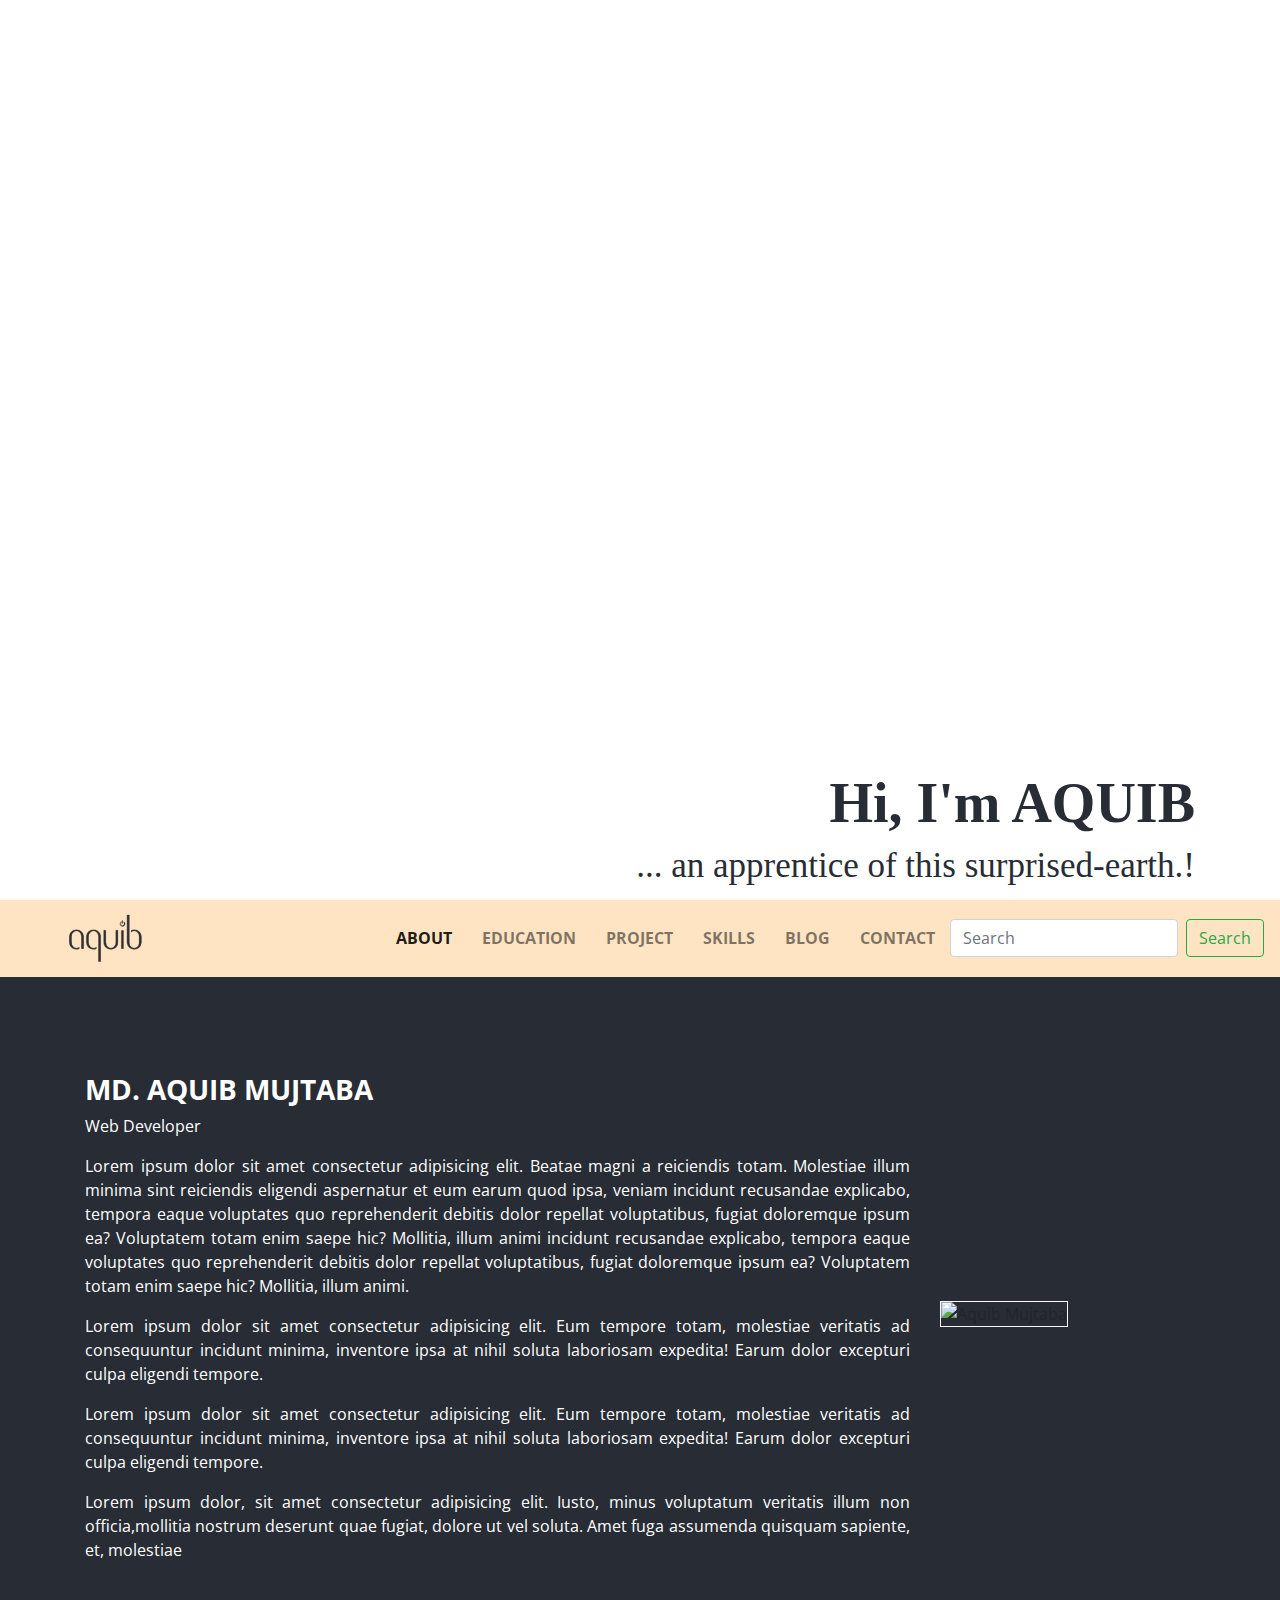
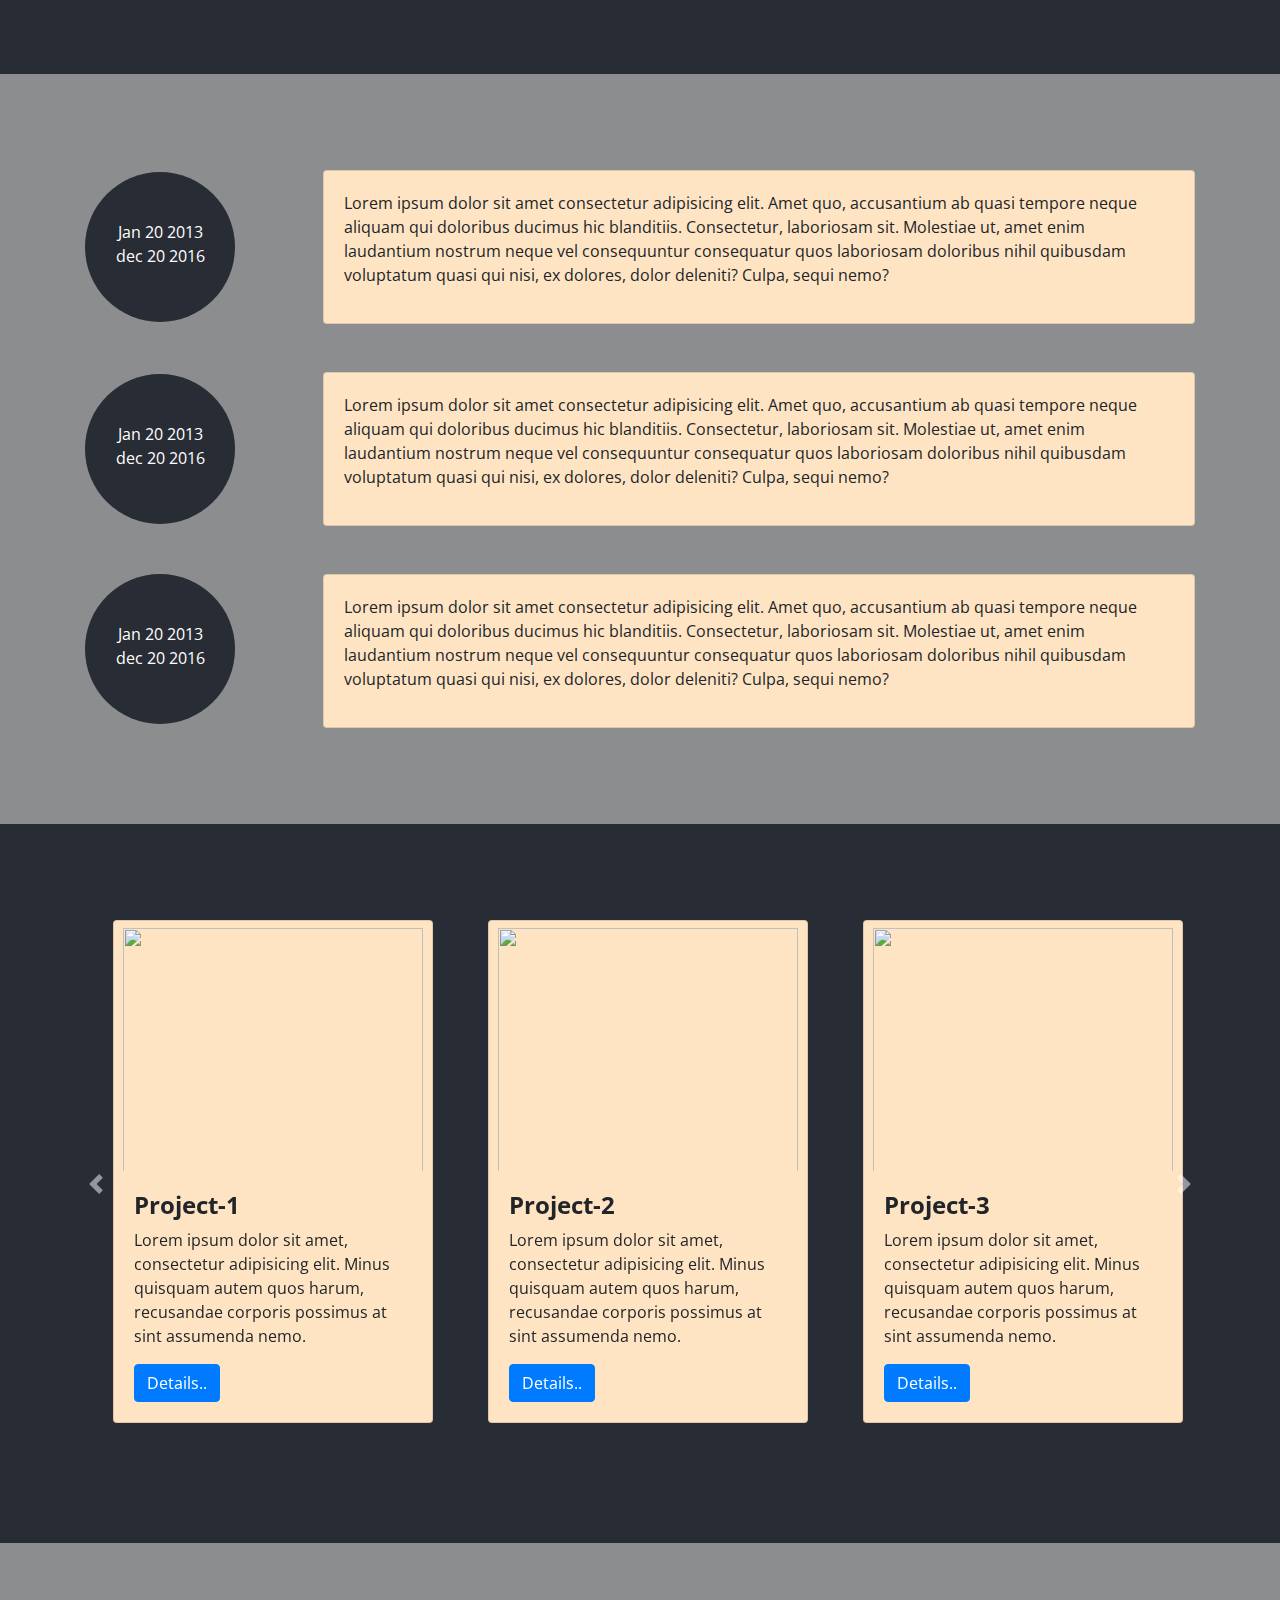
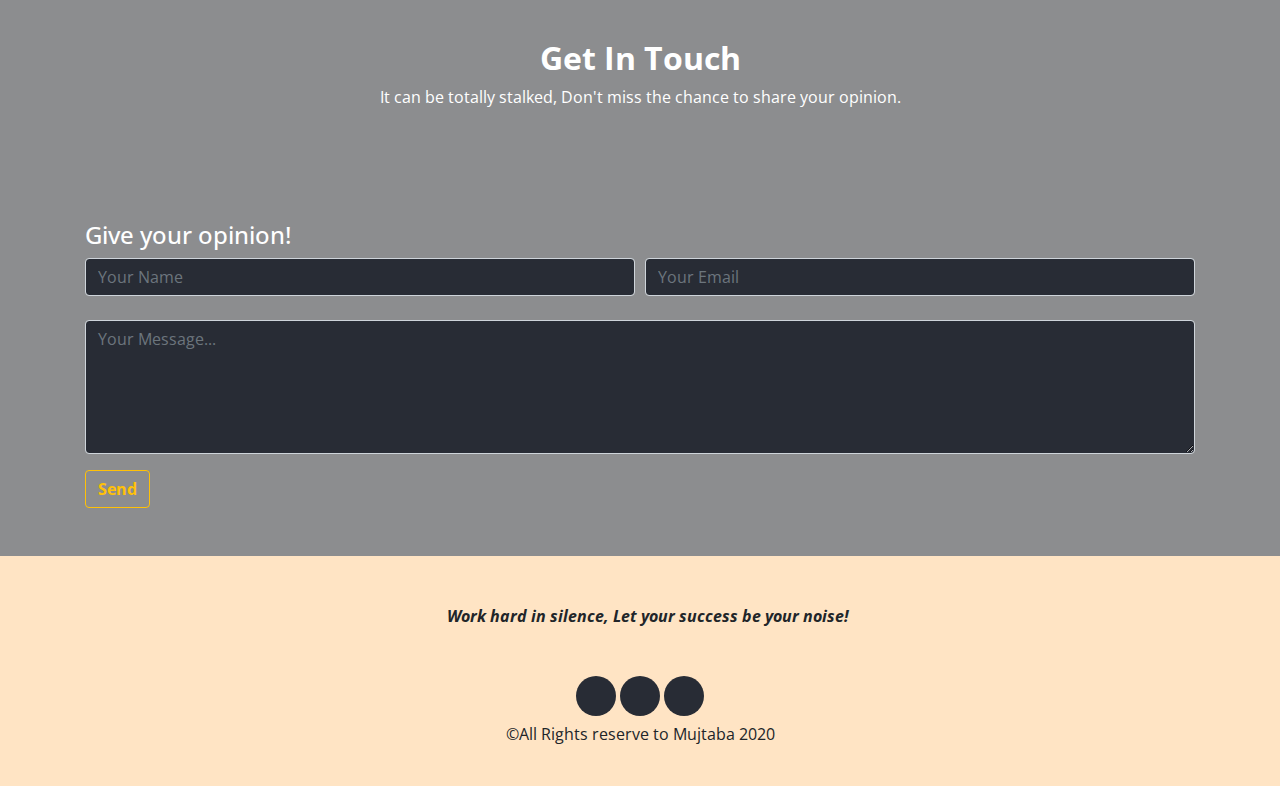
==== index.html @ a3876c2f "Changed many features, active class of navbar" ====
<!--
File: index.html
Created: Monday, 10th August 2020 8:56:11 am
Author: Aquib Mujtaba (aquibm.cse13@gmail.com)
-----
Last Modified: Thursday, 13th August 2020 9:53:40 pm
Modified By: Aquib Mujtaba (aquibm.cse13@gmail.com)
-----
Copyright (c) 2020 @quib_Self
-->

<!doctype html>
<html lang="en">

<head>
    <!-- Required meta tags -->
    <meta charset="utf-8">
    <meta name="viewport" content="width=device-width, initial-scale=1, shrink-to-fit=no">
    <link rel="shortcut icon" type="image/png" href="images/pro_icon.JPG">

    <!-- Bootstrap CSS -->
    <link rel="stylesheet" href="https://stackpath.bootstrapcdn.com/bootstrap/4.5.2/css/bootstrap.min.css">
    <link href="https://fonts.googleapis.com/css2?family=Open+Sans:ital,wght@0,300;1,300&display=swap" rel="stylesheet">

    <link rel="stylesheet" href="css/style.css">

    <title>AQUIB | Website</title>
    <link rel="stylesheet" href="path/to/font-awesome/css/font-awesome.min.css">
    <script src="https://kit.fontawesome.com/a076d05399.js"></script>
</head>

<body>
    <section class="banner-container container-fluid d-none d-md-block " id="AQUIB">
        <div class="container d-flex justify-content-center flex-column text-center ">
            <div class="row vh-100 ">
                <div class="col-md-12 banner-column">
                    <h1 class="display-4 font-weight-bolder">Hi, I'm AQUIB</h1>
                    <h6>... an apprentice of this surprised-earth.!</h6>
                </div>
            </div>
        </div>
    </section>

    <!--This is navbar section -->
    <nav class="navbar sticky-top navbar-expand-lg navbar-light navbar-container">
        <div class="brand-image mx-5">
            <a class="navbar-brand " href="#AQUIB">
                <div class="logo-img">
                    <img src="images/aquib-logo.png" class="img-fluid img-responsive" alt="">
                </div>
            </a>
            <button class="navbar-toggler ml-auto" type="button" data-toggle="collapse" data-target="#navbarSupportedContent"
                aria-controls="navbarSupportedContent" aria-expanded="false" aria-label="Toggle navigation">
                <span class="navbar-toggler-icon"></span>
            </button>
        </div>

        <div class="collapse navbar-collapse" id="navbarSupportedContent">
            <ul class="navbar-nav ml-auto font-weight-bolder" id="nav-div">
                <li class="nav-item active">
                    <a class="nav-link" href="#About">ABOUT <span class="sr-only">(current)</span></a>
                </li>
                <li class="nav-item">
                    <a class="nav-link" href="#Education">EDUCATION</a>
                </li>
                <li class="nav-item">
                    <a class="nav-link" href="#Project">PROJECT</a>
                </li>
                <li class="nav-item">
                    <a class="nav-link" href="#Skill">SKILLS</a>
                </li>
                <li class="nav-item">
                    <a class="nav-link" href="#Blog">BLOG</a>
                </li>
                <li class="nav-item">
                    <a class="nav-link" href="#Contact">CONTACT</a>
                </li>
            </ul>
            <form class="form-inline my-2 my-lg-0">
                <input class="form-control mr-sm-2" type="search" placeholder="Search" aria-label="Search">
                <button class="btn btn-outline-success my-2 my-sm-0" type="submit">Search</button>
            </form>
        </div>
    </nav>

    <!-- This is about section -->
    <div class="about-container container-fluid " id="About">
        <div class="container ">
            <div class="row align-items-center justify-content-center py-5">
                <div class="col-md-9 py-5  text-white">
                    <h3>MD. AQUIB MUJTABA</h3>
                    <P> Web Developer</P>

                    <p class="about_tale">Lorem ipsum dolor sit amet consectetur adipisicing elit. Beatae magni a
                        reiciendis totam.
                        Molestiae illum minima sint reiciendis eligendi aspernatur et eum earum quod ipsa, veniam
                        incidunt recusandae explicabo, tempora eaque voluptates quo reprehenderit debitis dolor repellat
                        voluptatibus, fugiat doloremque ipsum ea? Voluptatem totam enim saepe hic? Mollitia, illum
                        animi incidunt recusandae explicabo, tempora eaque voluptates quo reprehenderit debitis dolor
                        repellat
                        voluptatibus, fugiat doloremque ipsum ea? Voluptatem totam enim saepe hic? Mollitia, illum
                        animi.</p>

                    <p class="about_tale">Lorem ipsum dolor sit amet consectetur adipisicing elit. Eum tempore totam,
                        molestiae veritatis
                        ad consequuntur incidunt minima, inventore ipsa at nihil soluta laboriosam expedita! Earum dolor
                        excepturi culpa eligendi tempore.
                    </p>

                    <p class="about_tale">Lorem ipsum dolor sit amet consectetur adipisicing elit. Eum tempore totam,
                        molestiae veritatis
                        ad consequuntur
                        incidunt minima, inventore ipsa at nihil soluta laboriosam expedita! Earum dolor excepturi culpa
                        eligendi tempore.
                    </p>

                    <p class="about_tale">Lorem ipsum dolor, sit amet consectetur adipisicing elit. Iusto, minus
                        voluptatum veritatis illum
                        non officia,mollitia nostrum deserunt quae fugiat, dolore ut vel soluta. Amet fuga assumenda
                        quisquam sapiente, et, molestiae
                    </p>
                </div>
                <div class="col-md-3  mb-4">
                    <img src="images/pro_icon.JPG" alt="Aquib Mujtaba" class="img-fluid border border-light">
                </div>
            </div>
        </div>
    </div>

    <!-- This is education -->
    <div class="education-container" id="Education">
        <div class="container py-5">
            <div class="row my-5 align-items-center">
                <div class="col-md-2">
                    <div class="circle text-white text-center mr-20">
                        <p class="py-5">Jan 20 2013 <br> dec 20 2016 </p>
                    </div>
                </div>
                <div class="col-md-10">
                    <div class="card ml-5">
                        <div class="card-body">
                            <p>Lorem ipsum dolor sit amet consectetur adipisicing elit. Amet quo, accusantium ab quasi
                                tempore neque aliquam qui doloribus ducimus hic blanditiis. Consectetur, laboriosam sit.
                                Molestiae ut, amet enim laudantium nostrum neque vel consequuntur consequatur quos
                                laboriosam doloribus nihil quibusdam voluptatum quasi qui nisi, ex dolores, dolor
                                deleniti? Culpa, sequi nemo?</p>
                        </div>
                    </div>
                </div>
            </div>

            <div class="row my-5 align-items-center">
                <div class="col-md-2">
                    <div class="circle text-white text-center mr-20">
                        <p class="py-5">Jan 20 2013 <br> dec 20 2016 </p>
                    </div>
                </div>
                <div class="col-md-10">
                    <div class="card ml-5">
                        <div class="card-body">
                            <p>Lorem ipsum dolor sit amet consectetur adipisicing elit. Amet quo, accusantium ab quasi
                                tempore neque aliquam qui doloribus ducimus hic blanditiis. Consectetur, laboriosam sit.
                                Molestiae ut, amet enim laudantium nostrum neque vel consequuntur consequatur quos
                                laboriosam doloribus nihil quibusdam voluptatum quasi qui nisi, ex dolores, dolor
                                deleniti? Culpa, sequi nemo?</p>
                        </div>
                    </div>
                </div>
            </div>

            <div class="row my-5 ">
                <div class="col-md-2 ">
                    <div class="circle text-white text-center mr-25">
                        <p class="py-5">Jan 20 2013 <br> dec 20 2016 </p>
                    </div>
                </div>
                <div class="col-md-10 ">
                    <div class="card ml-5">
                        <div class="card-body">
                            <p>Lorem ipsum dolor sit amet consectetur adipisicing elit. Amet quo, accusantium ab quasi
                                tempore neque
                                aliquam qui doloribus ducimus hic blanditiis. Consectetur, laboriosam sit. Molestiae ut,
                                amet enim
                                laudantium nostrum neque vel consequuntur consequatur quos laboriosam doloribus nihil
                                quibusdam
                                voluptatum quasi qui nisi, ex dolores, dolor deleniti? Culpa, sequi nemo?</p>
                        </div>
                    </div>
                </div>
            </div>

        </div>
    </div>

    <!-- This is Project section -->

    <div id="Project" class="carousel slide project-container " data-ride="carousel">
        <div class="carousel-inner py-5 ">
            <div class="carousel-item active py-5">
                <div class="container">
                    <div class="row ml-auto">
                        <div class="col-sm-12 col-lg-4 mb-4">
                            <div class="card ml-auto" style="width: 20rem;">
                                <img src="images/projects/work-1.jpg" class="card-ims-top" alt="">
                                <div class="card-body">
                                    <h4>Project-1</h4>
                                    <p>Lorem ipsum dolor sit amet, consectetur adipisicing elit. Minus quisquam autem
                                        quos harum, recusandae corporis possimus at sint assumenda nemo.</p>
                                    <button type="button" class="btn btn-primary">Details..</button>
                                </div>
                            </div>
                        </div>
                        <div class="col-sm-12  col-lg-4 mb-4">
                            <div class="card" style="width: 20rem;">
                                <img src="images/projects/work-2.jpg" class="card-ims-top" alt="">
                                <div class="card-body">
                                    <h4>Project-2</h4>
                                    <p>Lorem ipsum dolor sit amet, consectetur adipisicing elit. Minus quisquam autem
                                        quos harum, recusandae
                                        corporis possimus at sint assumenda nemo.</p>
                                    <button type="button" class="btn btn-primary">Details..</button>
                                </div>
                            </div>
                        </div>
                        <div class="col-sm-12 col-lg-4 mb-4">
                            <div class="card" style="width: 20rem;">
                                <img src="images/projects/work-3.jpg" class="card-ims-top" alt="">
                                <div class="card-body">
                                    <h4>Project-3</h4>
                                    <p>Lorem ipsum dolor sit amet, consectetur adipisicing elit. Minus quisquam autem
                                        quos harum, recusandae
                                        corporis possimus at sint assumenda nemo.</p>
                                    <button type="button" class="btn btn-primary">Details..</button>
                                </div>
                            </div>
                        </div>
                    </div>
                </div>
            </div>

            <div class="carousel-item py-5">
                <div class="container">
                    <div class="row ml-auto">
                        <div class=" col-md-4 mb-4">
                            <div class="card ml-auto" style="width: 20rem;">
                                <img src="images/projects/work-4.jpg" class="card-ims-top" alt="">
                                <div class="card-body">
                                    <h4>Project-4</h4>
                                    <p>Lorem ipsum dolor sit amet, consectetur adipisicing elit. Minus quisquam autem
                                        quos harum,
                                        recusandae corporis possimus at sint assumenda nemo.</p>
                                    <button type="button" class="btn btn-primary">Details..</button>
                                </div>
                            </div>
                        </div>
                        <div class=" col-md-4 mb-4">
                            <div class="card" style="width: 20rem;">
                                <img src="images/projects/work-5.jpg" class="card-ims-top" alt="">
                                <div class="card-body">
                                    <h4>Project-5</h4>
                                    <p>Lorem ipsum dolor sit amet, consectetur adipisicing elit. Minus quisquam autem
                                        quos harum,
                                        recusandae
                                        corporis possimus at sint assumenda nemo.</p>
                                    <button type="button" class="btn btn-primary">Details..</button>
                                </div>
                            </div>
                        </div>
                        <div class=" col-md-4 mb-4">
                            <div class="card" style="width: 20rem;">
                                <img src="images/projects/work-6.jpg" class="card-ims-top" alt="">
                                <div class="card-body">
                                    <h4>Project-6</h4>
                                    <p>Lorem ipsum dolor sit amet, consectetur adipisicing elit. Minus quisquam autem
                                        quos harum,
                                        recusandae
                                        corporis possimus at sint assumenda nemo.</p>
                                    <button type="button" class="btn btn-primary">Details..</button>
                                </div>
                            </div>
                        </div>
                    </div>
                </div>

            </div>
        </div>

        <a class="carousel-control-prev" href="#Project" role="button" data-slide="prev">
            <span class="carousel-control-prev-icon" aria-hidden="true"></span>
            <span class="sr-only">Previous</span>
        </a>
        <a class="carousel-control-next" href="#Project" role="button" data-slide="next">
            <span class="carousel-control-next-icon" aria-hidden="true"></span>
            <span class="sr-only">Next</span>
        </a>
    </div>

    <!-- This is contact section  -->
    <div class="contact-container" id="Contact">
        <div class="container">
            <div class="row py-5 ">
                <div class="col text-center text-white ml-auto py-5">
                    <h2 class="font-weight-bolder">Get In Touch</h2>
                    <p>It can be totally stalked, Don't miss the chance to share your opinion.</p>
                </div>
            </div>
            <div class="row">
                <div class="col text-white">
                    <h4>Give your opinion!</h4>
                </div>
            </div>

            <form action="back.php">
                <div class="form-row pb-4">
                    <div class="col">
                        <input type="text" class="form-control inner-form " id="" placeholder="Your Name">
                    </div>
                    <div class="col">
                        <input type="text" class="form-control inner-form" id="" placeholder="Your Email">
                    </div>
                </div>

                <div class="row pb-3">
                    <div class="col">
                        <textarea name="" class="form-control inner-form" id="" cols="30" rows="5"
                            placeholder="Your Message..."></textarea>
                    </div>
                </div>

                <div class="row pb-5">
                    <div class="col">
                        <button class="btn btn-outline-warning font-weight-bold" id="msg-btn">Send</button>
                    </div>
                </div>

            </form>
        </div>
    </div>

    <!-- This is footer section -->
    <div class="footer">
        <div class="container">
            <div class="row py-5 ml-auto">
                <div class="col text-center font-weight-bold">
                    <em>Work hard in silence, Let your success be your noise! </em>
                </div>
            </div>

            <div class="row">
                <div class="col text-center">
                    <div class="foot-circle">
                        <i class="fab fa-facebook-f"></i>
                    </div>
                    <div class="foot-circle">
                        <i class="fab fa-github"></i>
                    </div>
                    <div class="foot-circle">
                        <i class="fab fa-linkedin-in"></i>
                    </div>
                </div>
            </div>

            <div class="row-sm-12 text-center pb-4">
                <div class="col">
                    <p>&copy;All Rights reserve to Mujtaba 2020</p>
                </div>
            </div>
        </div>
    </div>

    <!-- Optional JavaScript -->
    <script>
        // Add active class to the current button (highlight it)
        var header = document.getElementById("nav-div");
        var btns = header.getElementsByClassName("nav-link");

        for (var i = 0; i < btns.length; i++) {
            btns[i].addEventListener("click", function () {
                var current = document.getElementsByClassName("active");
                current[0].className = current[0].className.replace(" active", "");
                this.className += " active";
            });
        }
    </script>

    <!-- jQuery first, then Popper.js, then Bootstrap JS -->
    <script src="https://code.jquery.com/jquery-3.5.1.slim.min.js"></script>
    <script src="https://cdn.jsdelivr.net/npm/popper.js@1.16.1/dist/umd/popper.min.js"></script>
    <script src="https://stackpath.bootstrapcdn.com/bootstrap/4.5.2/js/bootstrap.min.js"></script>
</body>

</html>
---- css/style.css ----
/*
 * File: style.css
 * Created: Monday, 10th August 2020 9:04:11 am
 * Author: Aquib Mujtaba (aquibm.cse13@gmail.com)
 * -----
 * Last Modified: Thursday, 13th August 2020 9:57:12 pm
 * Modified By: Aquib Mujtaba (aquibm.cse13@gmail.com)
 * -----
 * Copyright (c) 2020 @quib_Self
 */

body {
   font-family: 'Open Sans', sans-serif;
}

.banner-container {
   width: 100%;
   height: 100%;
   background-image: url("../images/banner.jpg");
   background-position: center;
   background-repeat: no-repeat;
   background-size: cover;
}

.banner-column {
   margin-left: auto;
   margin-top: auto;
   margin-bottom: 5px;
}

.banner-column h1,
h6 {
   color: #282C35;
   font-family: 'Sriracha', cursive;
}

.banner-column h1 {
   text-align: right;
}

.banner-column h6 {
   text-align: right;
   font-size: 35px;
}

.navbar-container {
   background-color: bisque;
}

.nav-item{
   margin: 5px;
   padding: 2px;
}

.brand-image img {

   max-width: 55%;

}

.about-container {
   background-color: #282C35;
}

.about-container h3 {
   text-decoration: bisque;
   font-weight: bold;
}

.about-container .about_tale {
   text-align: justify;
}

.education-container {
   background-color: #8C8D8F;
}

.circle {
   background-color: #282C35;
   width: 150px;
   height: 150px;
   border-radius: 50%;
}

.card {
   font-size: medium;
   background-color: bisque;
   margin: auto;
}

.project-container {
   background-color: #282C35;
}

.card img {
   padding-top: 7px;
   width: 300px;
   height: 250px;
   margin: auto;
}

.card-body h4 {
   font-weight: bolder;
}

.contact-container {
   background-color: #8C8D8F;
}

.inner-form {
   background-color: #282C35;

}

.footer {
   background-color: bisque;
}

.foot-circle {
   width: 40px;
   height: 40px;
   border-radius: 50%;
   display: inline-block;
   text-align: center;
   background-color: #282C35;
   font-size: 27px;
   color: bisque;

}

.foot-circle:hover {

   background-color: bisque;
   color: #2d2e31;
}
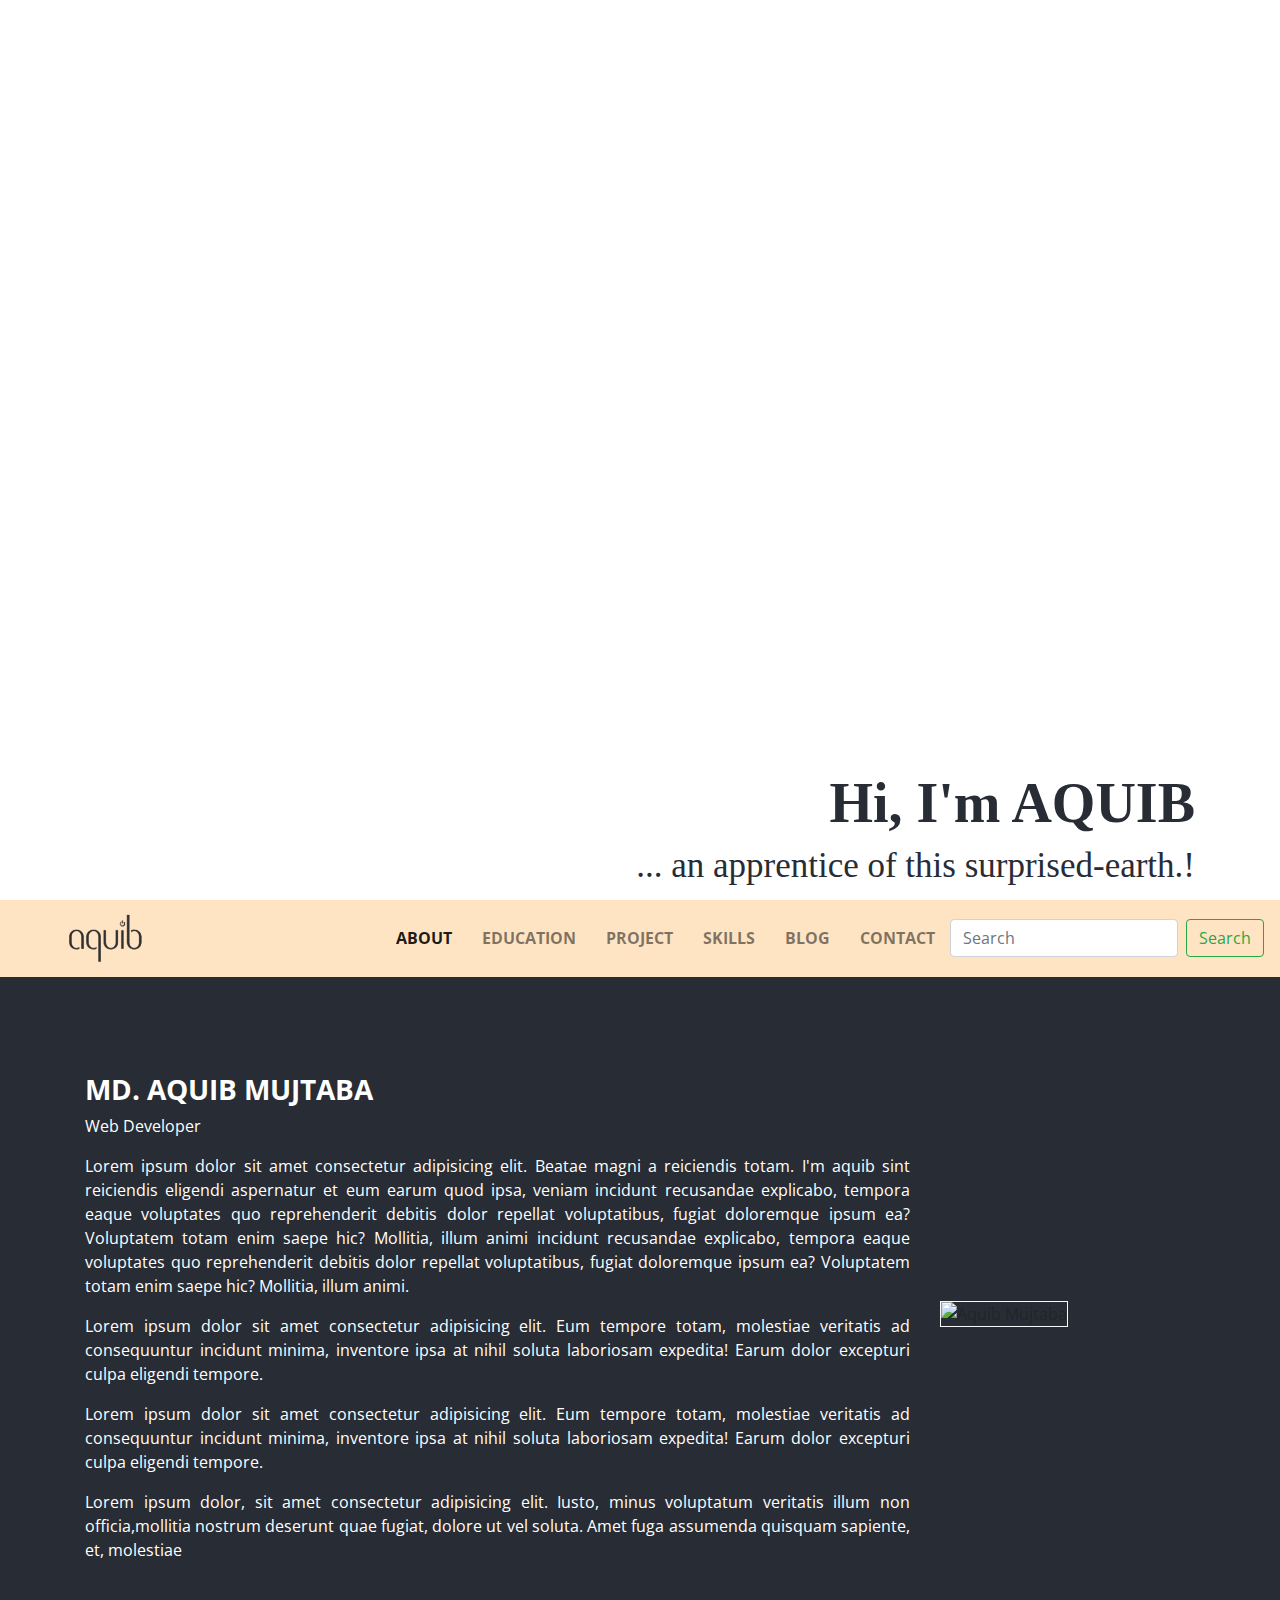
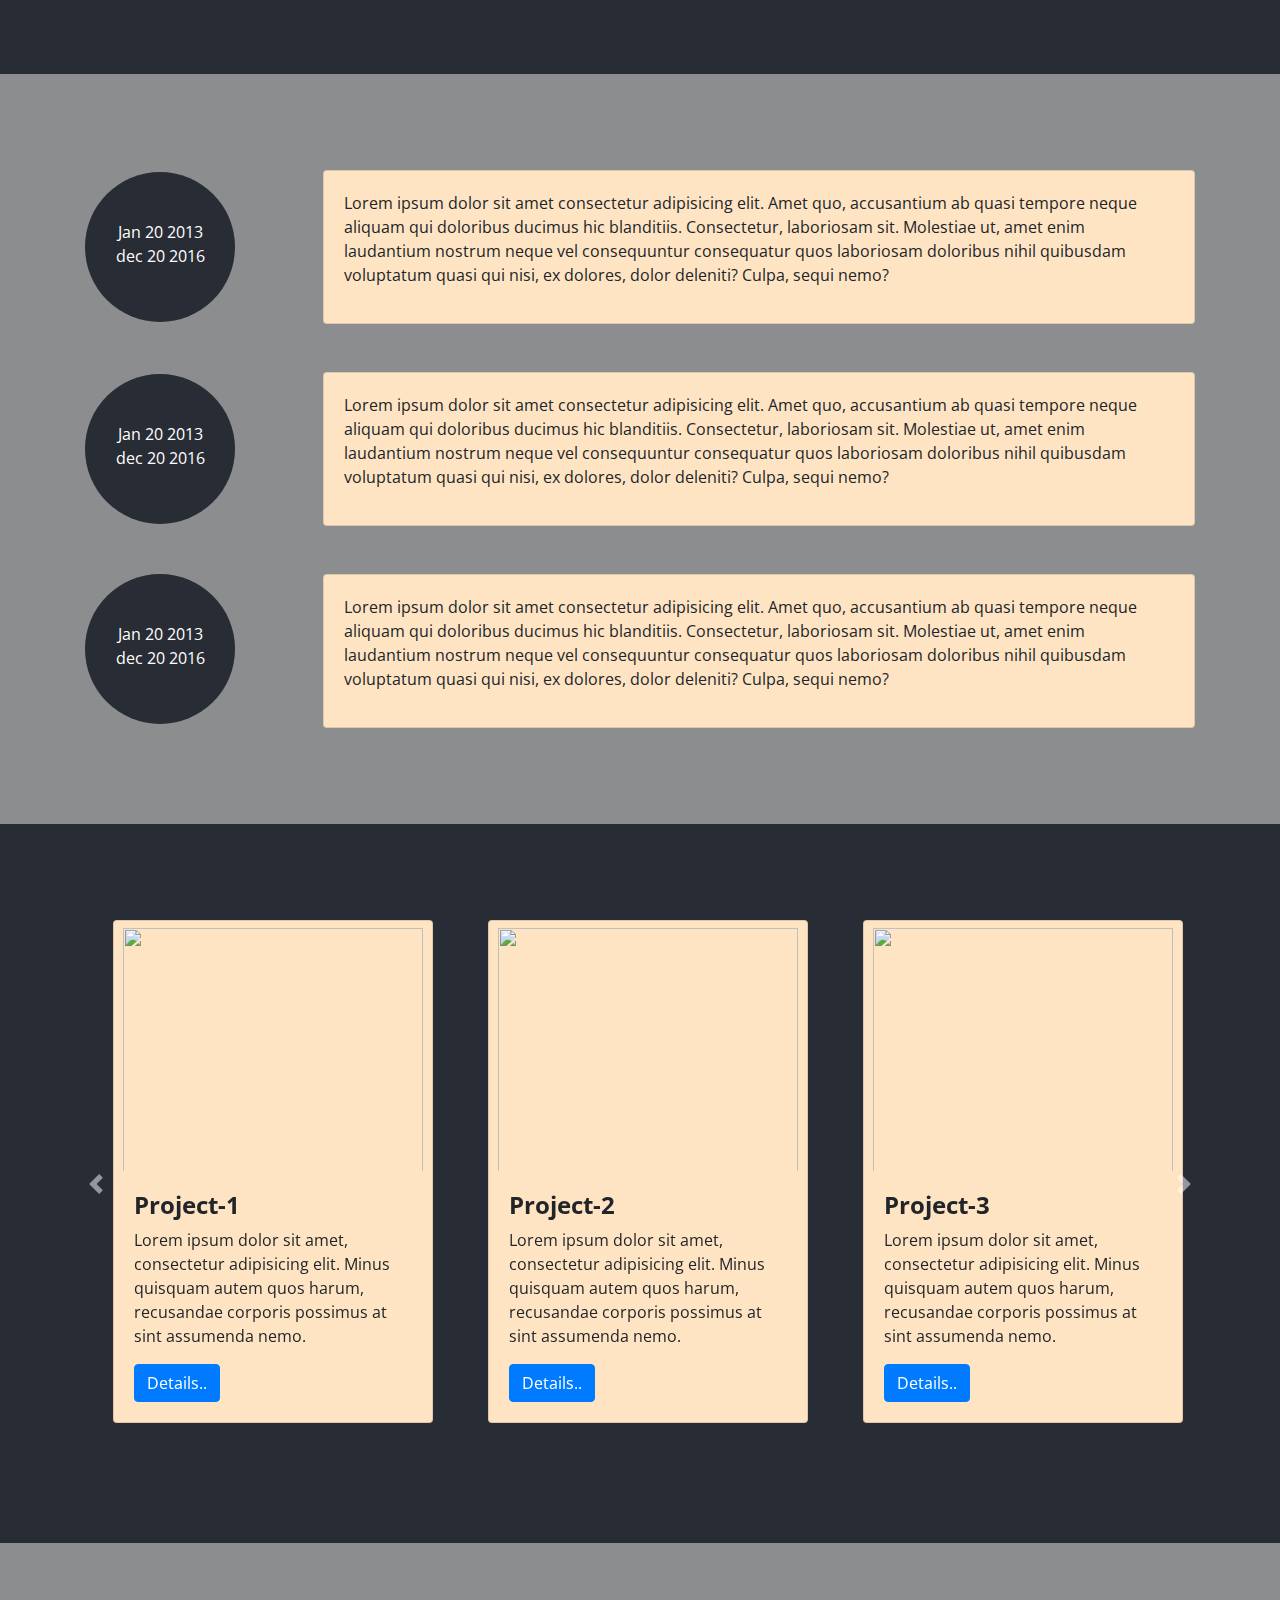
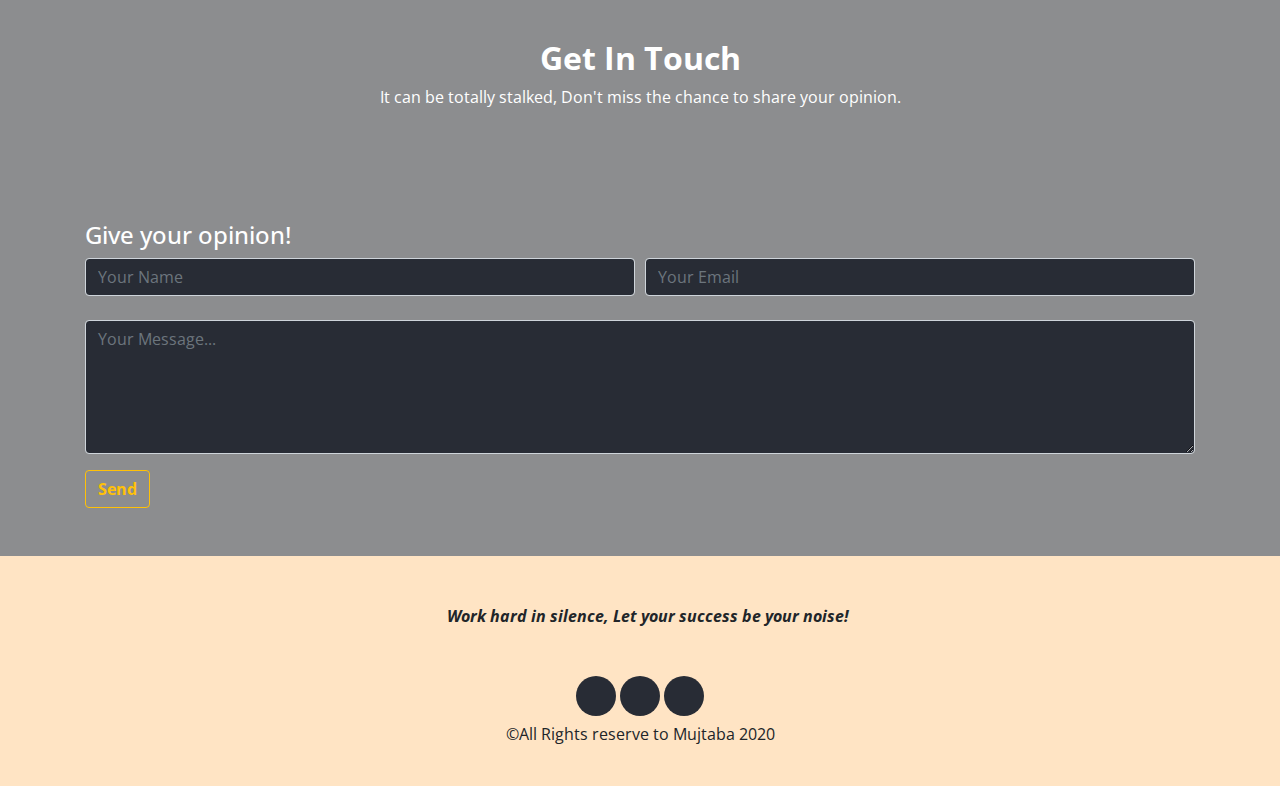
==== commit ecc2b567: "check to push" ====
--- a/index.html
+++ b/index.html
@@ -3,7 +3,7 @@
 Created: Monday, 10th August 2020 8:56:11 am
 Author: Aquib Mujtaba (aquibm.cse13@gmail.com)
 -----
-Last Modified: Thursday, 13th August 2020 9:53:40 pm
+Last Modified: Thursday, 13th August 2020 11:05:07 pm
 Modified By: Aquib Mujtaba (aquibm.cse13@gmail.com)
 -----
 Copyright (c) 2020 @quib_Self
@@ -93,7 +93,7 @@
 
                     <p class="about_tale">Lorem ipsum dolor sit amet consectetur adipisicing elit. Beatae magni a
                         reiciendis totam.
-                        Molestiae illum minima sint reiciendis eligendi aspernatur et eum earum quod ipsa, veniam
+                        I'm aquib sint reiciendis eligendi aspernatur et eum earum quod ipsa, veniam
                         incidunt recusandae explicabo, tempora eaque voluptates quo reprehenderit debitis dolor repellat
                         voluptatibus, fugiat doloremque ipsum ea? Voluptatem totam enim saepe hic? Mollitia, illum
                         animi incidunt recusandae explicabo, tempora eaque voluptates quo reprehenderit debitis dolor
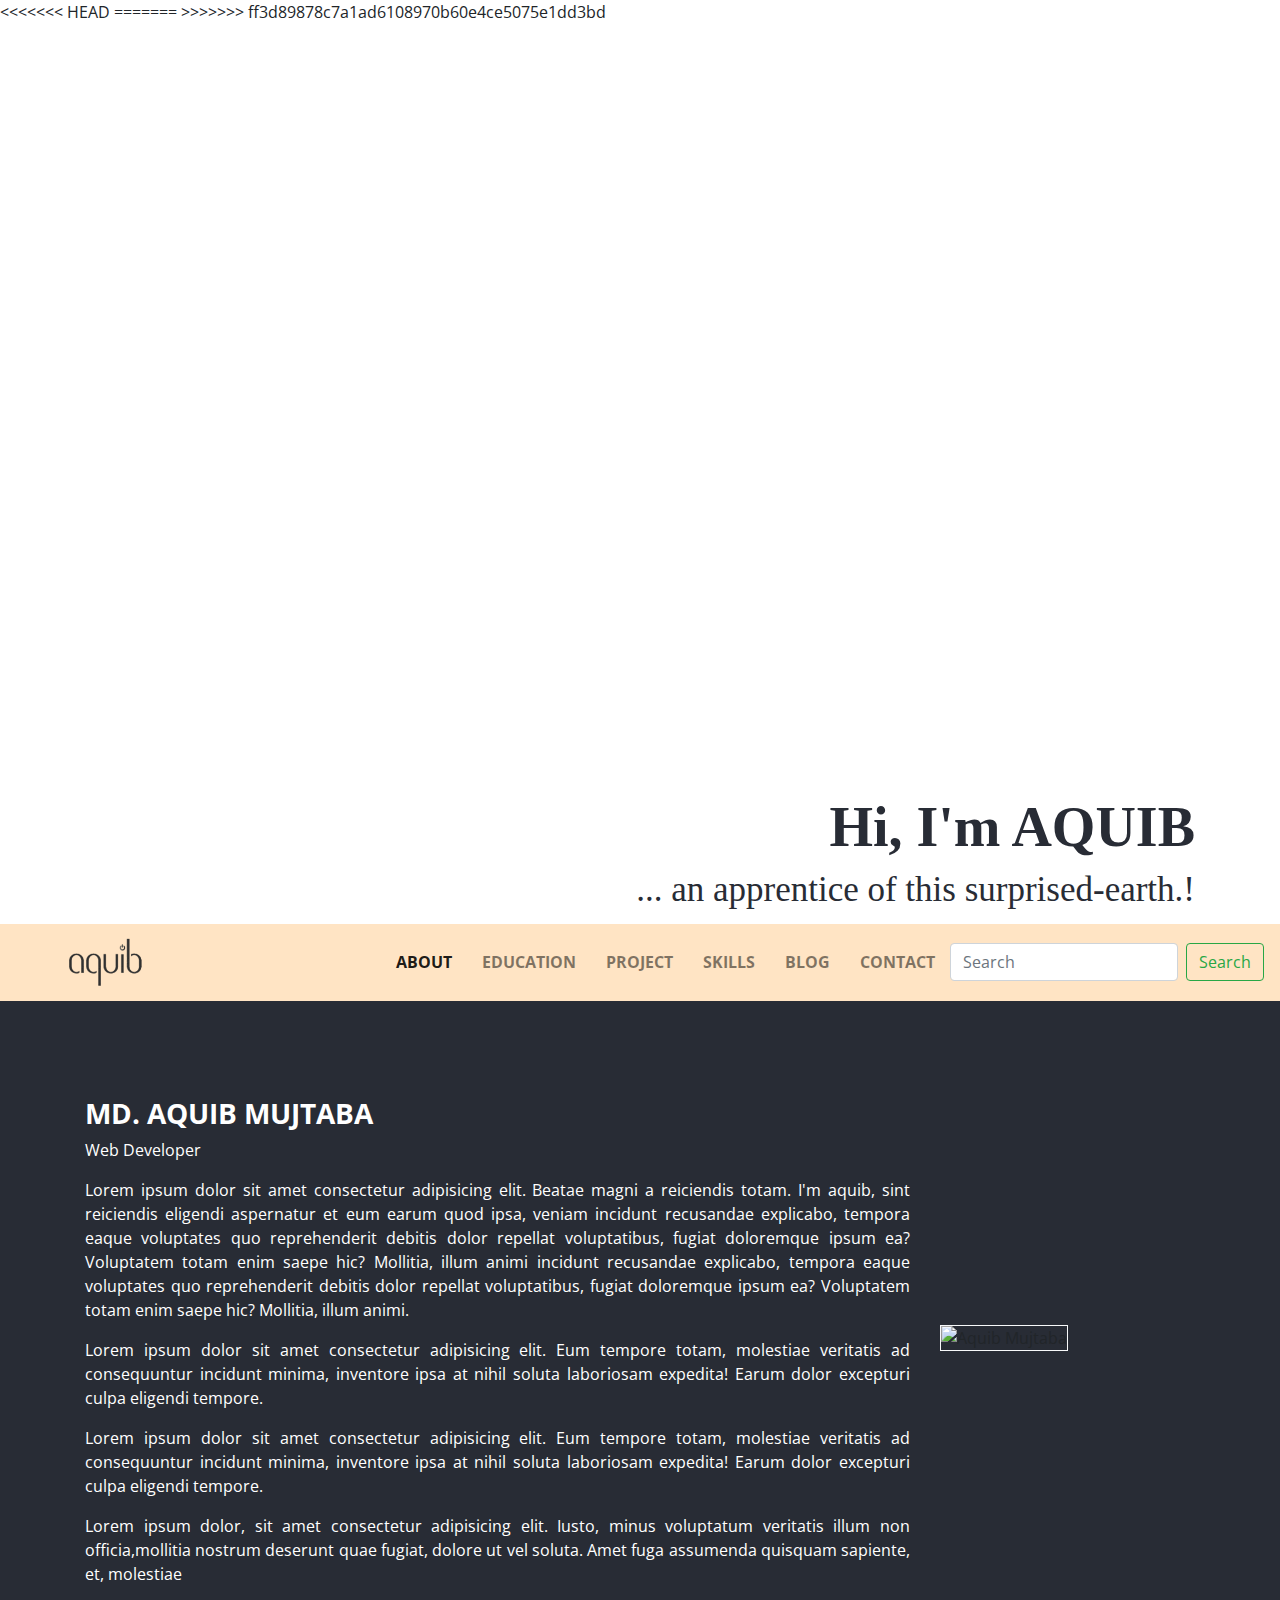
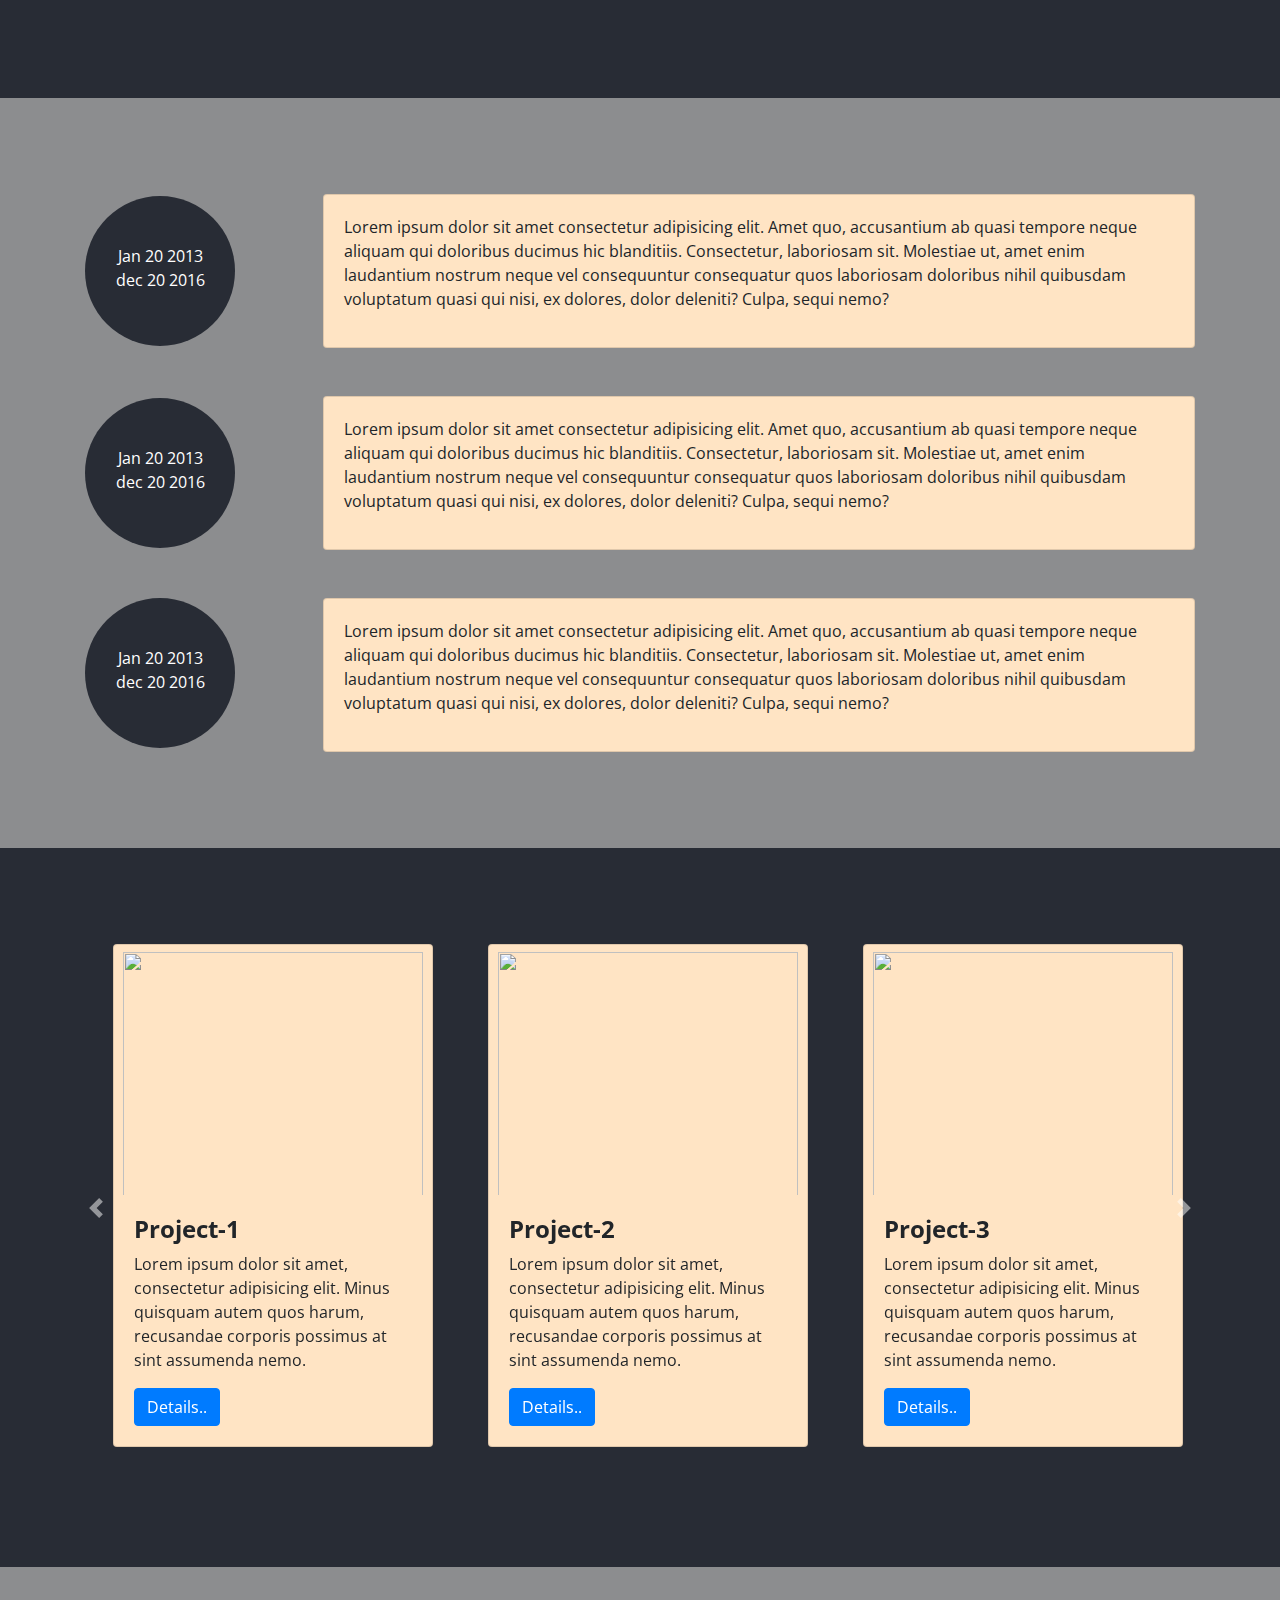
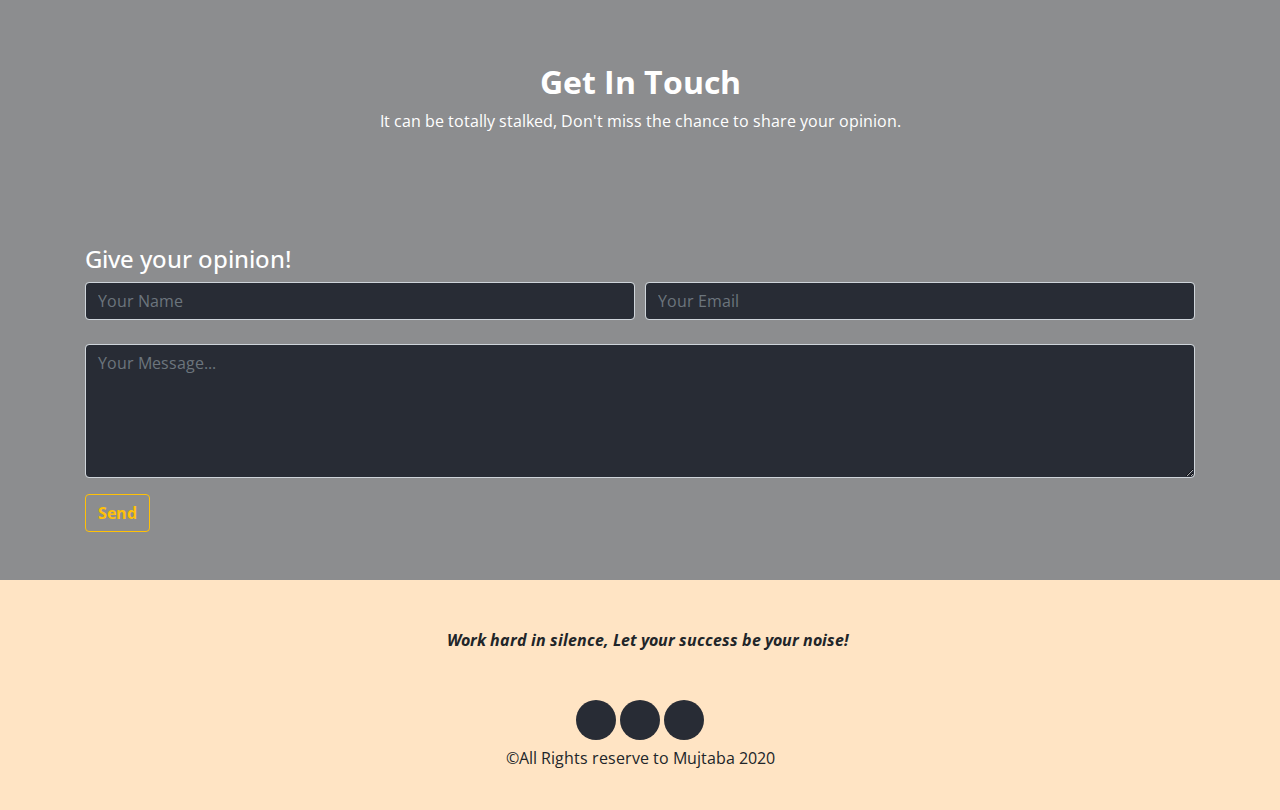
==== commit ef203de8: "Fixed Fatal error" ====
--- a/index.html
+++ b/index.html
@@ -3,7 +3,7 @@
 Created: Monday, 10th August 2020 8:56:11 am
 Author: Aquib Mujtaba (aquibm.cse13@gmail.com)
 -----
-Last Modified: Thursday, 13th August 2020 11:05:07 pm
+Last Modified: Thursday, 13th August 2020 11:31:37 pm
 Modified By: Aquib Mujtaba (aquibm.cse13@gmail.com)
 -----
 Copyright (c) 2020 @quib_Self
@@ -24,7 +24,11 @@
 
     <link rel="stylesheet" href="css/style.css">
 
+<<<<<<< HEAD
     <title>AQUIB | Website</title>
+=======
+    <title>AQUIB | WEBSITE</title>
+>>>>>>> ff3d89878c7a1ad6108970b60e4ce5075e1dd3bd
     <link rel="stylesheet" href="path/to/font-awesome/css/font-awesome.min.css">
     <script src="https://kit.fontawesome.com/a076d05399.js"></script>
 </head>
@@ -93,7 +97,7 @@
 
                     <p class="about_tale">Lorem ipsum dolor sit amet consectetur adipisicing elit. Beatae magni a
                         reiciendis totam.
-                        I'm aquib sint reiciendis eligendi aspernatur et eum earum quod ipsa, veniam
+                        I'm aquib, sint reiciendis eligendi aspernatur et eum earum quod ipsa, veniam
                         incidunt recusandae explicabo, tempora eaque voluptates quo reprehenderit debitis dolor repellat
                         voluptatibus, fugiat doloremque ipsum ea? Voluptatem totam enim saepe hic? Mollitia, illum
                         animi incidunt recusandae explicabo, tempora eaque voluptates quo reprehenderit debitis dolor
@@ -389,4 +393,4 @@
     <script src="https://stackpath.bootstrapcdn.com/bootstrap/4.5.2/js/bootstrap.min.js"></script>
 </body>
 
-</html>+</html>
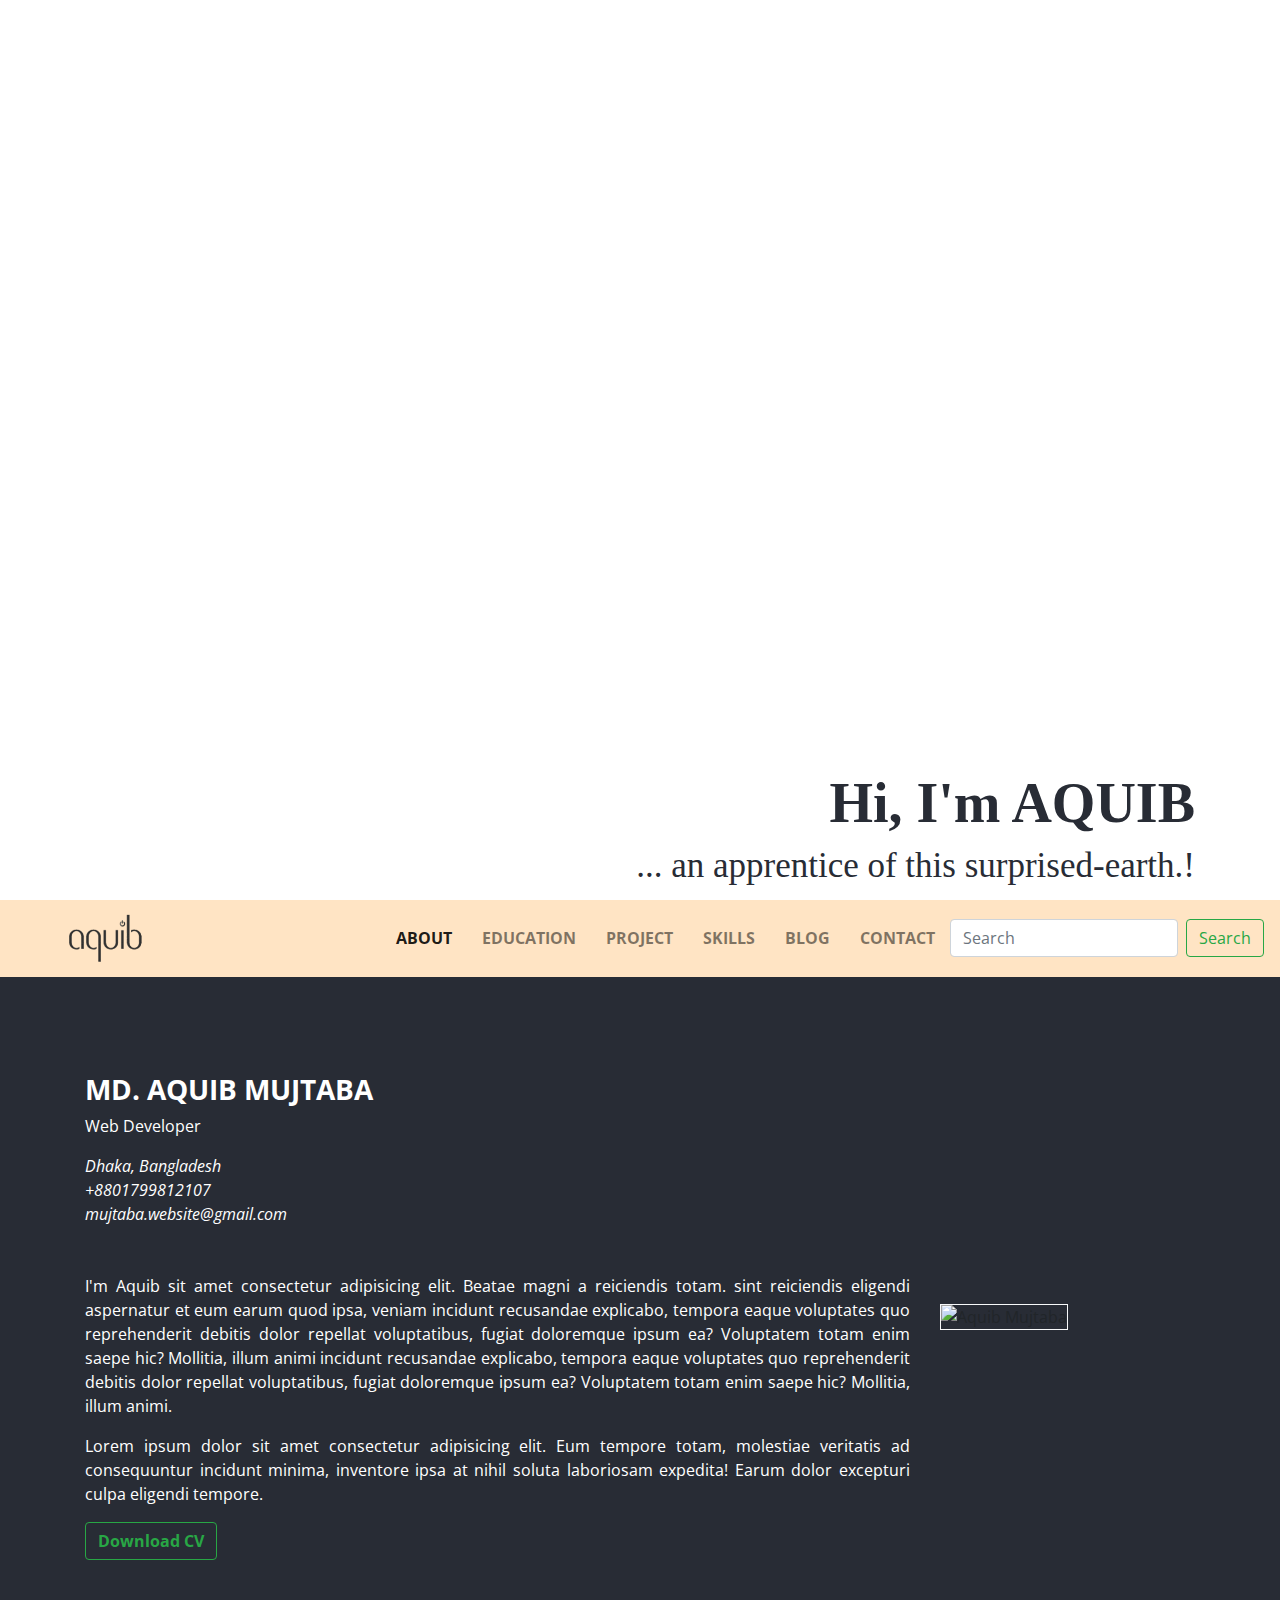
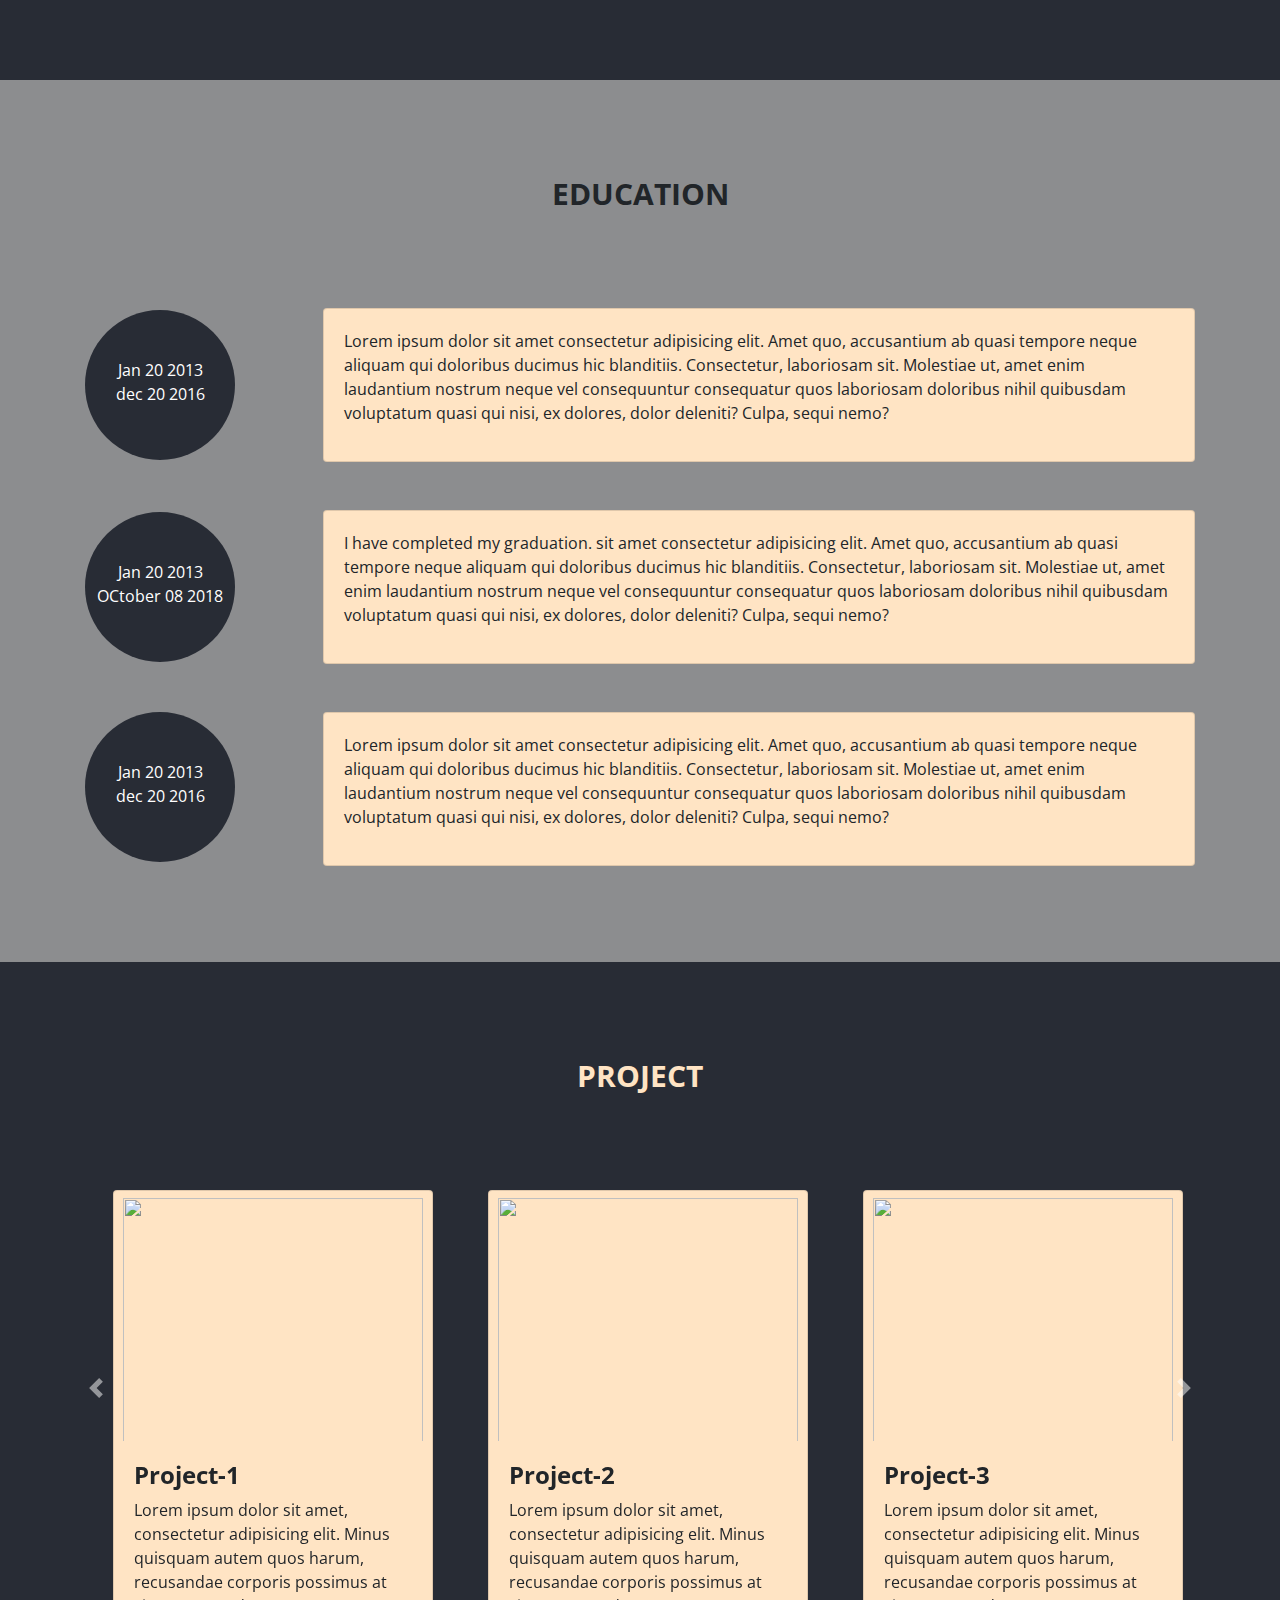
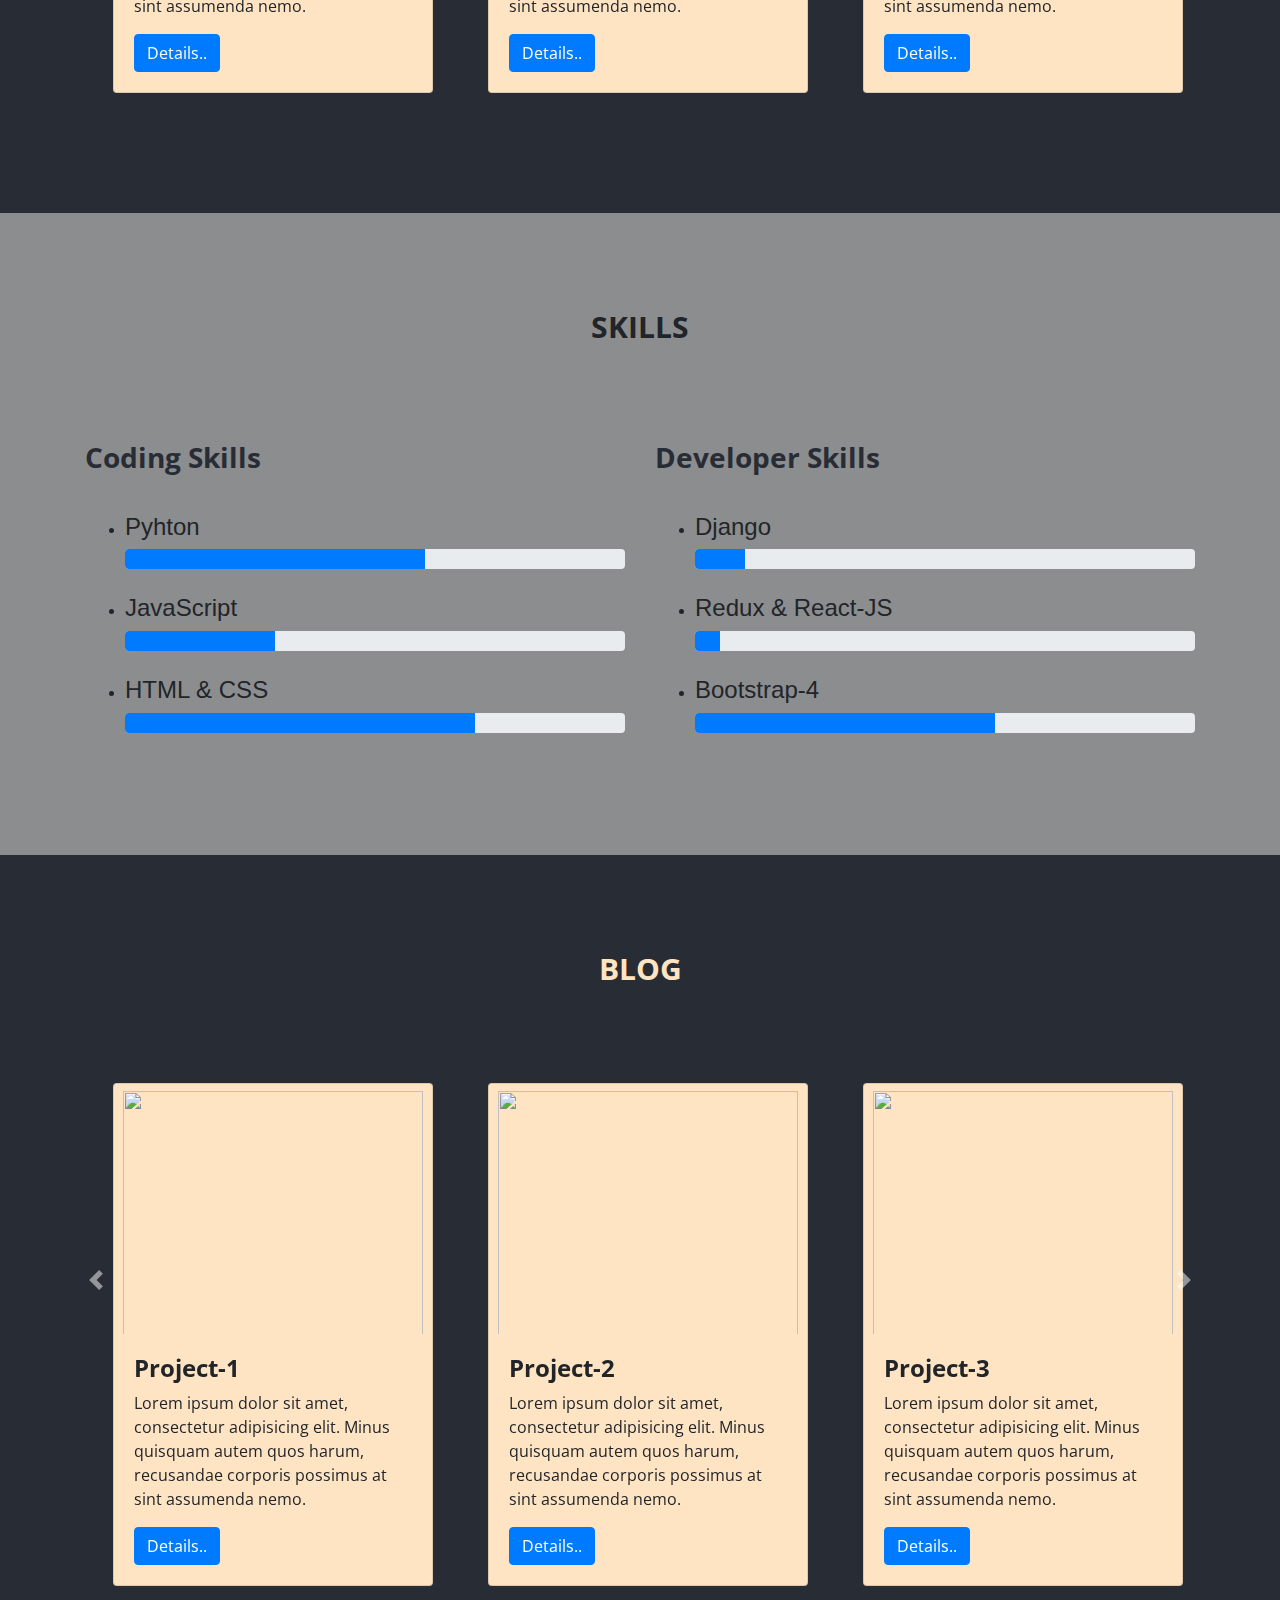
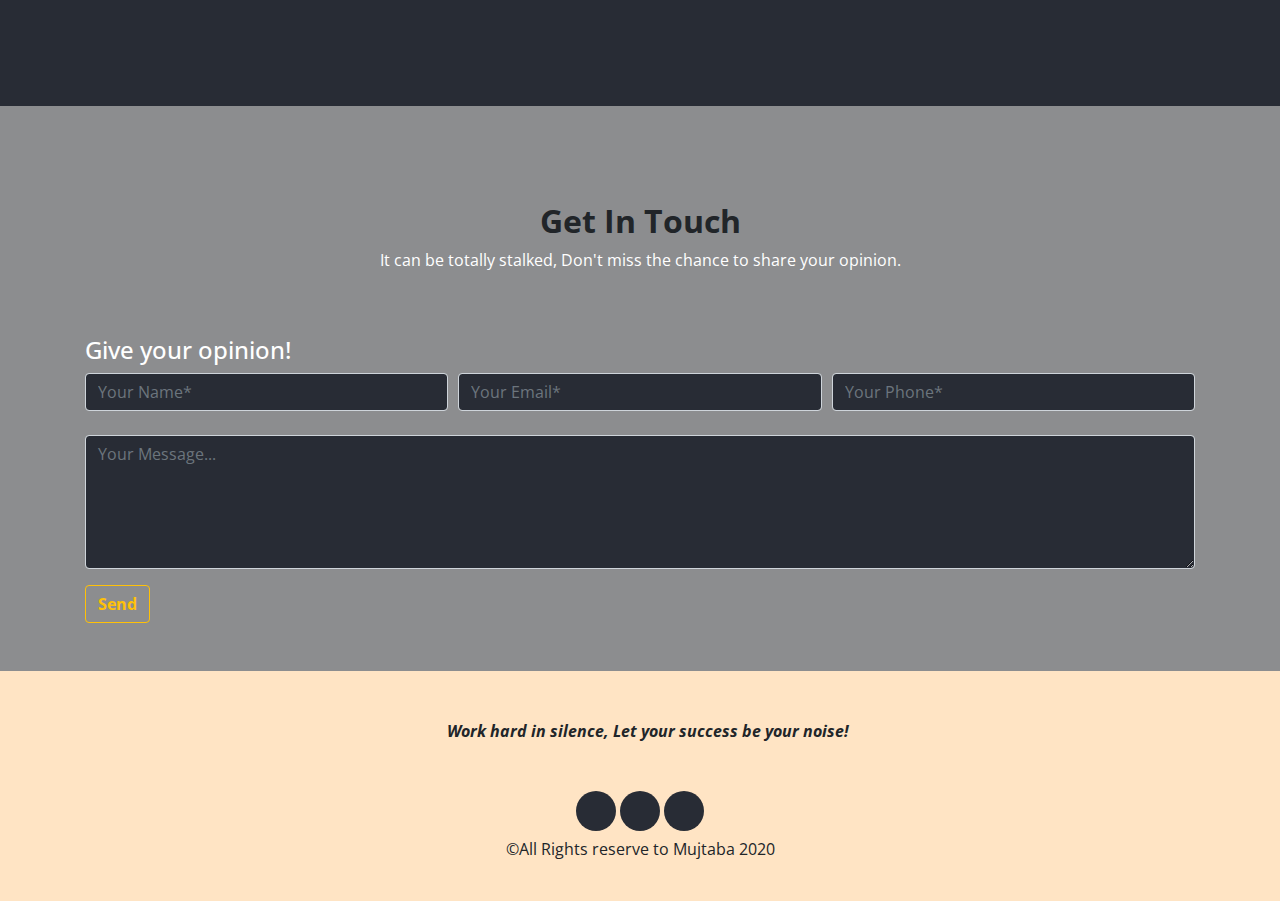
==== commit 7d2a5742: "Navbar editing" ====
--- a/index.html
+++ b/index.html
@@ -3,7 +3,7 @@
 Created: Monday, 10th August 2020 8:56:11 am
 Author: Aquib Mujtaba (aquibm.cse13@gmail.com)
 -----
-Last Modified: Thursday, 13th August 2020 11:31:37 pm
+Last Modified: Friday, 14th August 2020 12:35:23 pm
 Modified By: Aquib Mujtaba (aquibm.cse13@gmail.com)
 -----
 Copyright (c) 2020 @quib_Self
@@ -24,11 +24,8 @@
 
     <link rel="stylesheet" href="css/style.css">
 
-<<<<<<< HEAD
     <title>AQUIB | Website</title>
-=======
-    <title>AQUIB | WEBSITE</title>
->>>>>>> ff3d89878c7a1ad6108970b60e4ce5075e1dd3bd
+
     <link rel="stylesheet" href="path/to/font-awesome/css/font-awesome.min.css">
     <script src="https://kit.fontawesome.com/a076d05399.js"></script>
 </head>
@@ -49,13 +46,14 @@
     <nav class="navbar sticky-top navbar-expand-lg navbar-light navbar-container">
         <div class="brand-image mx-5">
             <a class="navbar-brand " href="#AQUIB">
-                <div class="logo-img">
+                <div class="logo-img d-none d-md-block">
                     <img src="images/aquib-logo.png" class="img-fluid img-responsive" alt="">
                 </div>
             </a>
-            <button class="navbar-toggler ml-auto" type="button" data-toggle="collapse" data-target="#navbarSupportedContent"
-                aria-controls="navbarSupportedContent" aria-expanded="false" aria-label="Toggle navigation">
-                <span class="navbar-toggler-icon"></span>
+            <button class="navbar-toggler  " type="button" data-toggle="collapse"
+                data-target="#navbarSupportedContent" aria-controls="navbarSupportedContent" aria-expanded="false"
+                aria-label="Toggle navigation">
+                <span class="navbar-toggler-icon "></span>
             </button>
         </div>
 
@@ -94,10 +92,13 @@
                 <div class="col-md-9 py-5  text-white">
                     <h3>MD. AQUIB MUJTABA</h3>
                     <P> Web Developer</P>
-
-                    <p class="about_tale">Lorem ipsum dolor sit amet consectetur adipisicing elit. Beatae magni a
-                        reiciendis totam.
-                        I'm aquib, sint reiciendis eligendi aspernatur et eum earum quod ipsa, veniam
+                    <i class="fa fa-home" aria-hidden="true"> Dhaka, Bangladesh</i><br>
+                    <i class="fa fa-phone-square" aria-hidden="true"> +8801799812107</i> <br>
+                    <i class="fa fa-envelope" aria-hidden="true"> mujtaba.website@gmail.com</i><br> <br> <br>
+
+
+                    <p class="about_tale">I'm Aquib sit amet consectetur adipisicing elit. Beatae magni a
+                        reiciendis totam. sint reiciendis eligendi aspernatur et eum earum quod ipsa, veniam
                         incidunt recusandae explicabo, tempora eaque voluptates quo reprehenderit debitis dolor repellat
                         voluptatibus, fugiat doloremque ipsum ea? Voluptatem totam enim saepe hic? Mollitia, illum
                         animi incidunt recusandae explicabo, tempora eaque voluptates quo reprehenderit debitis dolor
@@ -111,18 +112,7 @@
                         excepturi culpa eligendi tempore.
                     </p>
 
-                    <p class="about_tale">Lorem ipsum dolor sit amet consectetur adipisicing elit. Eum tempore totam,
-                        molestiae veritatis
-                        ad consequuntur
-                        incidunt minima, inventore ipsa at nihil soluta laboriosam expedita! Earum dolor excepturi culpa
-                        eligendi tempore.
-                    </p>
-
-                    <p class="about_tale">Lorem ipsum dolor, sit amet consectetur adipisicing elit. Iusto, minus
-                        voluptatum veritatis illum
-                        non officia,mollitia nostrum deserunt quae fugiat, dolore ut vel soluta. Amet fuga assumenda
-                        quisquam sapiente, et, molestiae
-                    </p>
+                    <a href="#" class="btn btn-outline-success mb-4 font-weight-bold">Download CV</a>
                 </div>
                 <div class="col-md-3  mb-4">
                     <img src="images/pro_icon.JPG" alt="Aquib Mujtaba" class="img-fluid border border-light">
@@ -134,6 +124,9 @@
     <!-- This is education -->
     <div class="education-container" id="Education">
         <div class="container py-5">
+            <div class="row">
+                <h4 class=" section-head m-auto py-5">EDUCATION</h4>
+            </div>
             <div class="row my-5 align-items-center">
                 <div class="col-md-2">
                     <div class="circle text-white text-center mr-20">
@@ -156,13 +149,14 @@
             <div class="row my-5 align-items-center">
                 <div class="col-md-2">
                     <div class="circle text-white text-center mr-20">
-                        <p class="py-5">Jan 20 2013 <br> dec 20 2016 </p>
+                        <p class="py-5">Jan 20 2013 <br> OCtober 08 2018 </p>
                     </div>
                 </div>
                 <div class="col-md-10">
                     <div class="card ml-5">
                         <div class="card-body">
-                            <p>Lorem ipsum dolor sit amet consectetur adipisicing elit. Amet quo, accusantium ab quasi
+                            <p>I have completed my graduation. sit amet consectetur adipisicing elit. Amet quo,
+                                accusantium ab quasi
                                 tempore neque aliquam qui doloribus ducimus hic blanditiis. Consectetur, laboriosam sit.
                                 Molestiae ut, amet enim laudantium nostrum neque vel consequuntur consequatur quos
                                 laboriosam doloribus nihil quibusdam voluptatum quasi qui nisi, ex dolores, dolor
@@ -200,6 +194,9 @@
 
     <div id="Project" class="carousel slide project-container " data-ride="carousel">
         <div class="carousel-inner py-5 ">
+            <div class="row">
+                <h4 class=" section-head m-auto py-5">PROJECT</h4>
+            </div>
             <div class="carousel-item active py-5">
                 <div class="container">
                     <div class="row ml-auto">
@@ -299,13 +296,178 @@
         </a>
     </div>
 
+    <!-- This is skills section -->
+    <div class="skill-container" id="Skill">
+        <div class="container">
+            <div class="row py-5">
+                <h4 class=" section-head m-auto pt-5 ">SKILLS</h4>
+            </div>
+            <div class="row py-5">
+                <div class="skill-list-container col-md-6 col-sm-12 mb-5">
+                    <h3>Coding Skills</h3>
+                    <ul>
+                        <li class="skill-list">
+                            <h4>Pyhton</h4>
+                            <div class="progress" style="height: 20px;">
+                                <div class="progress-bar color" role="progressbar" style="width: 60%;" aria-valuenow="25" aria-valuemin="0" aria-valuemax="80"></div>
+                            </div>
+                        </li>
+                        <li class="skill-list">
+                            <h4>JavaScript</h4>
+                            <div class="progress" style="height: 20px;">
+                                <div class="progress-bar color" role="progressbar" style="width: 30%;" aria-valuenow="25" aria-valuemin="0"
+                                    aria-valuemax="80"></div>
+                            </div>
+                        </li>
+                        <li class="skill-list">
+                            <h4>HTML & CSS</h4>
+                            <div class="progress" style="height: 20px;">
+                                <div class="progress-bar color" role="progressbar" style="width: 70%;" aria-valuenow="25" aria-valuemin="0"
+                                    aria-valuemax="80"></div>
+                            </div>
+                        </li>
+                    </ul>
+                </div>
+                <div class="skill-list-container col-md-6 col-sm-12 mb-5">
+                    <h3>Developer Skills</h3>
+                    <ul>
+                        <li class="skill-list">
+                            <h4>Django</h4>
+                            <div class="progress" style="height: 20px;">
+                                <div class="progress-bar color" role="progressbar" style="width: 10%;" aria-valuenow="25" aria-valuemin="0" aria-valuemax="80"></div>
+                            </div>
+                        </li>
+                        <li class="skill-list">
+                            <h4>Redux & React-JS</h4>
+                            <div class="progress" style="height: 20px;">
+                                <div class="progress-bar color" role="progressbar" style="width: 5%;" aria-valuenow="25" aria-valuemin="0" aria-valuemax="80"></div>
+                            </div>
+                        </li>
+                        <li class="skill-list">
+                            <h4>Bootstrap-4</h4>
+                            <div class="progress" style="height: 20px;">
+                                <div class="progress-bar color" role="progressbar" style="width: 60%;" aria-valuenow="25" aria-valuemin="0" aria-valuemax="80"></div>
+                            </div>
+                        </li>
+                    </ul>
+                </div>
+            </div>
+        </div>
+    </div>
+    <!-- This is Blog section     -->
+
+    <div id="Blog" class="carousel slide project-container " data-ride="carousel">
+        <div class="carousel-inner py-5 ">
+            <div class="row">
+                <h4 class=" section-head m-auto py-5">BLOG</h4>
+            </div>
+            <div class="carousel-item active py-5">
+                <div class="container">
+                    <div class="row ml-auto">
+                        <div class="col-sm-12 col-lg-4 mb-4">
+                            <div class="card ml-auto" style="width: 20rem;">
+                                <img src="images/projects/work-1.jpg" class="card-ims-top" alt="">
+                                <div class="card-body">
+                                    <h4>Project-1</h4>
+                                    <p>Lorem ipsum dolor sit amet, consectetur adipisicing elit. Minus quisquam autem
+                                        quos harum, recusandae corporis possimus at sint assumenda nemo.</p>
+                                    <button type="button" class="btn btn-primary">Details..</button>
+                                </div>
+                            </div>
+                        </div>
+                        <div class="col-sm-12  col-lg-4 mb-4">
+                            <div class="card" style="width: 20rem;">
+                                <img src="images/projects/work-2.jpg" class="card-ims-top" alt="">
+                                <div class="card-body">
+                                    <h4>Project-2</h4>
+                                    <p>Lorem ipsum dolor sit amet, consectetur adipisicing elit. Minus quisquam autem
+                                        quos harum, recusandae
+                                        corporis possimus at sint assumenda nemo.</p>
+                                    <button type="button" class="btn btn-primary">Details..</button>
+                                </div>
+                            </div>
+                        </div>
+                        <div class="col-sm-12 col-lg-4 mb-4">
+                            <div class="card" style="width: 20rem;">
+                                <img src="images/projects/work-3.jpg" class="card-ims-top" alt="">
+                                <div class="card-body">
+                                    <h4>Project-3</h4>
+                                    <p>Lorem ipsum dolor sit amet, consectetur adipisicing elit. Minus quisquam autem
+                                        quos harum, recusandae
+                                        corporis possimus at sint assumenda nemo.</p>
+                                    <button type="button" class="btn btn-primary">Details..</button>
+                                </div>
+                            </div>
+                        </div>
+                    </div>
+                </div>
+            </div>
+
+            <div class="carousel-item py-5">
+                <div class="container">
+                    <div class="row ml-auto">
+                        <div class=" col-md-4 mb-4">
+                            <div class="card ml-auto" style="width: 20rem;">
+                                <img src="images/projects/work-4.jpg" class="card-ims-top" alt="">
+                                <div class="card-body">
+                                    <h4>Project-4</h4>
+                                    <p>Lorem ipsum dolor sit amet, consectetur adipisicing elit. Minus quisquam autem
+                                        quos harum,
+                                        recusandae corporis possimus at sint assumenda nemo.</p>
+                                    <button type="button" class="btn btn-primary">Details..</button>
+                                </div>
+                            </div>
+                        </div>
+                        <div class=" col-md-4 mb-4">
+                            <div class="card" style="width: 20rem;">
+                                <img src="images/projects/work-5.jpg" class="card-ims-top" alt="">
+                                <div class="card-body">
+                                    <h4>Project-5</h4>
+                                    <p>Lorem ipsum dolor sit amet, consectetur adipisicing elit. Minus quisquam autem
+                                        quos harum,
+                                        recusandae
+                                        corporis possimus at sint assumenda nemo.</p>
+                                    <button type="button" class="btn btn-primary">Details..</button>
+                                </div>
+                            </div>
+                        </div>
+                        <div class=" col-md-4 mb-4">
+                            <div class="card" style="width: 20rem;">
+                                <img src="images/projects/work-6.jpg" class="card-ims-top" alt="">
+                                <div class="card-body">
+                                    <h4>Project-6</h4>
+                                    <p>Lorem ipsum dolor sit amet, consectetur adipisicing elit. Minus quisquam autem
+                                        quos harum,
+                                        recusandae
+                                        corporis possimus at sint assumenda nemo.</p>
+                                    <button type="button" class="btn btn-primary">Details..</button>
+                                </div>
+                            </div>
+                        </div>
+                    </div>
+                </div>
+
+            </div>
+        </div>
+
+        <a class="carousel-control-prev" href="#Project" role="button" data-slide="prev">
+            <span class="carousel-control-prev-icon" aria-hidden="true"></span>
+            <span class="sr-only">Previous</span>
+        </a>
+        <a class="carousel-control-next" href="#Project" role="button" data-slide="next">
+            <span class="carousel-control-next-icon" aria-hidden="true"></span>
+            <span class="sr-only">Next</span>
+        </a>
+    </div>
+
+
     <!-- This is contact section  -->
     <div class="contact-container" id="Contact">
         <div class="container">
-            <div class="row py-5 ">
-                <div class="col text-center text-white ml-auto py-5">
+            <div class="row pt-5 ">
+                <div class="col text-center ml-auto py-5">
                     <h2 class="font-weight-bolder">Get In Touch</h2>
-                    <p>It can be totally stalked, Don't miss the chance to share your opinion.</p>
+                    <p class="text-white">It can be totally stalked, Don't miss the chance to share your opinion.</p>
                 </div>
             </div>
             <div class="row">
@@ -317,10 +479,13 @@
             <form action="back.php">
                 <div class="form-row pb-4">
                     <div class="col">
-                        <input type="text" class="form-control inner-form " id="" placeholder="Your Name">
+                        <input type="text" class="form-control inner-form " id="" placeholder="Your Name*">
                     </div>
                     <div class="col">
-                        <input type="text" class="form-control inner-form" id="" placeholder="Your Email">
+                        <input type="text" class="form-control inner-form" id="" placeholder="Your Email*">
+                    </div>
+                    <div class="col">
+                        <input type="text" class="form-control inner-form" id="" placeholder="Your Phone*">
                     </div>
                 </div>
 
@@ -393,4 +558,4 @@
     <script src="https://stackpath.bootstrapcdn.com/bootstrap/4.5.2/js/bootstrap.min.js"></script>
 </body>
 
-</html>
+</html>--- a/css/style.css
+++ b/css/style.css
@@ -3,7 +3,7 @@
  * Created: Monday, 10th August 2020 9:04:11 am
  * Author: Aquib Mujtaba (aquibm.cse13@gmail.com)
  * -----
- * Last Modified: Thursday, 13th August 2020 9:57:12 pm
+ * Last Modified: Friday, 14th August 2020 12:36:01 pm
  * Modified By: Aquib Mujtaba (aquibm.cse13@gmail.com)
  * -----
  * Copyright (c) 2020 @quib_Self
@@ -33,6 +33,11 @@
    color: #282C35;
    font-family: 'Sriracha', cursive;
 }
+.section-head{
+   padding-top: 35px;
+   font-weight: bolder;
+   font-size: 30px;
+}
 
 .banner-column h1 {
    text-align: right;
@@ -50,6 +55,9 @@
 .nav-item{
    margin: 5px;
    padding: 2px;
+}
+.navbar-toggler{
+   float: left;
 }
 
 .brand-image img {
@@ -92,6 +100,10 @@
    background-color: #282C35;
 }
 
+.project-container .section-head{
+   color: bisque;
+}
+
 .card img {
    padding-top: 7px;
    width: 300px;
@@ -101,6 +113,26 @@
 
 .card-body h4 {
    font-weight: bolder;
+}
+
+.skill-container{
+   background-color: #8C8D8F;
+}
+
+.skill-list-container h3{
+font-weight: bolder;
+color: #282C35;
+padding-bottom: 15px;
+
+}
+.skill-list {
+   padding-top: 15px;
+   padding-bottom: 10px;
+   font-family: 'Segoe UI', Tahoma, Geneva, Verdana, sans-serif;
+}
+
+.progress-bar .bg-color{
+   background-color: bisque;
 }
 
 .contact-container {
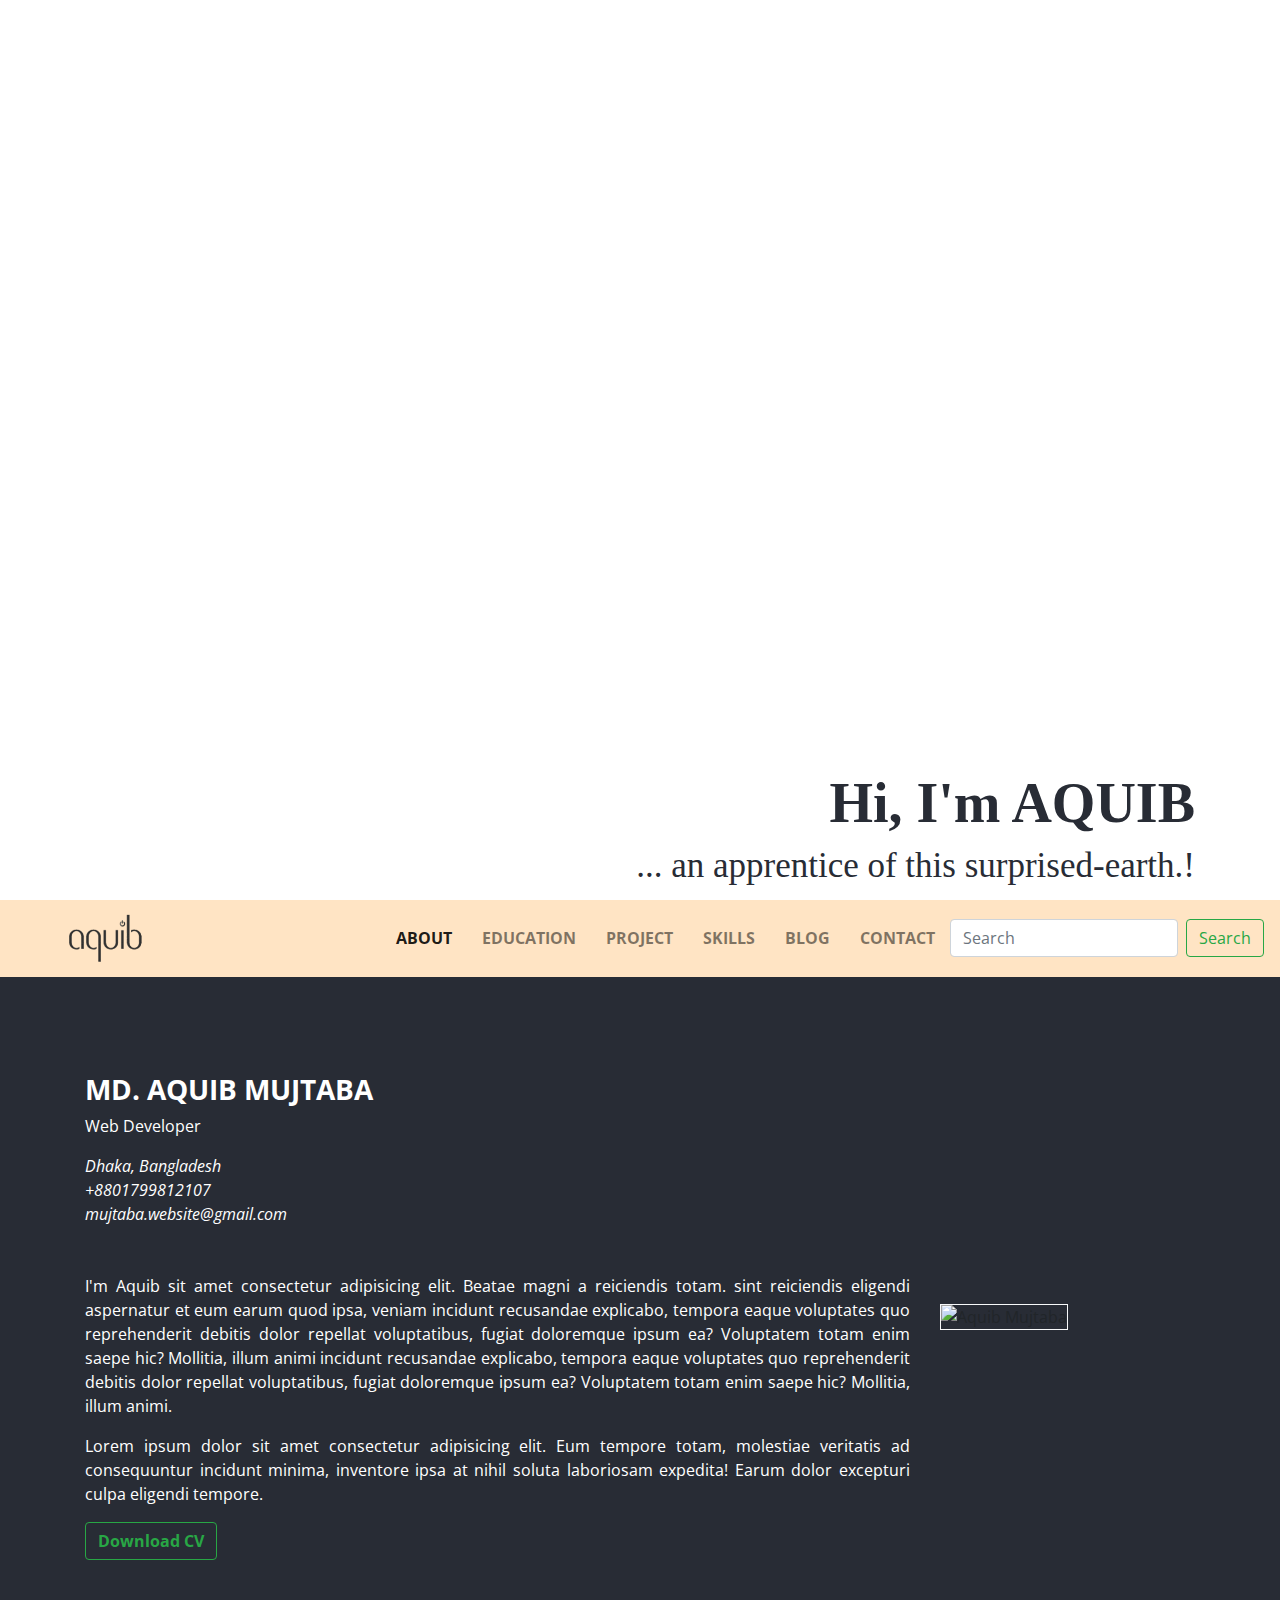
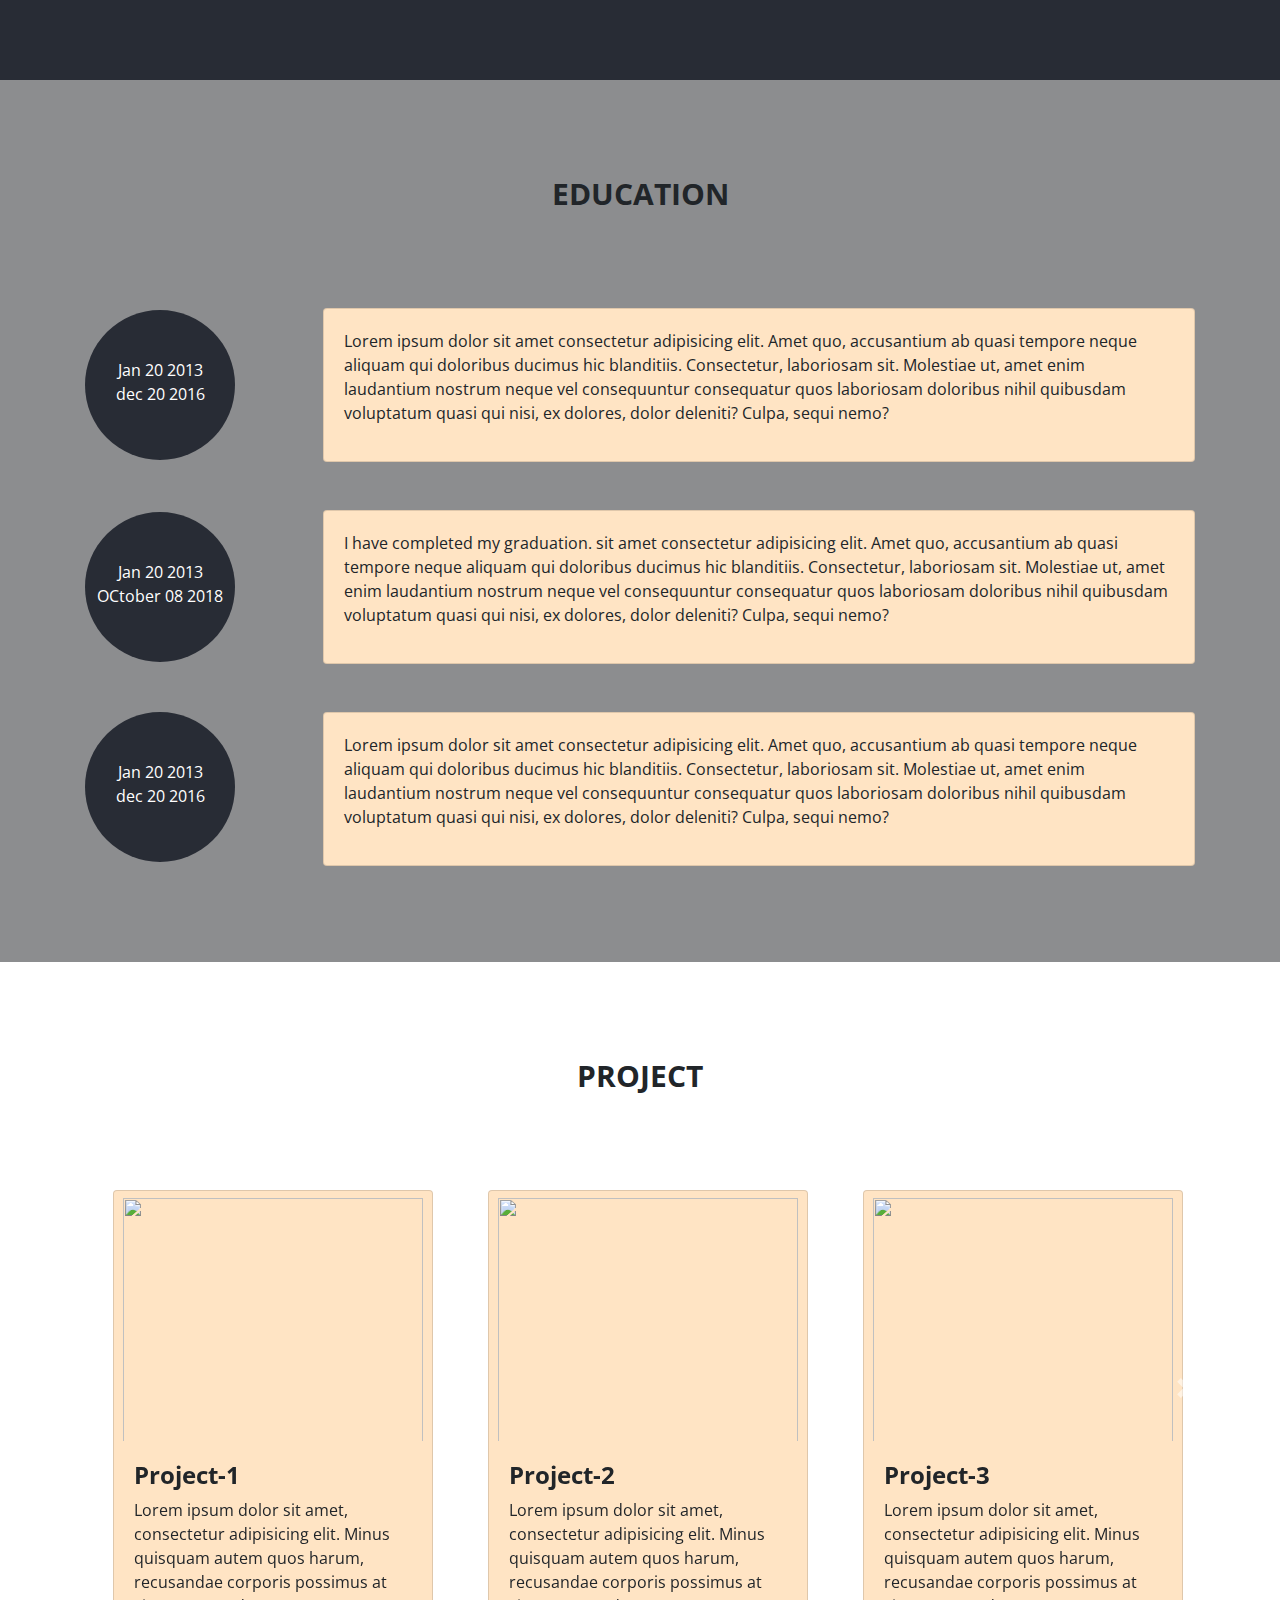
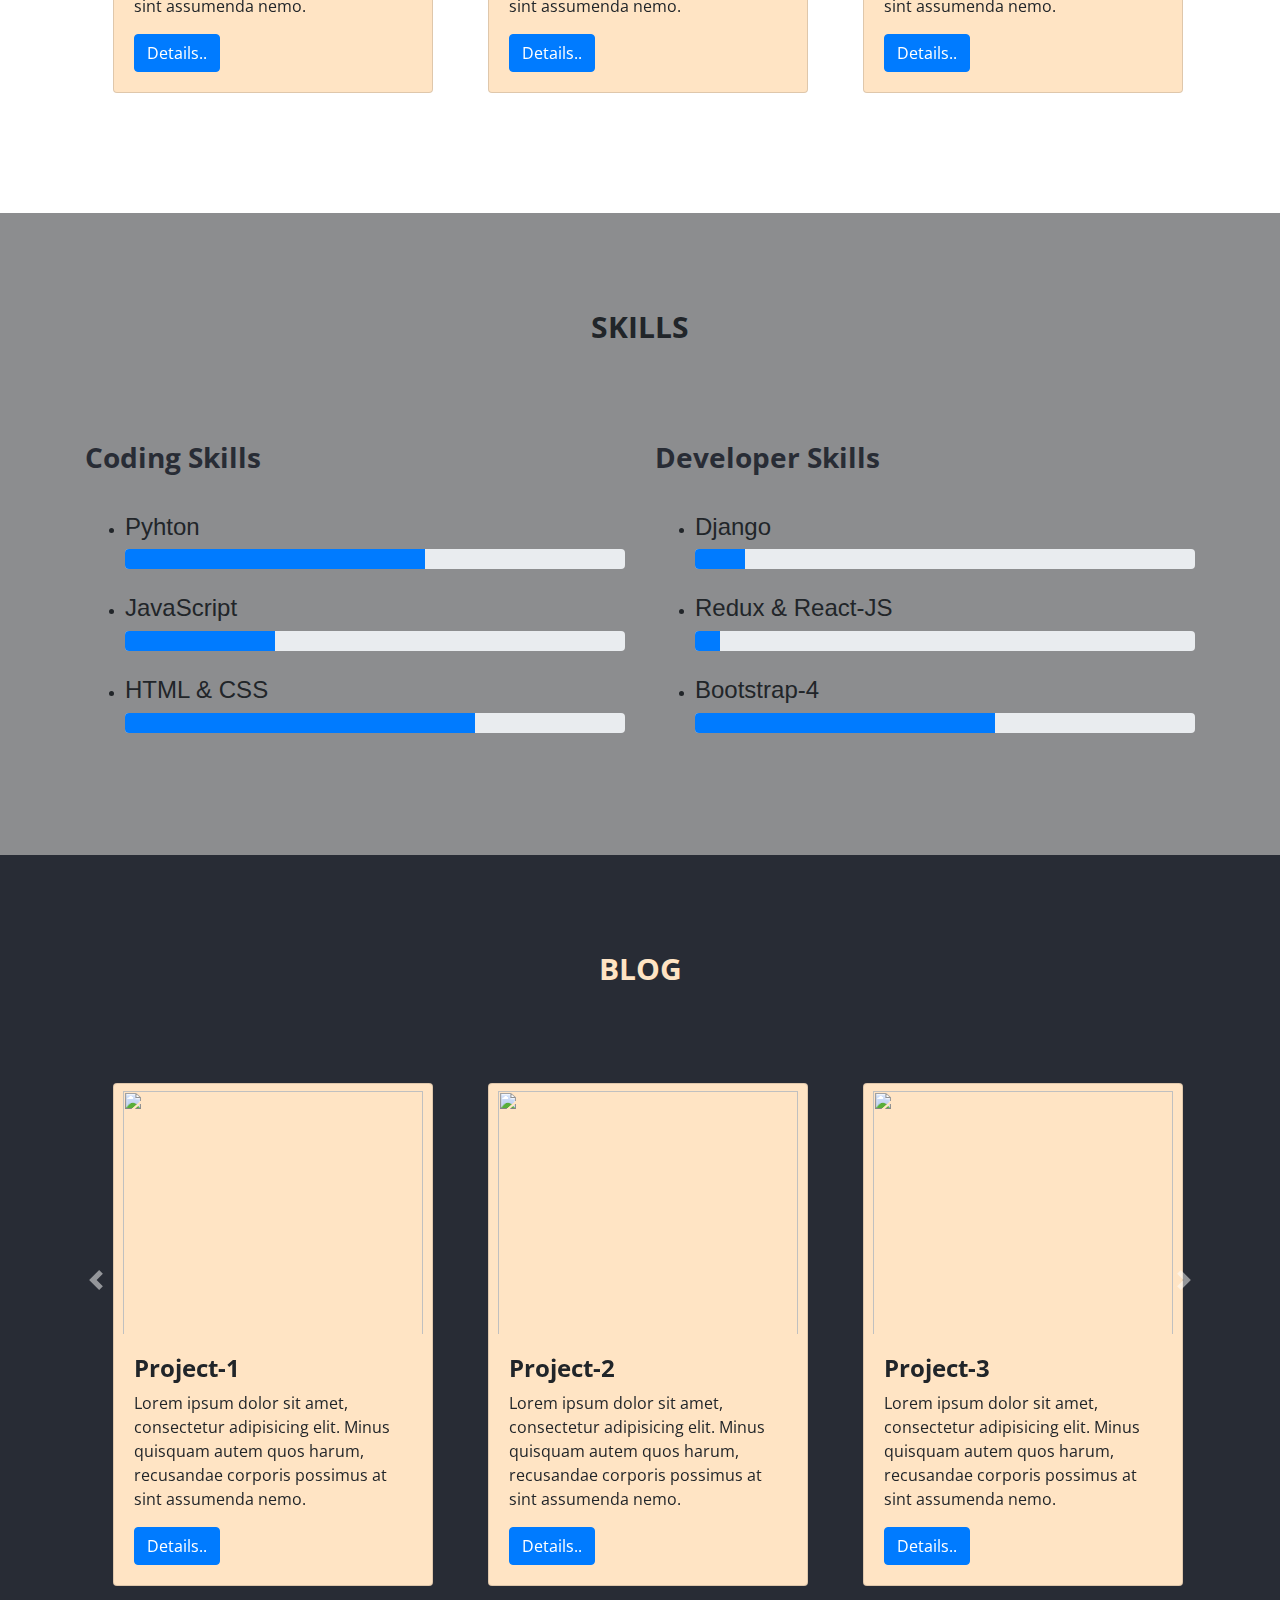
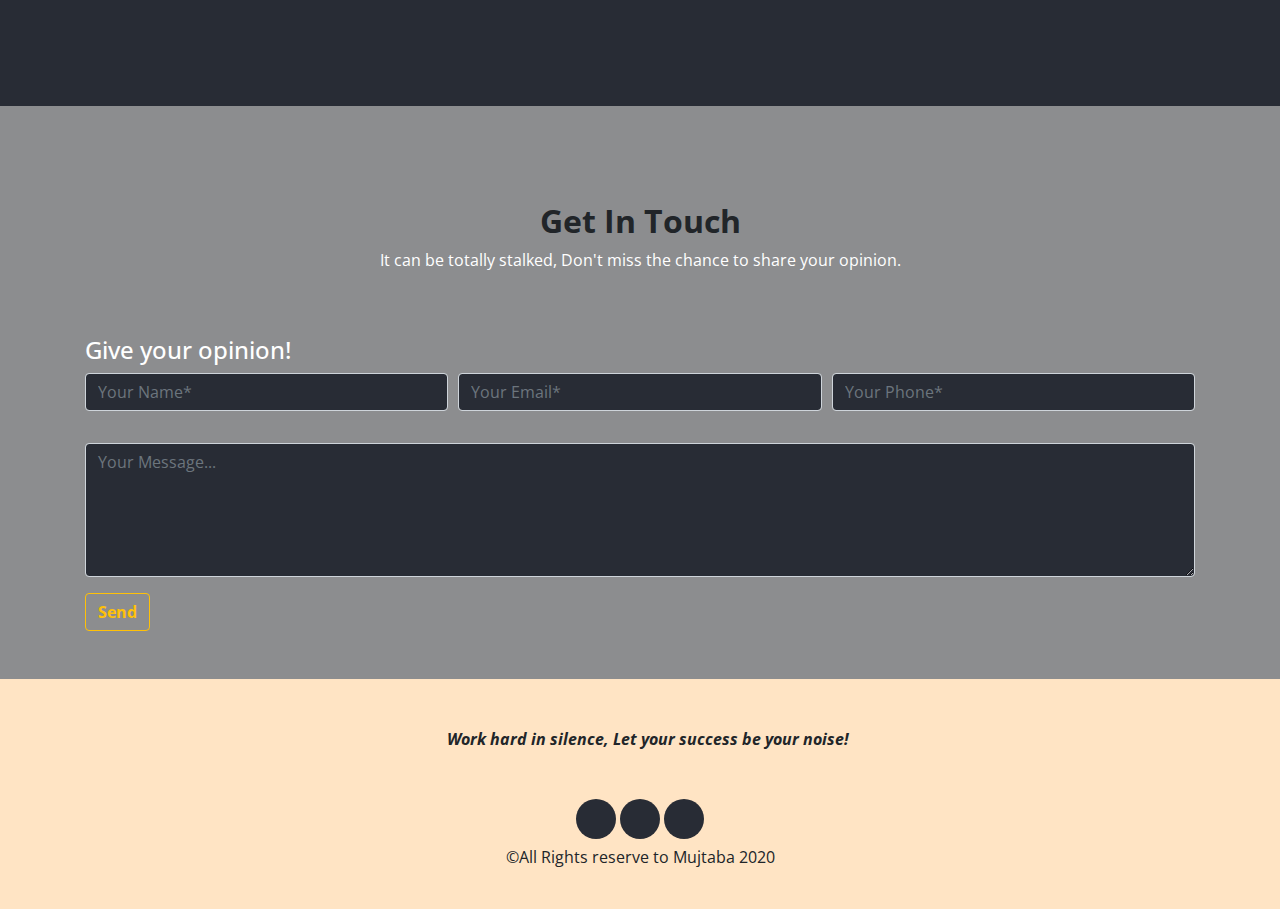
==== commit 9de55cd3: "Further change" ====
--- a/index.html
+++ b/index.html
@@ -3,7 +3,7 @@
 Created: Monday, 10th August 2020 8:56:11 am
 Author: Aquib Mujtaba (aquibm.cse13@gmail.com)
 -----
-Last Modified: Friday, 14th August 2020 12:35:23 pm
+Last Modified: Tuesday, 18th August 2020 5:09:49 pm
 Modified By: Aquib Mujtaba (aquibm.cse13@gmail.com)
 -----
 Copyright (c) 2020 @quib_Self
@@ -192,7 +192,7 @@
 
     <!-- This is Project section -->
 
-    <div id="Project" class="carousel slide project-container " data-ride="carousel">
+    <div id="Project" class="carousel slide r " data-ride="carousel">
         <div class="carousel-inner py-5 ">
             <div class="row">
                 <h4 class=" section-head m-auto py-5">PROJECT</h4>
@@ -478,13 +478,13 @@
 
             <form action="back.php">
                 <div class="form-row pb-4">
-                    <div class="col">
+                    <div class="col-sm-6 col-md-4 mb-2">
                         <input type="text" class="form-control inner-form " id="" placeholder="Your Name*">
                     </div>
-                    <div class="col">
+                    <div class="col-sm-6 col-md-4 mb-2">
                         <input type="text" class="form-control inner-form" id="" placeholder="Your Email*">
                     </div>
-                    <div class="col">
+                    <div class="col-sm-12 col-md-4 mb-2">
                         <input type="text" class="form-control inner-form" id="" placeholder="Your Phone*">
                     </div>
                 </div>
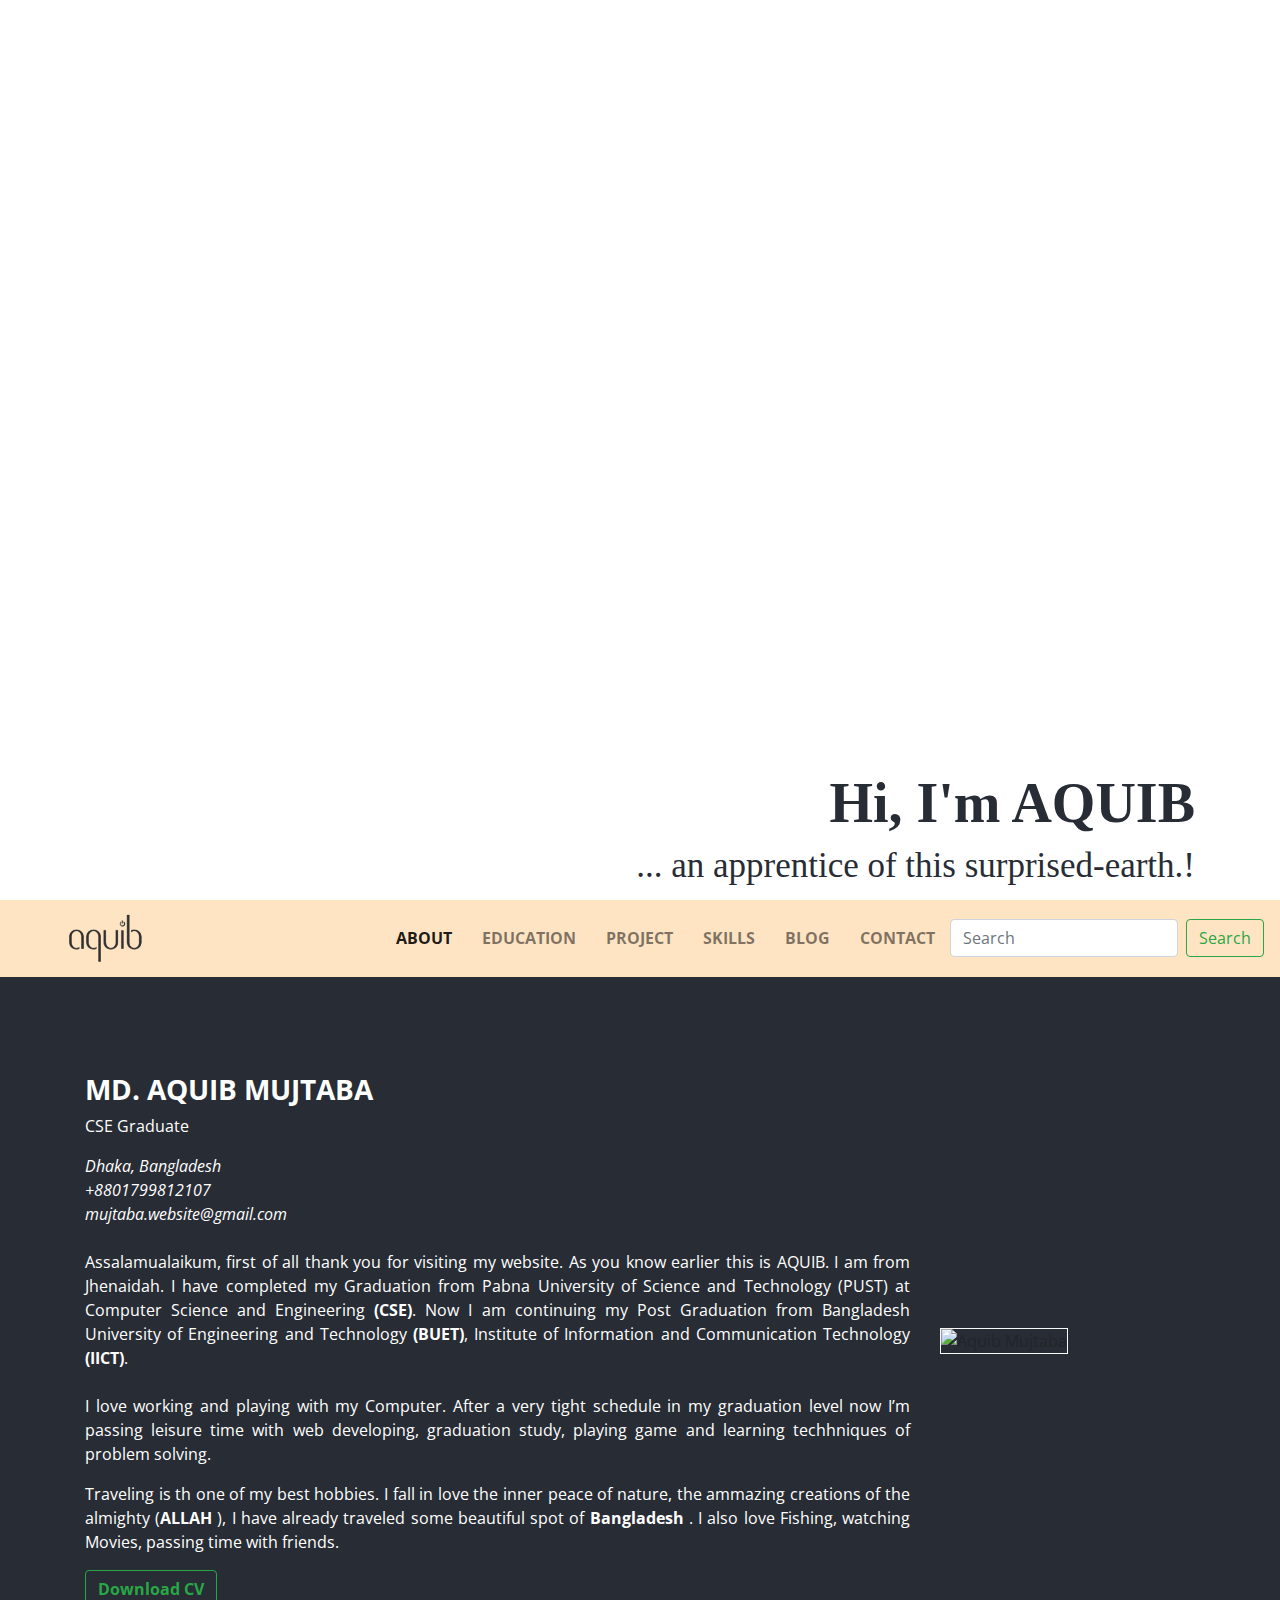
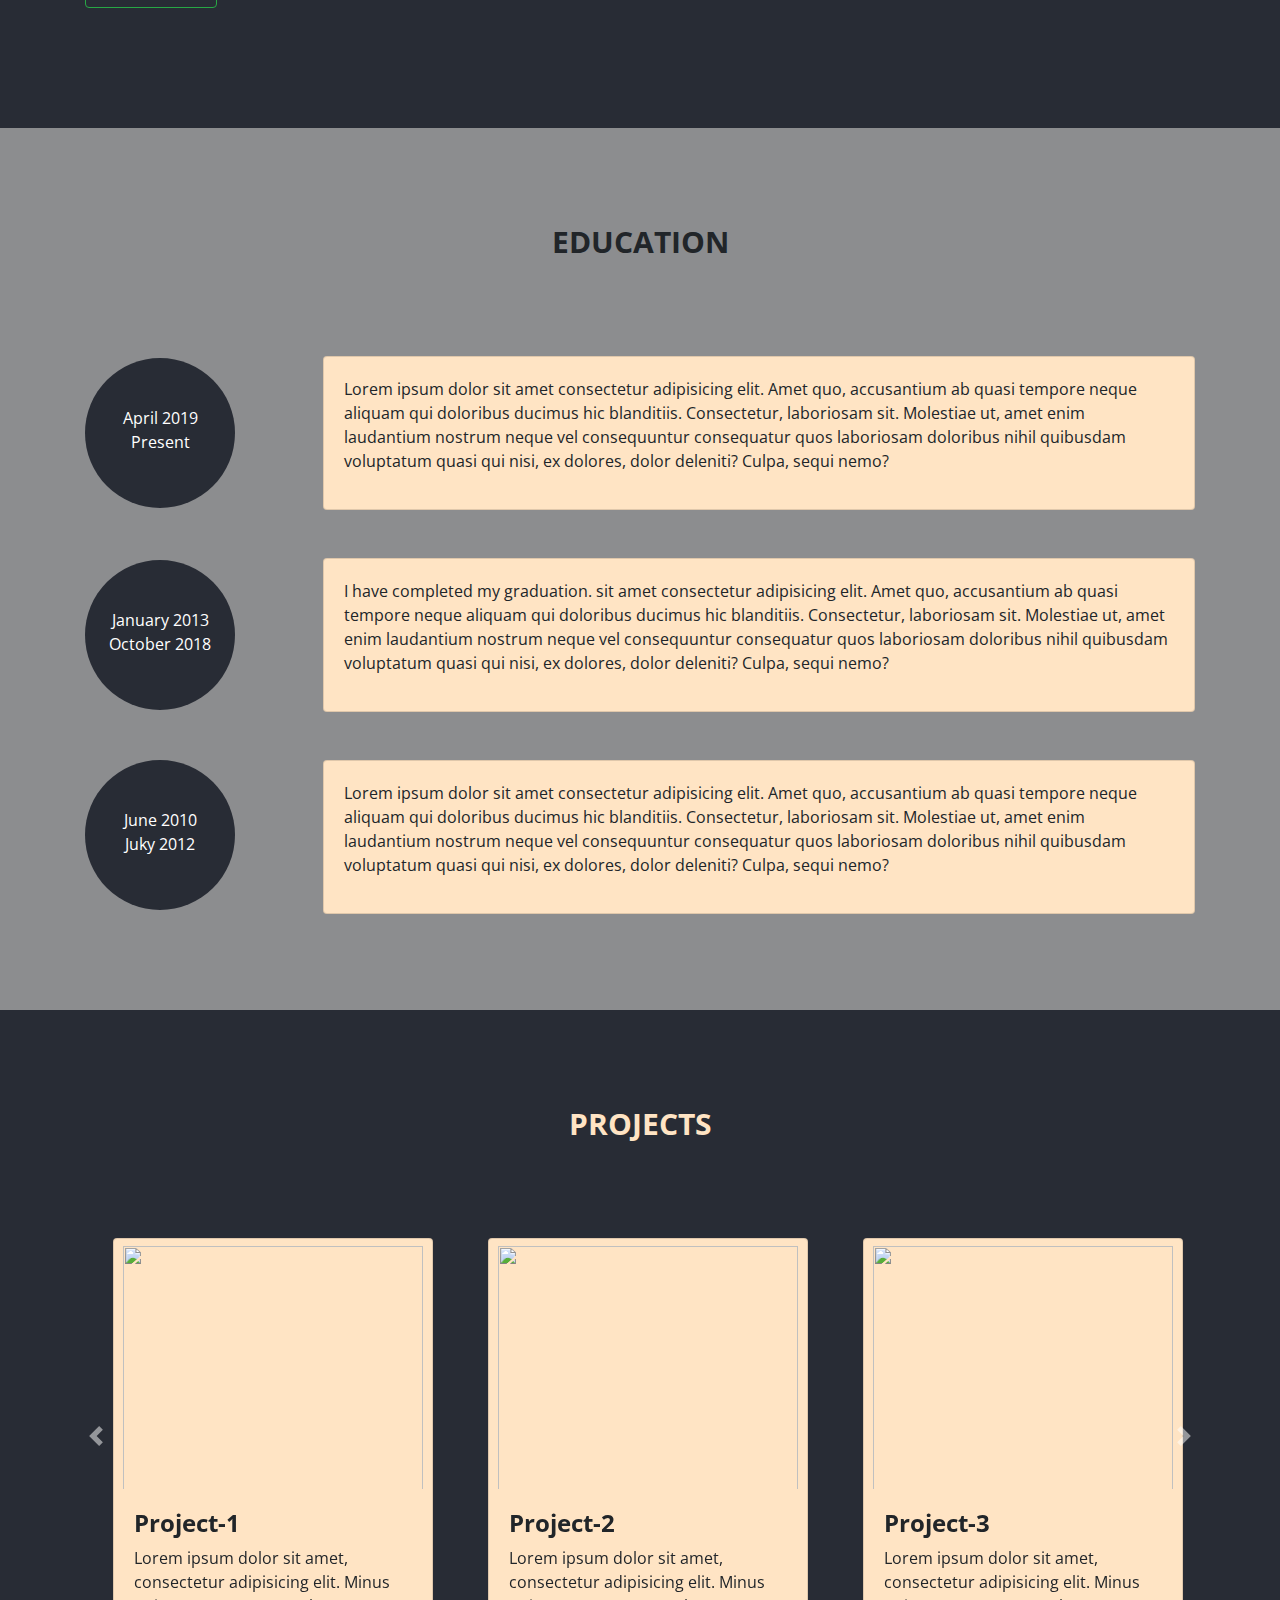
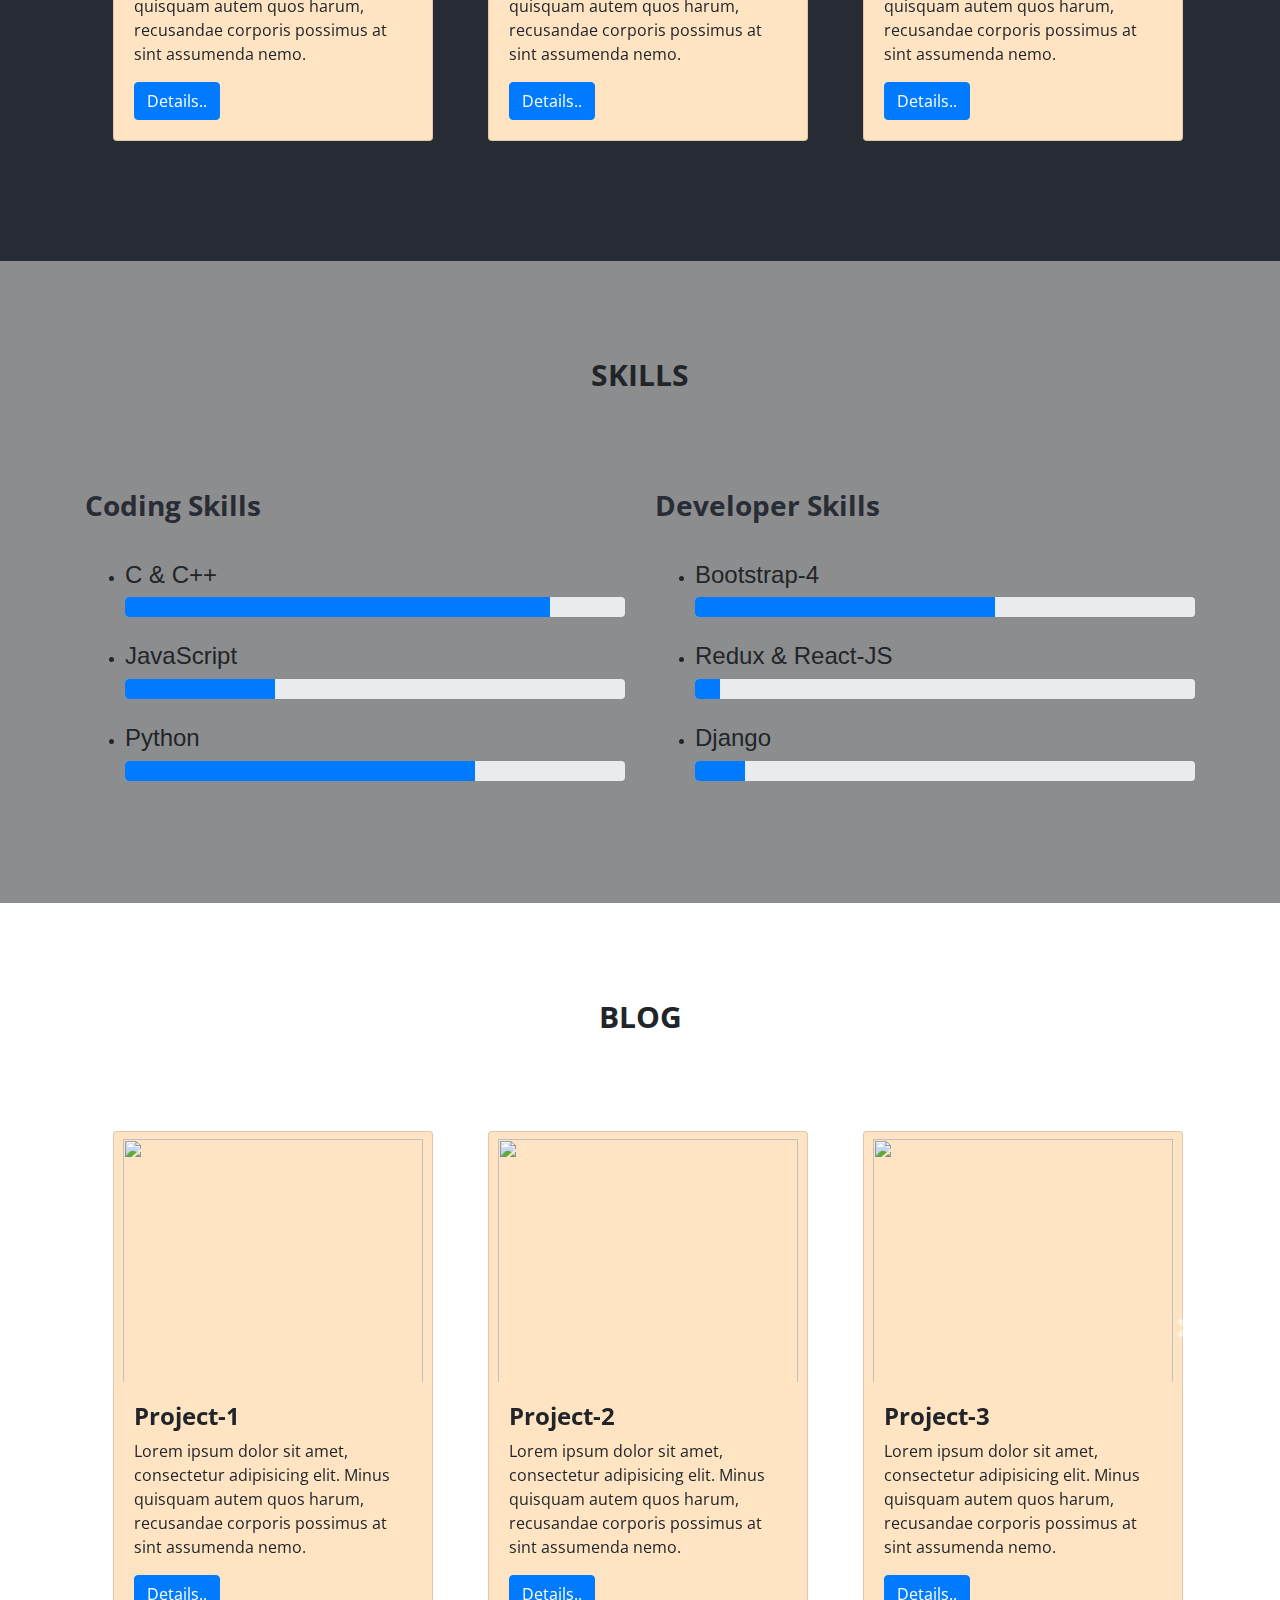
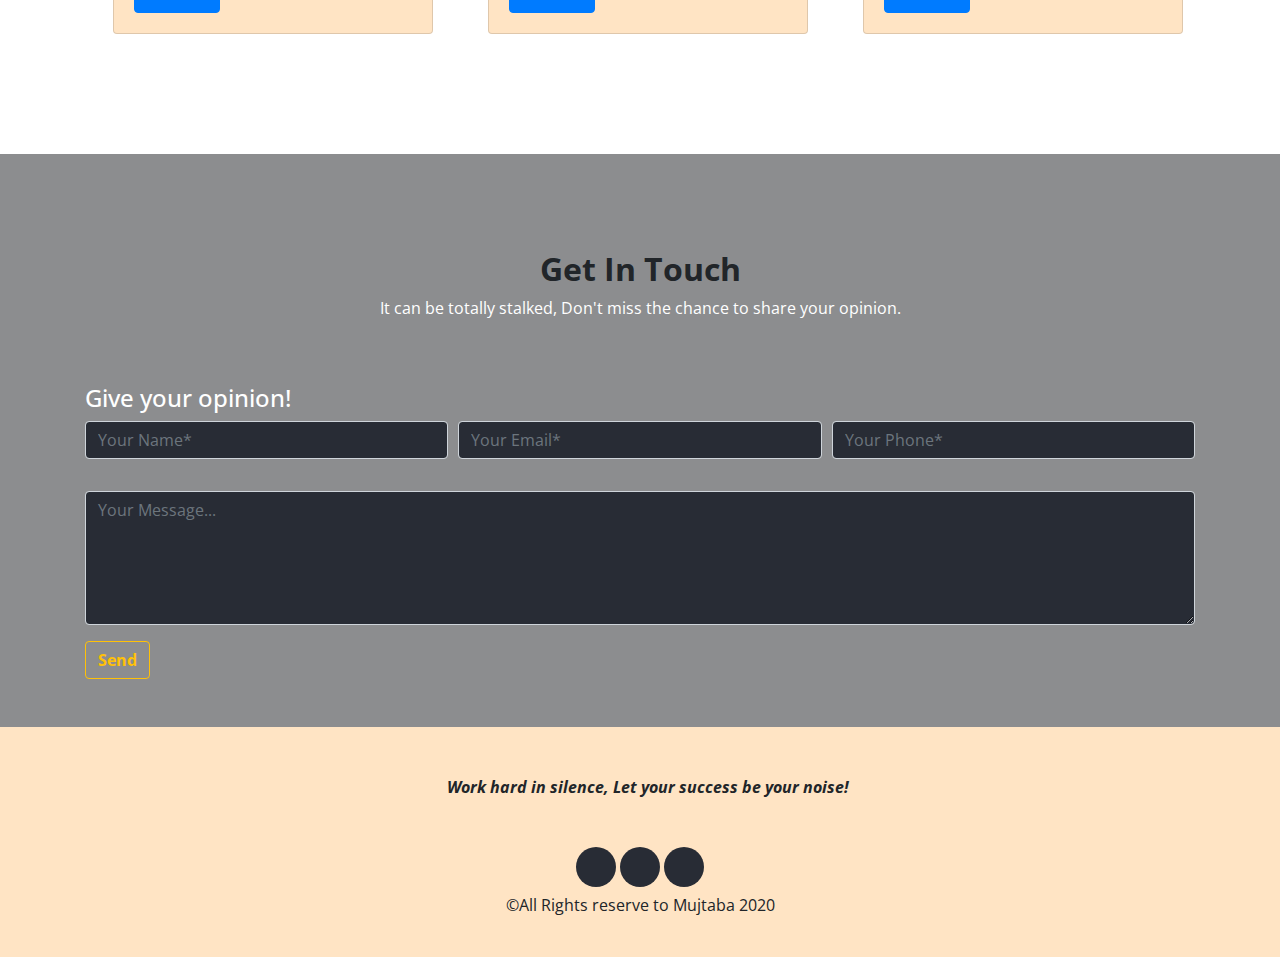
==== commit 21631fcf: "Navigation correction" ====
--- a/index.html
+++ b/index.html
@@ -3,7 +3,7 @@
 Created: Monday, 10th August 2020 8:56:11 am
 Author: Aquib Mujtaba (aquibm.cse13@gmail.com)
 -----
-Last Modified: Tuesday, 18th August 2020 5:09:49 pm
+Last Modified: Thursday, 27th August 2020 10:32:33 pm
 Modified By: Aquib Mujtaba (aquibm.cse13@gmail.com)
 -----
 Copyright (c) 2020 @quib_Self
@@ -21,6 +21,7 @@
     <!-- Bootstrap CSS -->
     <link rel="stylesheet" href="https://stackpath.bootstrapcdn.com/bootstrap/4.5.2/css/bootstrap.min.css">
     <link href="https://fonts.googleapis.com/css2?family=Open+Sans:ital,wght@0,300;1,300&display=swap" rel="stylesheet">
+    <link href="https://fonts.googleapis.com/css2?family=Russo+One&display=swap" rel="stylesheet">
 
     <link rel="stylesheet" href="css/style.css">
 
@@ -50,7 +51,7 @@
                     <img src="images/aquib-logo.png" class="img-fluid img-responsive" alt="">
                 </div>
             </a>
-            <button class="navbar-toggler  " type="button" data-toggle="collapse"
+            <button class="navbar-toggler navbar-toggler-left " type="button" data-toggle="collapse"
                 data-target="#navbarSupportedContent" aria-controls="navbarSupportedContent" aria-expanded="false"
                 aria-label="Toggle navigation">
                 <span class="navbar-toggler-icon "></span>
@@ -60,7 +61,8 @@
         <div class="collapse navbar-collapse" id="navbarSupportedContent">
             <ul class="navbar-nav ml-auto font-weight-bolder" id="nav-div">
                 <li class="nav-item active">
-                    <a class="nav-link" href="#About">ABOUT <span class="sr-only">(current)</span></a>
+                    <a class="nav-link" href="#About">ABOUT <span
+                            class="sr-only">(current)</span></a>
                 </li>
                 <li class="nav-item">
                     <a class="nav-link" href="#Education">EDUCATION</a>
@@ -91,25 +93,29 @@
             <div class="row align-items-center justify-content-center py-5">
                 <div class="col-md-9 py-5  text-white">
                     <h3>MD. AQUIB MUJTABA</h3>
-                    <P> Web Developer</P>
+                    <P> CSE Graduate</P>
                     <i class="fa fa-home" aria-hidden="true"> Dhaka, Bangladesh</i><br>
                     <i class="fa fa-phone-square" aria-hidden="true"> +8801799812107</i> <br>
-                    <i class="fa fa-envelope" aria-hidden="true"> mujtaba.website@gmail.com</i><br> <br> <br>
-
-
-                    <p class="about_tale">I'm Aquib sit amet consectetur adipisicing elit. Beatae magni a
-                        reiciendis totam. sint reiciendis eligendi aspernatur et eum earum quod ipsa, veniam
-                        incidunt recusandae explicabo, tempora eaque voluptates quo reprehenderit debitis dolor repellat
-                        voluptatibus, fugiat doloremque ipsum ea? Voluptatem totam enim saepe hic? Mollitia, illum
-                        animi incidunt recusandae explicabo, tempora eaque voluptates quo reprehenderit debitis dolor
-                        repellat
-                        voluptatibus, fugiat doloremque ipsum ea? Voluptatem totam enim saepe hic? Mollitia, illum
-                        animi.</p>
-
-                    <p class="about_tale">Lorem ipsum dolor sit amet consectetur adipisicing elit. Eum tempore totam,
-                        molestiae veritatis
-                        ad consequuntur incidunt minima, inventore ipsa at nihil soluta laboriosam expedita! Earum dolor
-                        excepturi culpa eligendi tempore.
+                    <i class="fa fa-envelope" aria-hidden="true"> mujtaba.website@gmail.com</i><br> <br>
+
+
+                    <p class="about_tale ">
+                        Assalamualaikum, first of all thank you for visiting my website. As you know earlier this is
+                        AQUIB. I am from Jhenaidah. I have completed my Graduation from Pabna University of Science and
+                        Technology (PUST) at Computer Science and Engineering <b>(CSE)</b>. Now I am continuing my Post
+                        Graduation from Bangladesh University of Engineering and Technology <b>(BUET)</b>, Institute of
+                        Information and Communication Technology <b>(IICT)</b>. <br><br>
+
+                        I love working and playing with my Computer. After a very tight schedule in my graduation level
+                        now I’m passing leisure
+                        time with web developing, graduation study, playing game and learning techhniques of problem
+                        solving.
+                    </p>
+
+                    <p class="about_tale ">
+                        Traveling is th one of my best hobbies. I fall in love the inner peace of nature, the ammazing
+                        creations of the almighty (<b>ALLAH</b> ), I have already traveled some beautiful spot of
+                        <b>Bangladesh</b> . I also love Fishing, watching Movies, passing time with friends.
                     </p>
 
                     <a href="#" class="btn btn-outline-success mb-4 font-weight-bold">Download CV</a>
@@ -130,7 +136,7 @@
             <div class="row my-5 align-items-center">
                 <div class="col-md-2">
                     <div class="circle text-white text-center mr-20">
-                        <p class="py-5">Jan 20 2013 <br> dec 20 2016 </p>
+                        <p class="py-5">April 2019 <br> Present </p>
                     </div>
                 </div>
                 <div class="col-md-10">
@@ -149,7 +155,7 @@
             <div class="row my-5 align-items-center">
                 <div class="col-md-2">
                     <div class="circle text-white text-center mr-20">
-                        <p class="py-5">Jan 20 2013 <br> OCtober 08 2018 </p>
+                        <p class="py-5">January 2013 <br> October 2018 </p>
                     </div>
                 </div>
                 <div class="col-md-10">
@@ -169,7 +175,7 @@
             <div class="row my-5 ">
                 <div class="col-md-2 ">
                     <div class="circle text-white text-center mr-25">
-                        <p class="py-5">Jan 20 2013 <br> dec 20 2016 </p>
+                        <p class="py-5">June  2010 <br> Juky  2012 </p>
                     </div>
                 </div>
                 <div class="col-md-10 ">
@@ -192,10 +198,10 @@
 
     <!-- This is Project section -->
 
-    <div id="Project" class="carousel slide r " data-ride="carousel">
+    <div id="Project" class="carousel slide project-container " data-ride="carousel">
         <div class="carousel-inner py-5 ">
             <div class="row">
-                <h4 class=" section-head m-auto py-5">PROJECT</h4>
+                <h4 class=" section-head m-auto py-5">PROJECTS</h4>
             </div>
             <div class="carousel-item active py-5">
                 <div class="container">
@@ -307,23 +313,24 @@
                     <h3>Coding Skills</h3>
                     <ul>
                         <li class="skill-list">
-                            <h4>Pyhton</h4>
+                            <h4>C & C++</h4>
                             <div class="progress" style="height: 20px;">
-                                <div class="progress-bar color" role="progressbar" style="width: 60%;" aria-valuenow="25" aria-valuemin="0" aria-valuemax="80"></div>
+                                <div class="progress-bar color" role="progressbar" style="width: 85%;"
+                                    aria-valuenow="25" aria-valuemin="0" aria-valuemax="80"></div>
                             </div>
                         </li>
                         <li class="skill-list">
                             <h4>JavaScript</h4>
                             <div class="progress" style="height: 20px;">
-                                <div class="progress-bar color" role="progressbar" style="width: 30%;" aria-valuenow="25" aria-valuemin="0"
-                                    aria-valuemax="80"></div>
+                                <div class="progress-bar color" role="progressbar" style="width: 30%;"
+                                    aria-valuenow="25" aria-valuemin="0" aria-valuemax="80"></div>
                             </div>
                         </li>
                         <li class="skill-list">
-                            <h4>HTML & CSS</h4>
+                            <h4>Python</h4>
                             <div class="progress" style="height: 20px;">
-                                <div class="progress-bar color" role="progressbar" style="width: 70%;" aria-valuenow="25" aria-valuemin="0"
-                                    aria-valuemax="80"></div>
+                                <div class="progress-bar color" role="progressbar" style="width: 70%;"
+                                    aria-valuenow="25" aria-valuemin="0" aria-valuemax="80"></div>
                             </div>
                         </li>
                     </ul>
@@ -332,21 +339,24 @@
                     <h3>Developer Skills</h3>
                     <ul>
                         <li class="skill-list">
-                            <h4>Django</h4>
+                            <h4>Bootstrap-4</h4>
                             <div class="progress" style="height: 20px;">
-                                <div class="progress-bar color" role="progressbar" style="width: 10%;" aria-valuenow="25" aria-valuemin="0" aria-valuemax="80"></div>
+                                <div class="progress-bar color" role="progressbar" style="width: 60%;"
+                                    aria-valuenow="25" aria-valuemin="0" aria-valuemax="80"></div>
                             </div>
                         </li>
                         <li class="skill-list">
                             <h4>Redux & React-JS</h4>
                             <div class="progress" style="height: 20px;">
-                                <div class="progress-bar color" role="progressbar" style="width: 5%;" aria-valuenow="25" aria-valuemin="0" aria-valuemax="80"></div>
+                                <div class="progress-bar color" role="progressbar" style="width: 5%;" aria-valuenow="25"
+                                    aria-valuemin="0" aria-valuemax="80"></div>
                             </div>
                         </li>
                         <li class="skill-list">
-                            <h4>Bootstrap-4</h4>
+                            <h4>Django</h4>
                             <div class="progress" style="height: 20px;">
-                                <div class="progress-bar color" role="progressbar" style="width: 60%;" aria-valuenow="25" aria-valuemin="0" aria-valuemax="80"></div>
+                                <div class="progress-bar color" role="progressbar" style="width: 10%;"
+                                    aria-valuenow="25" aria-valuemin="0" aria-valuemax="80"></div>
                             </div>
                         </li>
                     </ul>
@@ -354,9 +364,10 @@
             </div>
         </div>
     </div>
+
     <!-- This is Blog section     -->
 
-    <div id="Blog" class="carousel slide project-container " data-ride="carousel">
+    <div id="Blog" class="carousel slide blog-container " data-ride="carousel">
         <div class="carousel-inner py-5 ">
             <div class="row">
                 <h4 class=" section-head m-auto py-5">BLOG</h4>
@@ -539,6 +550,15 @@
 
     <!-- Optional JavaScript -->
     <script>
+        $(document).ready(function () {
+            $("nav").find("li").on("click", "a", function () {
+                $('.navbar-collapse.in').collapse('hide');
+            });
+        });
+    </script>
+
+    <script>
+
         // Add active class to the current button (highlight it)
         var header = document.getElementById("nav-div");
         var btns = header.getElementsByClassName("nav-link");
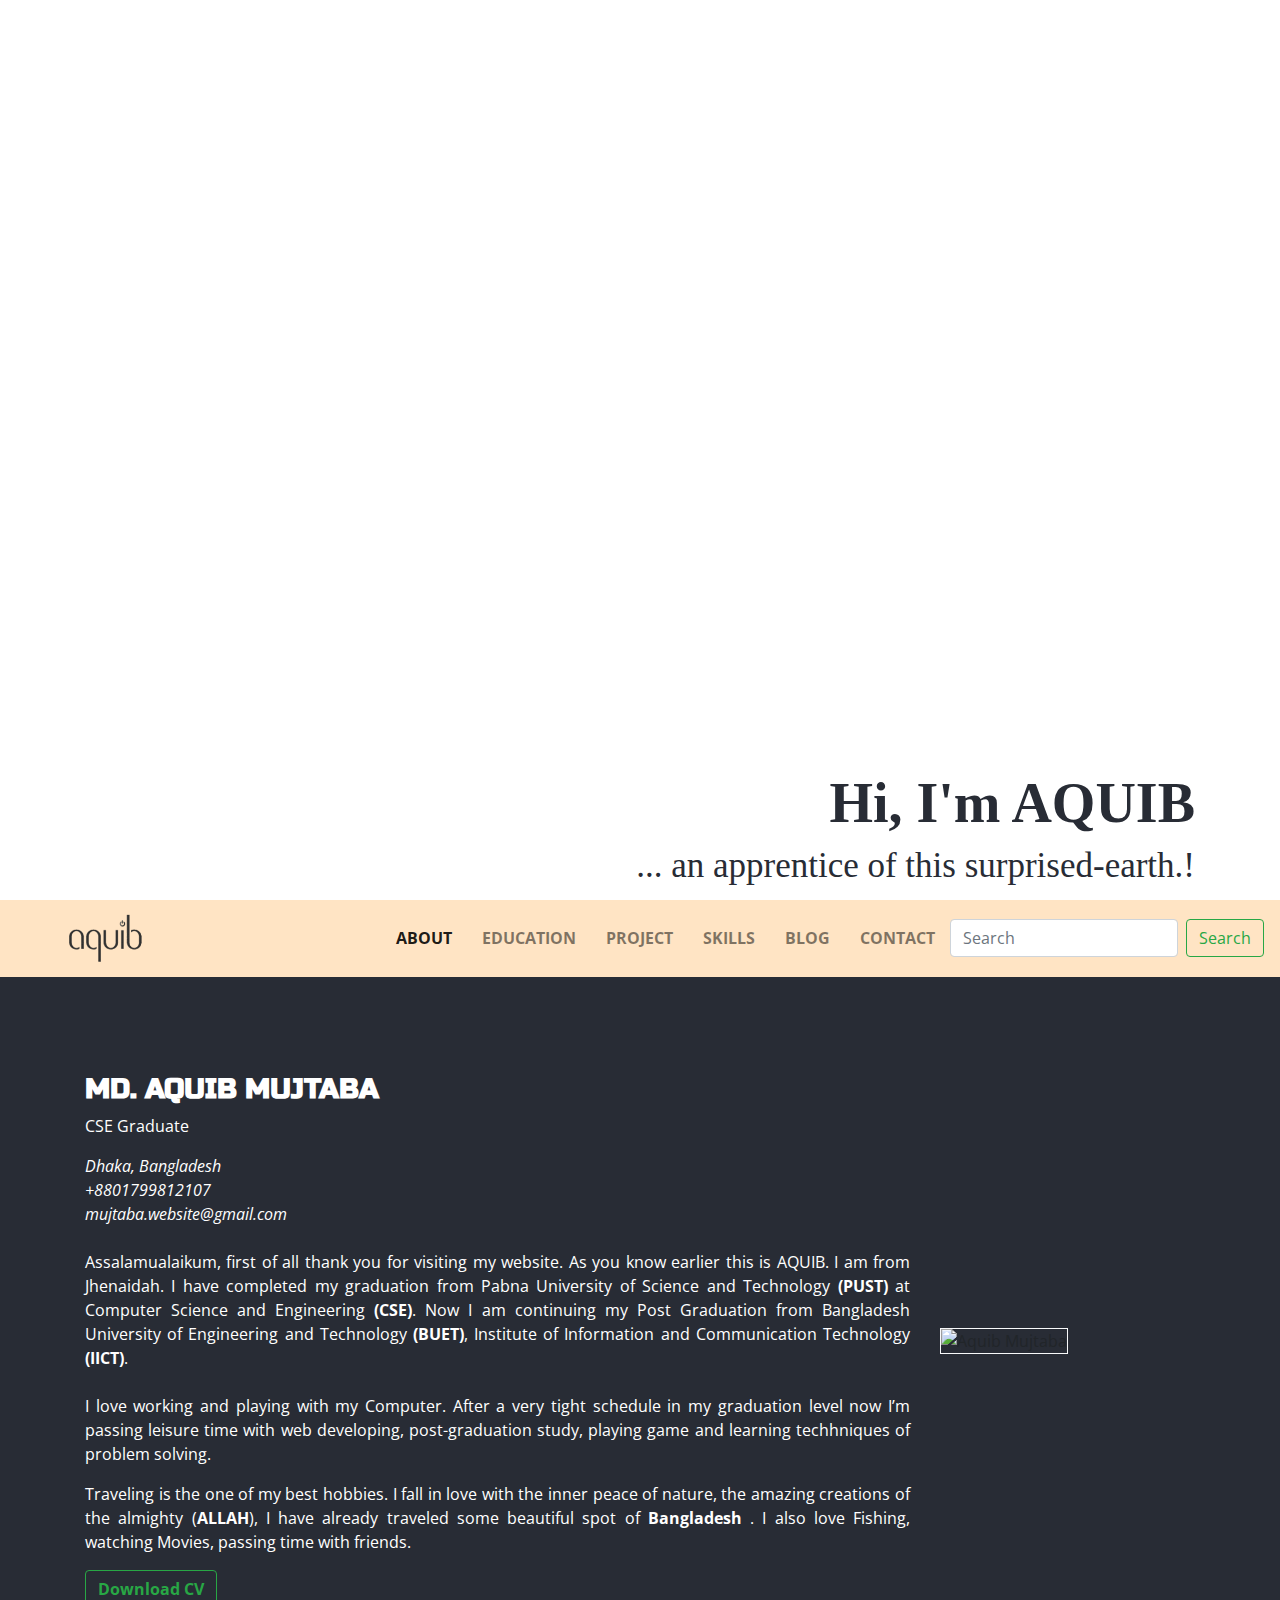
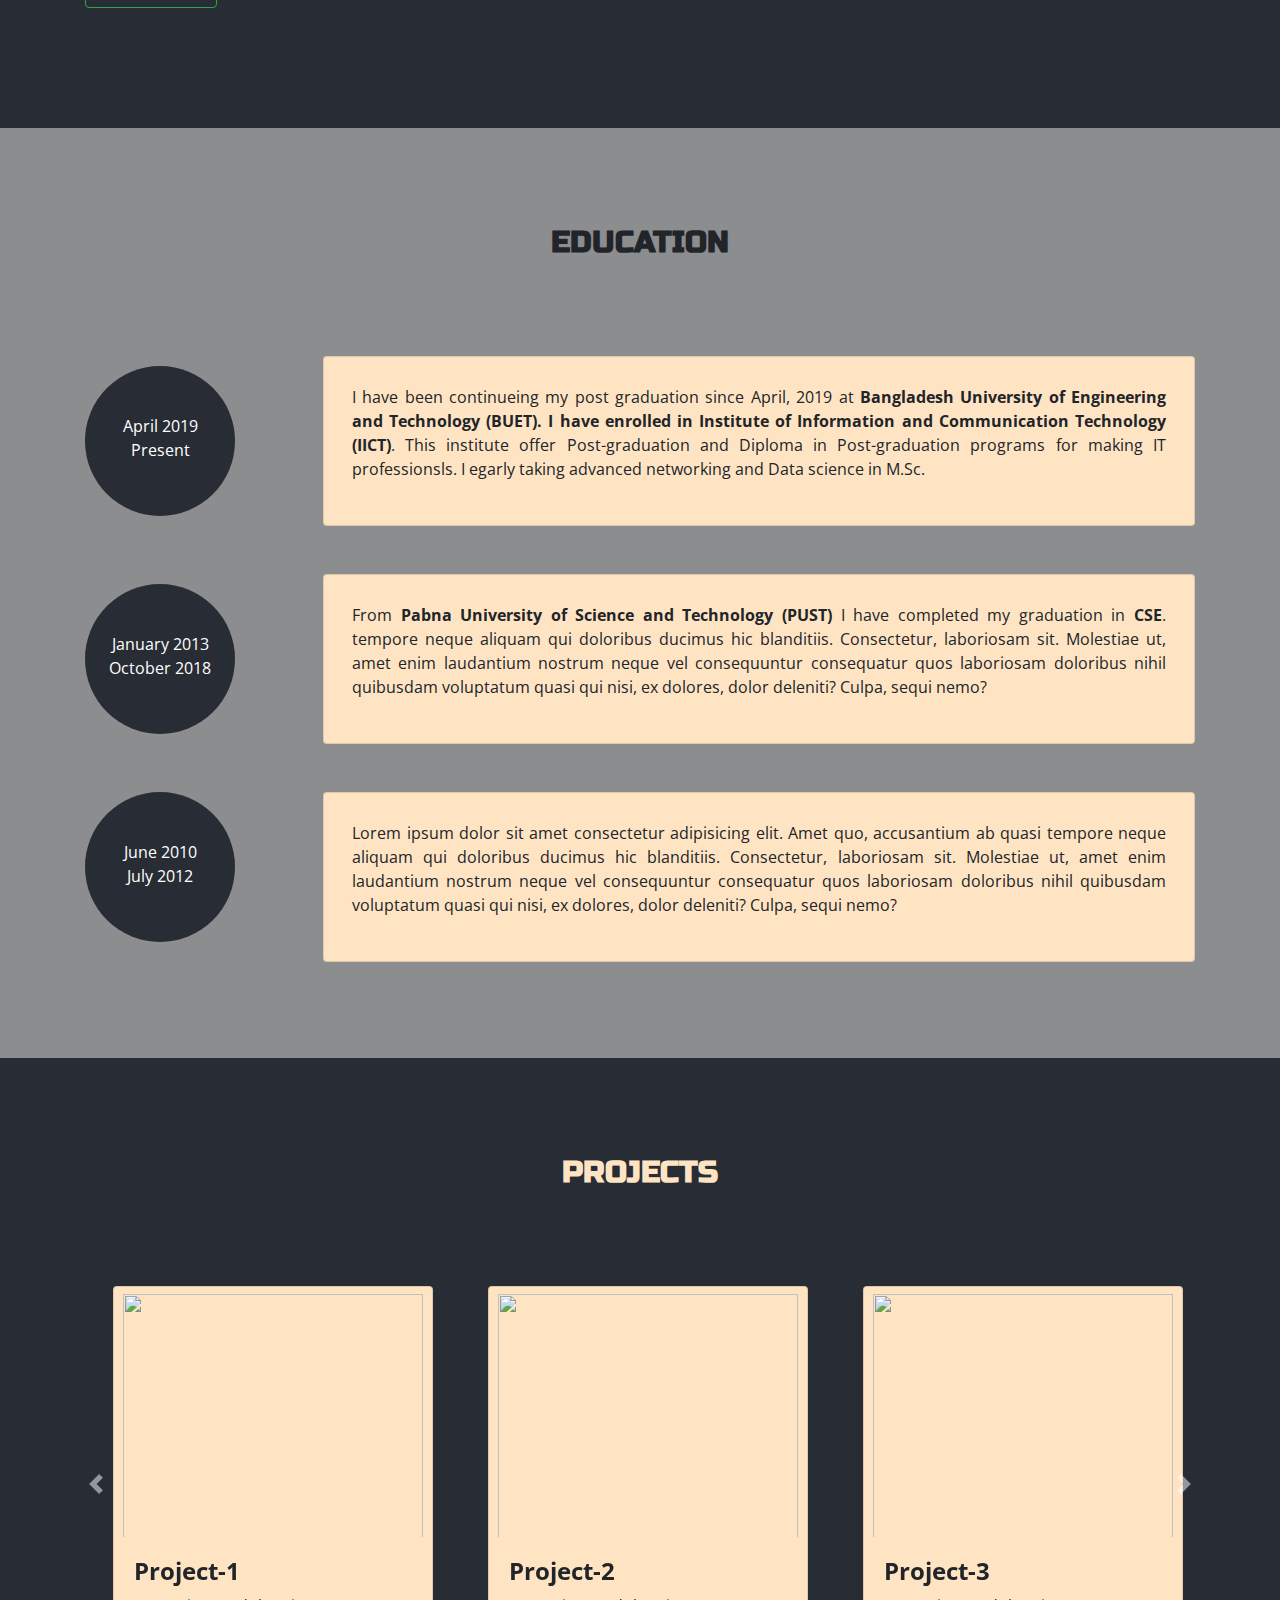
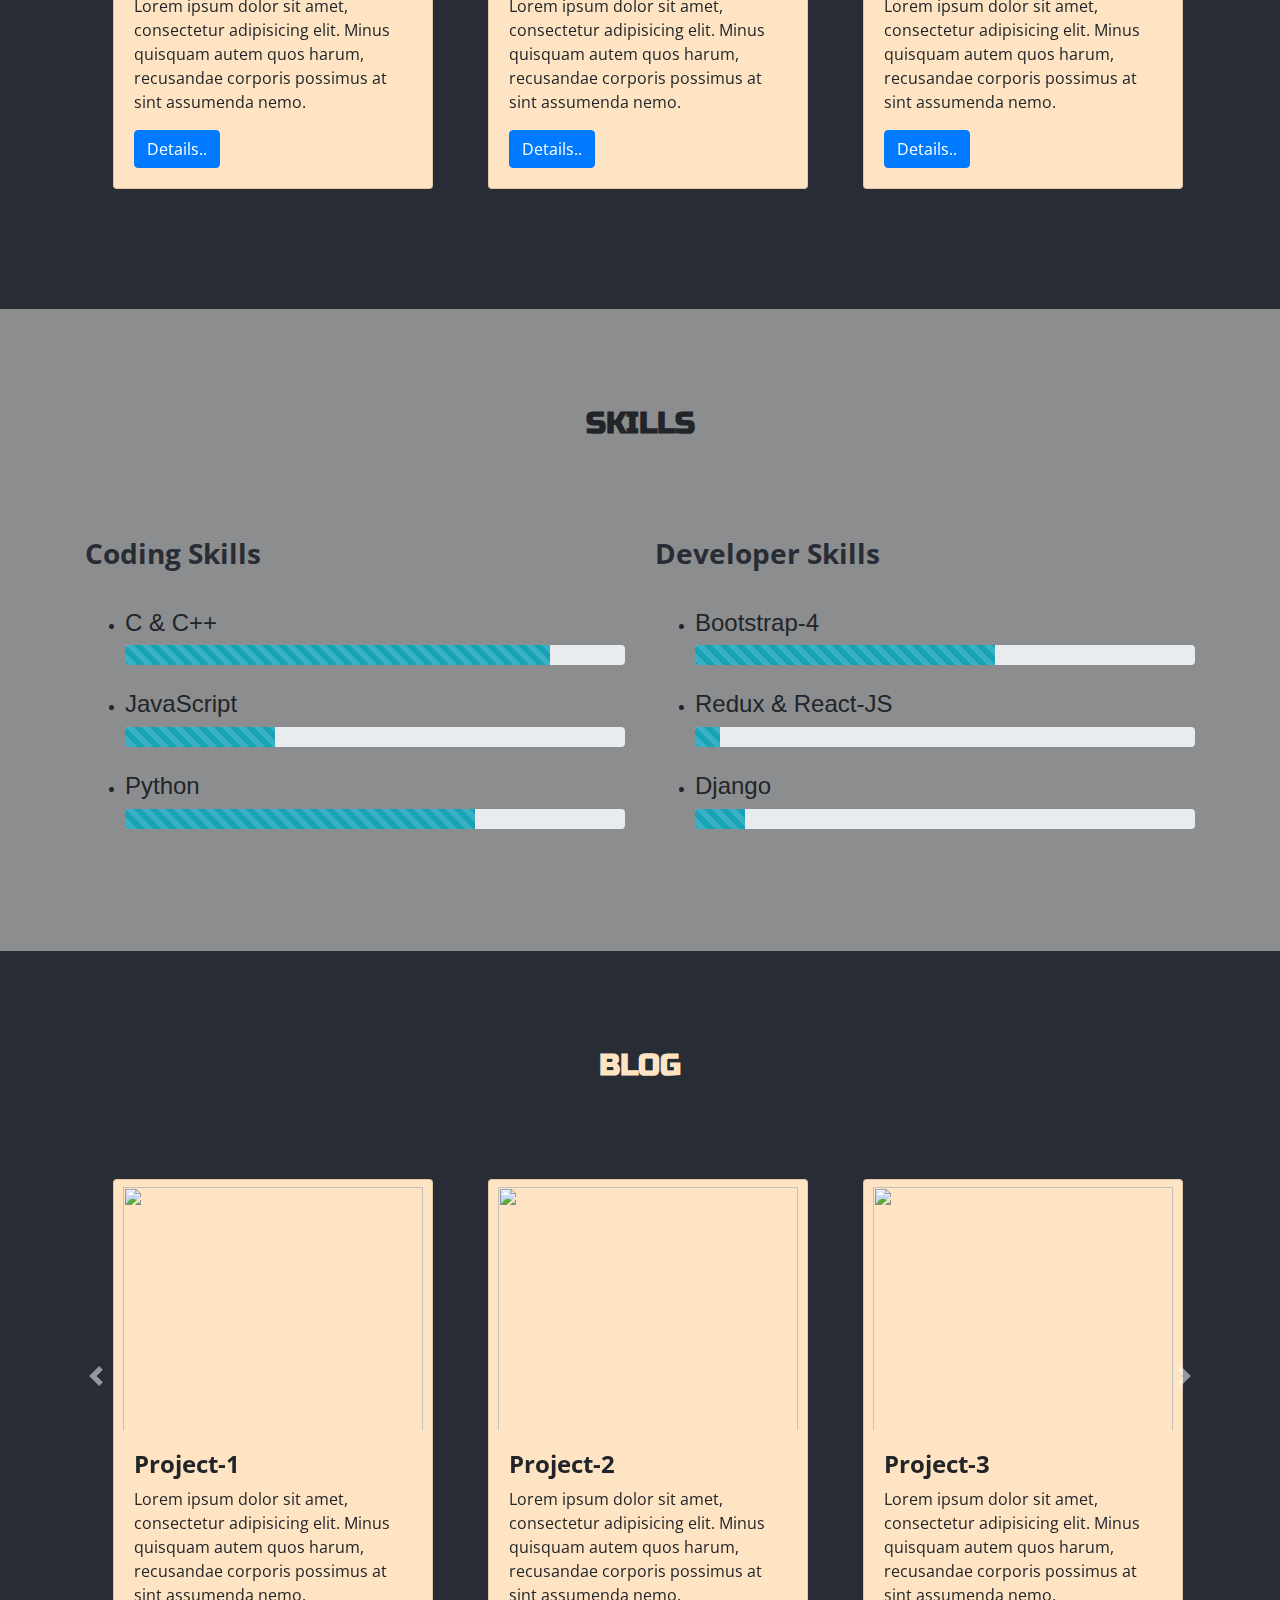
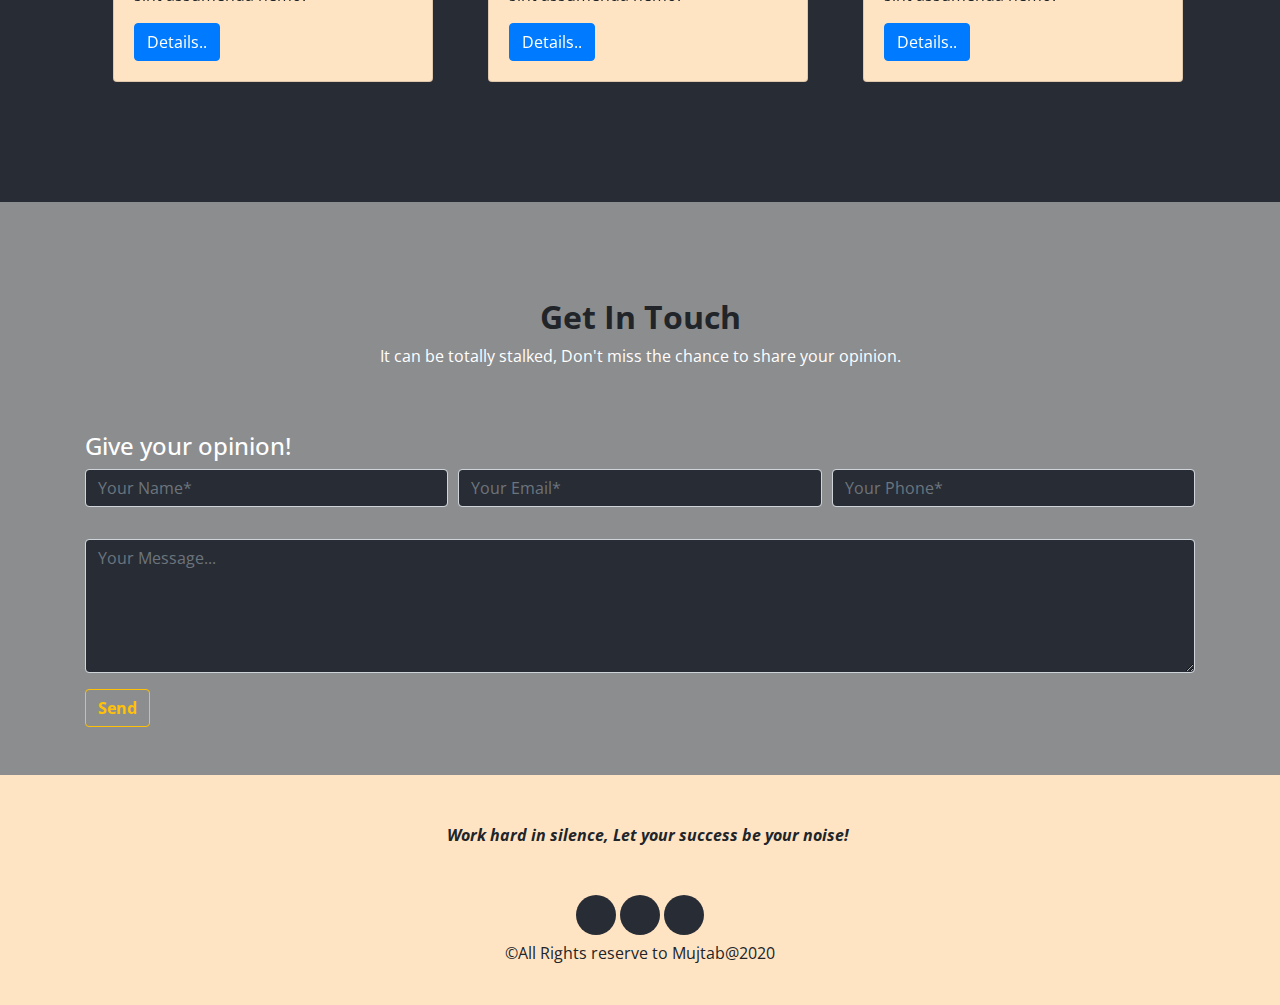
==== commit 26b52bbe: "content changed" ====
--- a/index.html
+++ b/index.html
@@ -3,7 +3,7 @@
 Created: Monday, 10th August 2020 8:56:11 am
 Author: Aquib Mujtaba (aquibm.cse13@gmail.com)
 -----
-Last Modified: Thursday, 27th August 2020 10:32:33 pm
+Last Modified: Friday, 4th September 2020 2:47:57 pm
 Modified By: Aquib Mujtaba (aquibm.cse13@gmail.com)
 -----
 Copyright (c) 2020 @quib_Self
@@ -24,7 +24,6 @@
     <link href="https://fonts.googleapis.com/css2?family=Russo+One&display=swap" rel="stylesheet">
 
     <link rel="stylesheet" href="css/style.css">
-
     <title>AQUIB | Website</title>
 
     <link rel="stylesheet" href="path/to/font-awesome/css/font-awesome.min.css">
@@ -44,42 +43,44 @@
     </section>
 
     <!--This is navbar section -->
-    <nav class="navbar sticky-top navbar-expand-lg navbar-light navbar-container">
+   <nav class="navbar sticky-top navbar-expand-lg navbar-light navbar-container">
         <div class="brand-image mx-5">
+
             <a class="navbar-brand " href="#AQUIB">
                 <div class="logo-img d-none d-md-block">
                     <img src="images/aquib-logo.png" class="img-fluid img-responsive" alt="">
                 </div>
             </a>
-            <button class="navbar-toggler navbar-toggler-left " type="button" data-toggle="collapse"
-                data-target="#navbarSupportedContent" aria-controls="navbarSupportedContent" aria-expanded="false"
-                aria-label="Toggle navigation">
-                <span class="navbar-toggler-icon "></span>
+
+            <button class="navbar-toggler " type="button" data-toggle="collapse" data-target="#navbarSupportedContent"
+                aria-controls="#navbarSupportedContent" aria-expanded="false" aria-label="Toggle navigation">
+                <span class="navbar-toggler-icon ml-auto "></span>
             </button>
-        </div>
-
-        <div class="collapse navbar-collapse" id="navbarSupportedContent">
+
+        </div>
+
+        <div class=" collapse navbar-collapse" id="navbarSupportedContent">
+
             <ul class="navbar-nav ml-auto font-weight-bolder" id="nav-div">
-                <li class="nav-item active">
-                    <a class="nav-link" href="#About">ABOUT <span
-                            class="sr-only">(current)</span></a>
+                <li class="nav-item active" data-toggle="collapse" data-target="#navbarSupportedContent" >
+                    <a href="#About" class="nav-link" >ABOUT <span class="sr-only">(current)</span></a>
                 </li>
-                <li class="nav-item">
-                    <a class="nav-link" href="#Education">EDUCATION</a>
+                <li class="nav-item" data-toggle="collapse" data-target="#navbarSupportedContent" >
+                    <a class="nav-link"  href="#Education" >EDUCATION</a>
                 </li>
-                <li class="nav-item">
+                <li class="nav-item" data-toggle="collapse" data-target="#navbarSupportedContent" >
                     <a class="nav-link" href="#Project">PROJECT</a>
                 </li>
-                <li class="nav-item">
+                <li class="nav-item" data-toggle="collapse" data-target="#navbarSupportedContent" >
                     <a class="nav-link" href="#Skill">SKILLS</a>
                 </li>
-                <li class="nav-item">
+                <li class="nav-item" data-toggle="collapse" data-target="#navbarSupportedContent" >
                     <a class="nav-link" href="#Blog">BLOG</a>
                 </li>
-                <li class="nav-item">
+                <li class="nav-item" data-toggle="collapse" data-target="#navbarSupportedContent" >
                     <a class="nav-link" href="#Contact">CONTACT</a>
                 </li>
-            </ul>
+            </ul-->
             <form class="form-inline my-2 my-lg-0">
                 <input class="form-control mr-sm-2" type="search" placeholder="Search" aria-label="Search">
                 <button class="btn btn-outline-success my-2 my-sm-0" type="submit">Search</button>
@@ -101,20 +102,21 @@
 
                     <p class="about_tale ">
                         Assalamualaikum, first of all thank you for visiting my website. As you know earlier this is
-                        AQUIB. I am from Jhenaidah. I have completed my Graduation from Pabna University of Science and
-                        Technology (PUST) at Computer Science and Engineering <b>(CSE)</b>. Now I am continuing my Post
+                        AQUIB. I am from Jhenaidah. I have completed my graduation from Pabna University of Science and
+                        Technology <b>(PUST)</b> at Computer Science and Engineering <b>(CSE)</b>. Now I am continuing
+                        my Post
                         Graduation from Bangladesh University of Engineering and Technology <b>(BUET)</b>, Institute of
                         Information and Communication Technology <b>(IICT)</b>. <br><br>
 
                         I love working and playing with my Computer. After a very tight schedule in my graduation level
                         now I’m passing leisure
-                        time with web developing, graduation study, playing game and learning techhniques of problem
+                        time with web developing, post-graduation study, playing game and learning techhniques of problem
                         solving.
                     </p>
 
                     <p class="about_tale ">
-                        Traveling is th one of my best hobbies. I fall in love the inner peace of nature, the ammazing
-                        creations of the almighty (<b>ALLAH</b> ), I have already traveled some beautiful spot of
+                        Traveling is the one of my best hobbies. I fall in love with the inner peace of nature, the amazing
+                        creations of the almighty (<b>ALLAH</b>), I have already traveled some beautiful spot of
                         <b>Bangladesh</b> . I also love Fishing, watching Movies, passing time with friends.
                     </p>
 
@@ -141,8 +143,25 @@
                 </div>
                 <div class="col-md-10">
                     <div class="card ml-5">
-                        <div class="card-body">
-                            <p>Lorem ipsum dolor sit amet consectetur adipisicing elit. Amet quo, accusantium ab quasi
+                        <div class="education-card card-body">
+                            <p>
+                                I have been continueing my post graduation since April, 2019 at <b>Bangladesh University of Engineering and Technology (BUET). I have enrolled in Institute of Information and Communication Technology (IICT)</b>. This institute offer Post-graduation and Diploma in Post-graduation programs for making IT professionsls. I egarly taking advanced networking and Data science in M.Sc.
+                            </p>
+                        </div>
+                    </div>
+                </div>
+            </div>
+
+            <div class="row my-5 align-items-center">
+                <div class="col-md-2">
+                    <div class="circle text-white text-center mr-20">
+                        <p class="py-5">January 2013 <br> October 2018 </p>
+                    </div>
+                </div>
+                <div class="col-md-10">
+                    <div class="card ml-5">
+                        <div class="education-card card-body">
+                            <p> From <b>Pabna University of Science and Technology (PUST)</b> I have completed my graduation in <b>CSE</b>.
                                 tempore neque aliquam qui doloribus ducimus hic blanditiis. Consectetur, laboriosam sit.
                                 Molestiae ut, amet enim laudantium nostrum neque vel consequuntur consequatur quos
                                 laboriosam doloribus nihil quibusdam voluptatum quasi qui nisi, ex dolores, dolor
@@ -152,35 +171,15 @@
                 </div>
             </div>
 
-            <div class="row my-5 align-items-center">
-                <div class="col-md-2">
-                    <div class="circle text-white text-center mr-20">
-                        <p class="py-5">January 2013 <br> October 2018 </p>
-                    </div>
-                </div>
-                <div class="col-md-10">
-                    <div class="card ml-5">
-                        <div class="card-body">
-                            <p>I have completed my graduation. sit amet consectetur adipisicing elit. Amet quo,
-                                accusantium ab quasi
-                                tempore neque aliquam qui doloribus ducimus hic blanditiis. Consectetur, laboriosam sit.
-                                Molestiae ut, amet enim laudantium nostrum neque vel consequuntur consequatur quos
-                                laboriosam doloribus nihil quibusdam voluptatum quasi qui nisi, ex dolores, dolor
-                                deleniti? Culpa, sequi nemo?</p>
-                        </div>
-                    </div>
-                </div>
-            </div>
-
             <div class="row my-5 ">
                 <div class="col-md-2 ">
                     <div class="circle text-white text-center mr-25">
-                        <p class="py-5">June  2010 <br> Juky  2012 </p>
+                        <p class="py-5">June 2010 <br> July 2012 </p>
                     </div>
                 </div>
                 <div class="col-md-10 ">
                     <div class="card ml-5">
-                        <div class="card-body">
+                        <div class="education-card card-body">
                             <p>Lorem ipsum dolor sit amet consectetur adipisicing elit. Amet quo, accusantium ab quasi
                                 tempore neque
                                 aliquam qui doloribus ducimus hic blanditiis. Consectetur, laboriosam sit. Molestiae ut,
@@ -315,21 +314,21 @@
                         <li class="skill-list">
                             <h4>C & C++</h4>
                             <div class="progress" style="height: 20px;">
-                                <div class="progress-bar color" role="progressbar" style="width: 85%;"
+                                <div class="progress-bar progress-bar-striped progress-bar-animated bg-info " role="progressbar" style="width: 85%;"
                                     aria-valuenow="25" aria-valuemin="0" aria-valuemax="80"></div>
                             </div>
                         </li>
                         <li class="skill-list">
                             <h4>JavaScript</h4>
                             <div class="progress" style="height: 20px;">
-                                <div class="progress-bar color" role="progressbar" style="width: 30%;"
+                                <div class="progress-bar progress-bar-striped progress-bar-animated bg-info" role="progressbar" style="width: 30%;"
                                     aria-valuenow="25" aria-valuemin="0" aria-valuemax="80"></div>
                             </div>
                         </li>
                         <li class="skill-list">
                             <h4>Python</h4>
                             <div class="progress" style="height: 20px;">
-                                <div class="progress-bar color" role="progressbar" style="width: 70%;"
+                                <div class="progress-bar progress-bar-striped progress-bar-animated bg-info" role="progressbar" style="width: 70%;"
                                     aria-valuenow="25" aria-valuemin="0" aria-valuemax="80"></div>
                             </div>
                         </li>
@@ -341,21 +340,21 @@
                         <li class="skill-list">
                             <h4>Bootstrap-4</h4>
                             <div class="progress" style="height: 20px;">
-                                <div class="progress-bar color" role="progressbar" style="width: 60%;"
+                                <div class="progress-bar progress-bar-striped progress-bar-animated bg-info" role="progressbar" style="width: 60%;"
                                     aria-valuenow="25" aria-valuemin="0" aria-valuemax="80"></div>
                             </div>
                         </li>
                         <li class="skill-list">
                             <h4>Redux & React-JS</h4>
                             <div class="progress" style="height: 20px;">
-                                <div class="progress-bar color" role="progressbar" style="width: 5%;" aria-valuenow="25"
+                                <div class="progress-bar progress-bar-striped progress-bar-animated bg-info" role="progressbar" style="width: 5%;" aria-valuenow="25"
                                     aria-valuemin="0" aria-valuemax="80"></div>
                             </div>
                         </li>
                         <li class="skill-list">
                             <h4>Django</h4>
                             <div class="progress" style="height: 20px;">
-                                <div class="progress-bar color" role="progressbar" style="width: 10%;"
+                                <div class="progress-bar progress-bar-striped progress-bar-animated bg-info" role="progressbar" style="width: 10%;"
                                     aria-valuenow="25" aria-valuemin="0" aria-valuemax="80"></div>
                             </div>
                         </li>
@@ -542,20 +541,14 @@
 
             <div class="row-sm-12 text-center pb-4">
                 <div class="col">
-                    <p>&copy;All Rights reserve to Mujtaba 2020</p>
+                    <p>&copy;All Rights reserve to Mujtab@2020</p>
                 </div>
             </div>
         </div>
     </div>
 
     <!-- Optional JavaScript -->
-    <script>
-        $(document).ready(function () {
-            $("nav").find("li").on("click", "a", function () {
-                $('.navbar-collapse.in').collapse('hide');
-            });
-        });
-    </script>
+
 
     <script>
 
--- a/css/style.css
+++ b/css/style.css
@@ -3,7 +3,7 @@
  * Created: Monday, 10th August 2020 9:04:11 am
  * Author: Aquib Mujtaba (aquibm.cse13@gmail.com)
  * -----
- * Last Modified: Friday, 14th August 2020 12:36:01 pm
+ * Last Modified: Thursday, 3rd September 2020 10:38:54 am
  * Modified By: Aquib Mujtaba (aquibm.cse13@gmail.com)
  * -----
  * Copyright (c) 2020 @quib_Self
@@ -37,6 +37,7 @@
    padding-top: 35px;
    font-weight: bolder;
    font-size: 30px;
+   font-family: 'Russo One',sans-serif;
 }
 
 .banner-column h1 {
@@ -56,9 +57,6 @@
    margin: 5px;
    padding: 2px;
 }
-.navbar-toggler{
-   float: left;
-}
 
 .brand-image img {
 
@@ -73,10 +71,13 @@
 .about-container h3 {
    text-decoration: bisque;
    font-weight: bold;
+   font-family: 'Russo One', sans-serif;
 }
 
-.about-container .about_tale {
+.about_tale {
    text-align: justify;
+   text-justify: inter-word;
+
 }
 
 .education-container {
@@ -96,8 +97,18 @@
    margin: auto;
 }
 
+.education-card{
+   margin: 8px;
+   text-align: justify;
+}
 .project-container {
    background-color: #282C35;
+}
+.blog-container {
+   background-color: #282C35;
+}
+.blog-container .section-head{
+   color: bisque;
 }
 
 .project-container .section-head{
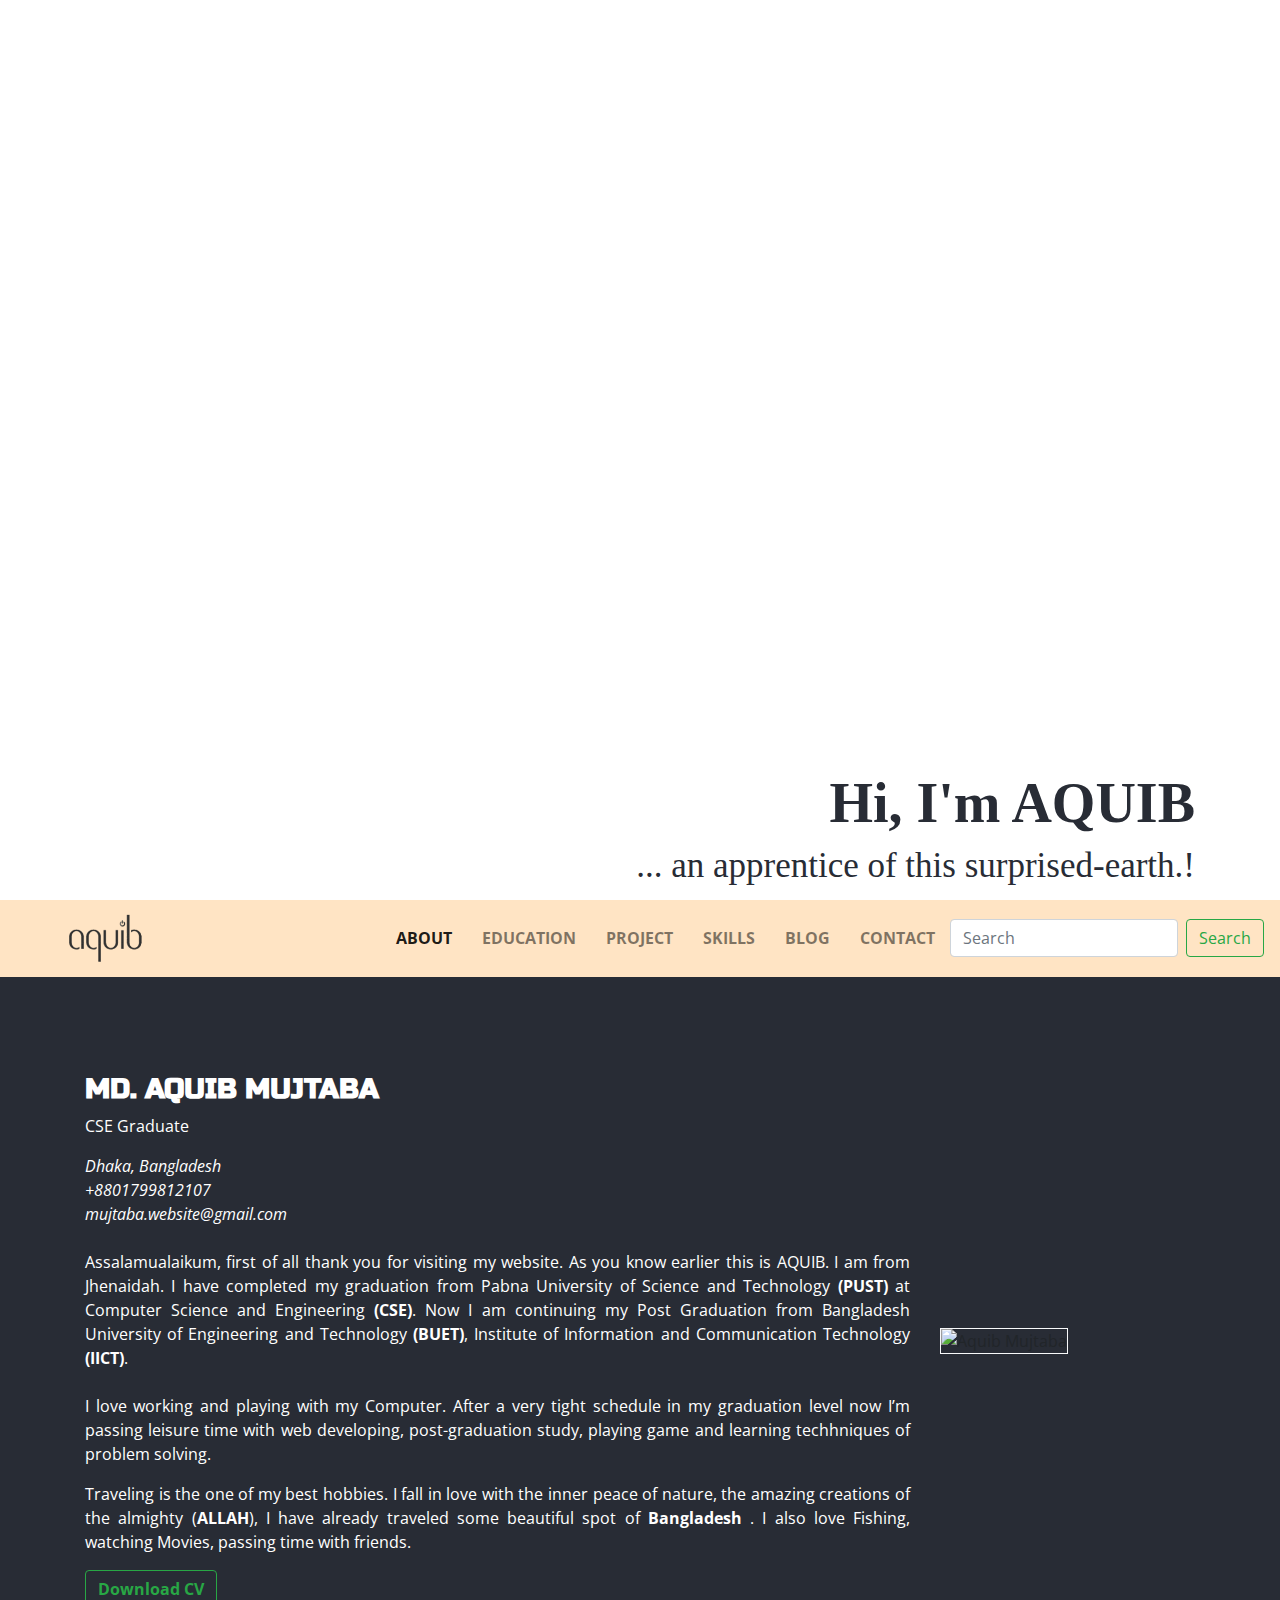
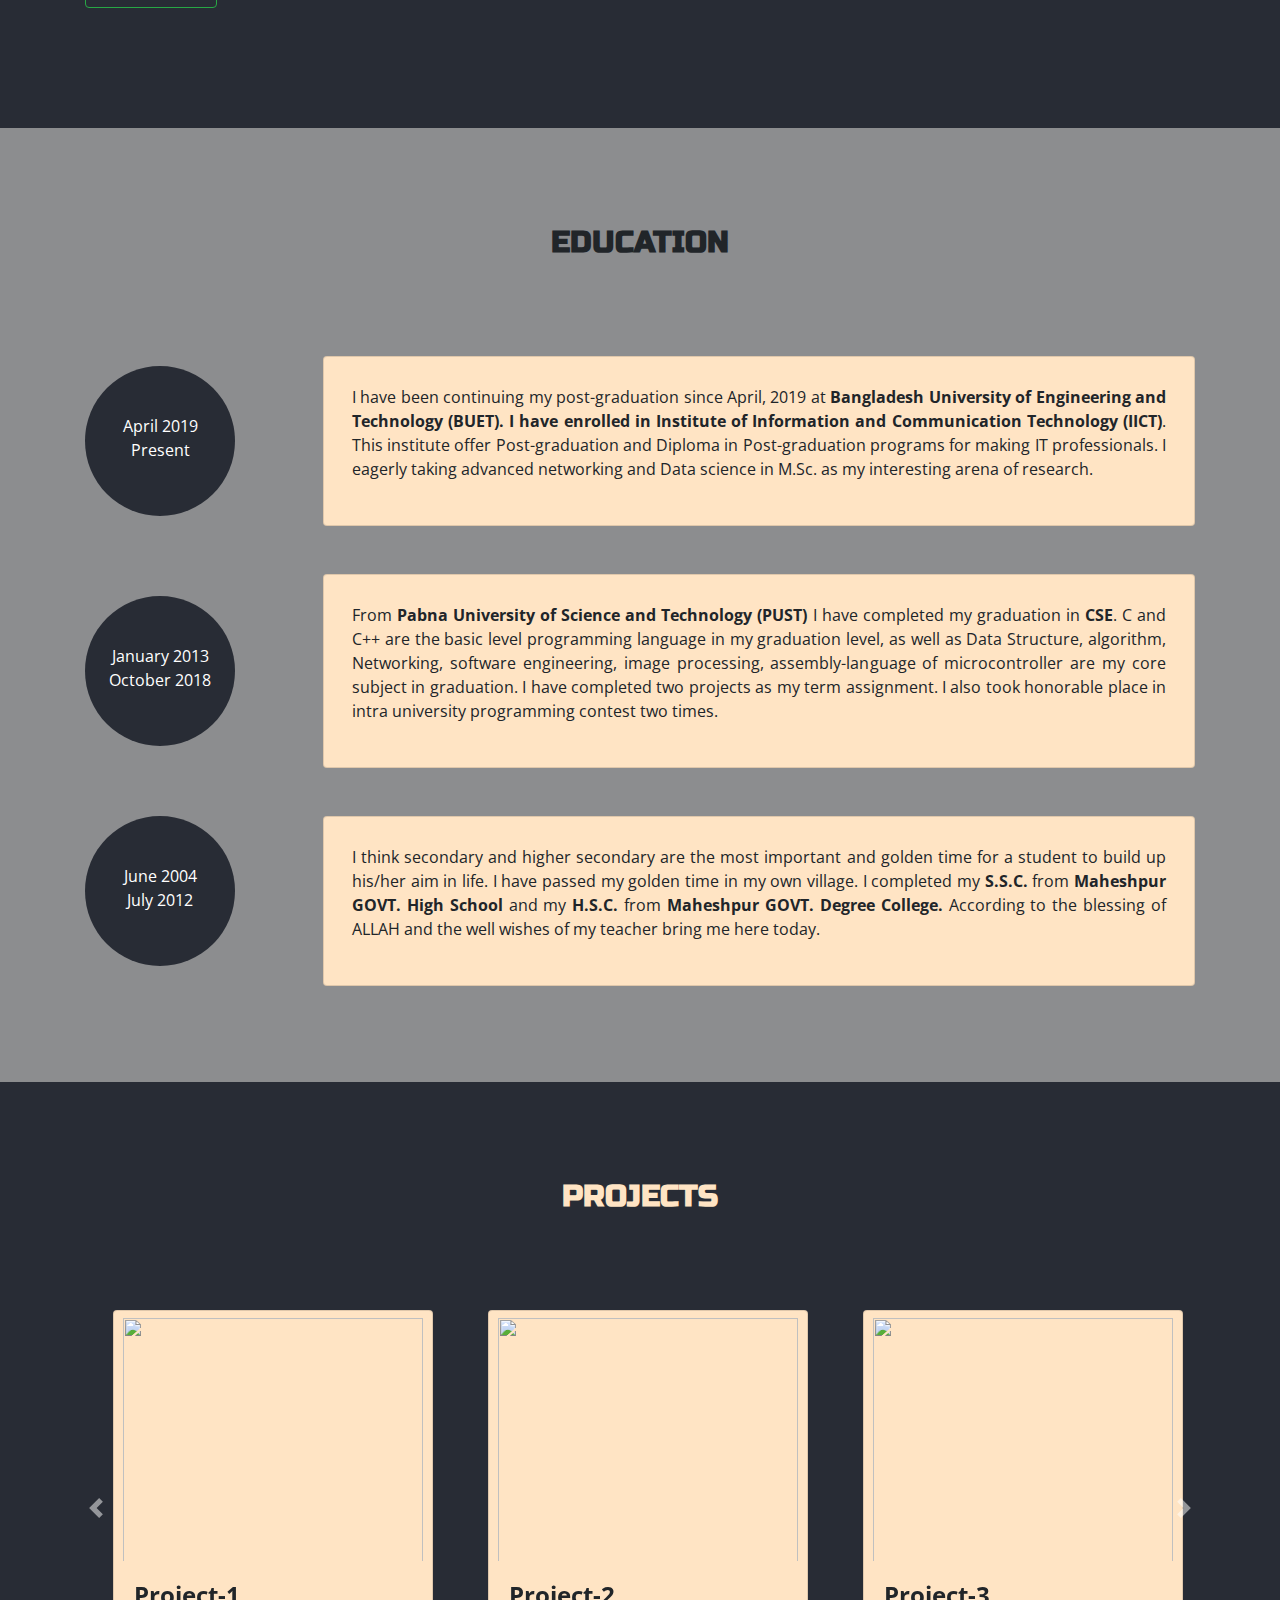
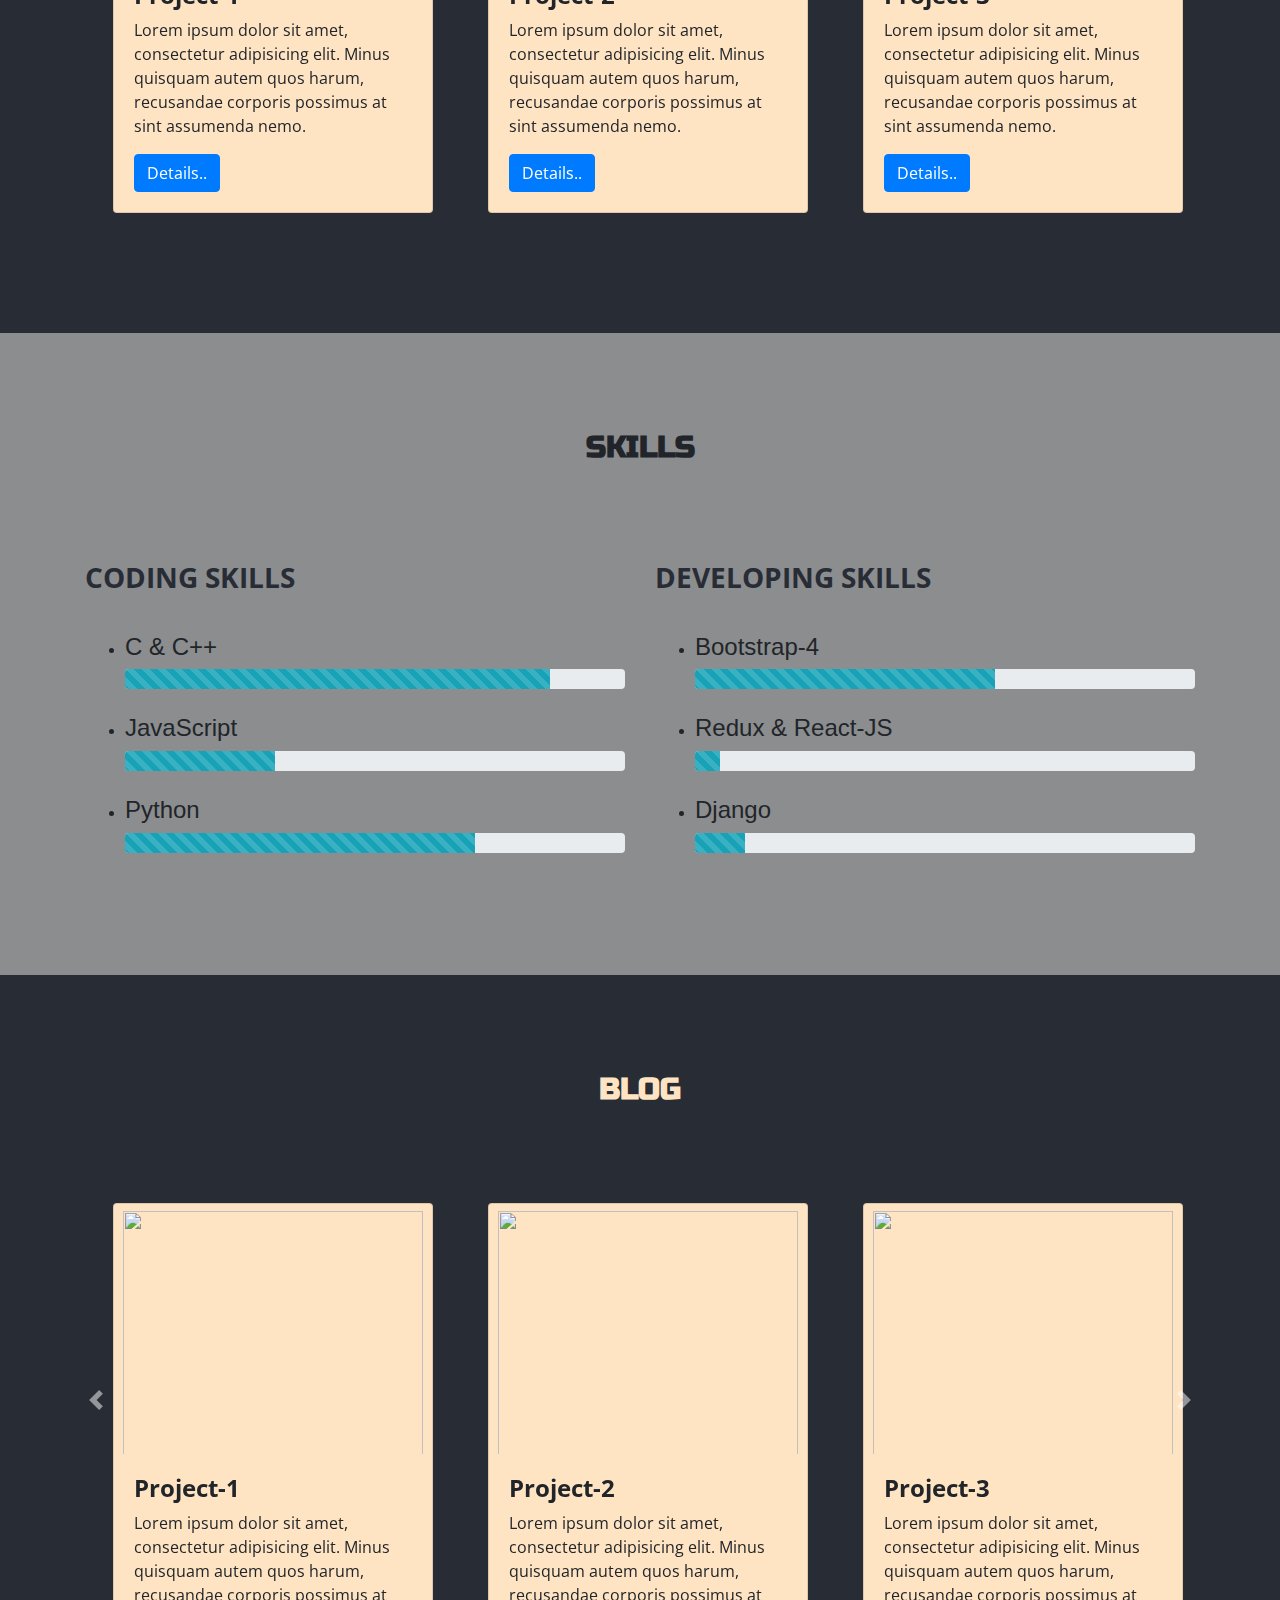
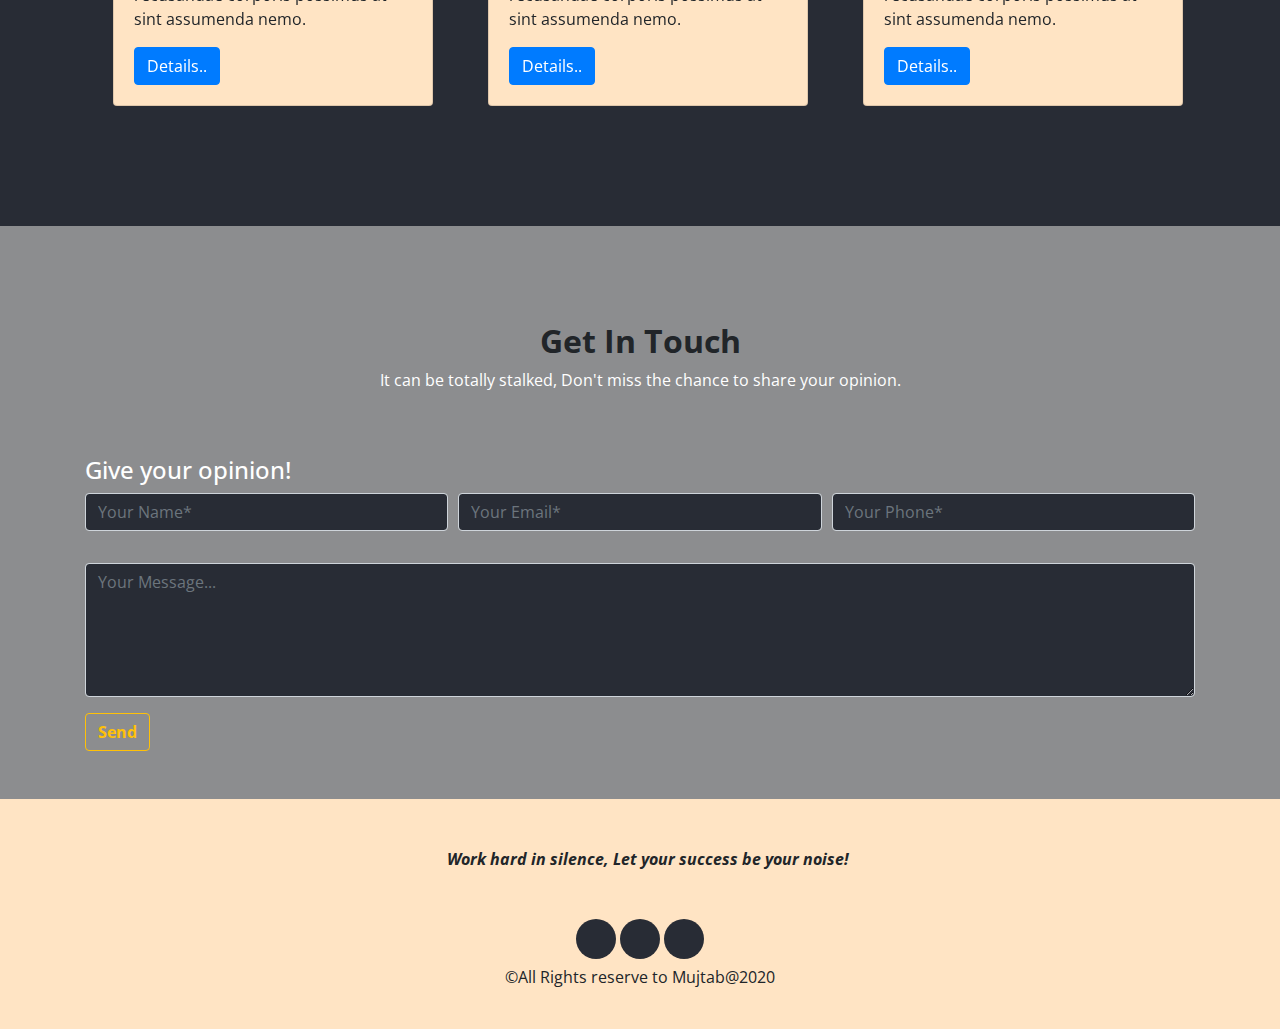
==== commit 308c304a: "Change Website." ====
--- a/index.html
+++ b/index.html
@@ -3,7 +3,7 @@
 Created: Monday, 10th August 2020 8:56:11 am
 Author: Aquib Mujtaba (aquibm.cse13@gmail.com)
 -----
-Last Modified: Friday, 4th September 2020 2:47:57 pm
+Last Modified: Tuesday, 22nd September 2020 1:01:29 pm
 Modified By: Aquib Mujtaba (aquibm.cse13@gmail.com)
 -----
 Copyright (c) 2020 @quib_Self
@@ -24,7 +24,7 @@
     <link href="https://fonts.googleapis.com/css2?family=Russo+One&display=swap" rel="stylesheet">
 
     <link rel="stylesheet" href="css/style.css">
-    <title>AQUIB | Website</title>
+    <title>AQUIB | Portfolio</title>
 
     <link rel="stylesheet" href="path/to/font-awesome/css/font-awesome.min.css">
     <script src="https://kit.fontawesome.com/a076d05399.js"></script>
@@ -145,7 +145,10 @@
                     <div class="card ml-5">
                         <div class="education-card card-body">
                             <p>
-                                I have been continueing my post graduation since April, 2019 at <b>Bangladesh University of Engineering and Technology (BUET). I have enrolled in Institute of Information and Communication Technology (IICT)</b>. This institute offer Post-graduation and Diploma in Post-graduation programs for making IT professionsls. I egarly taking advanced networking and Data science in M.Sc.
+                                I have been continuing my post-graduation since April, 2019 at <b>Bangladesh University of Engineering and Technology
+                                    (BUET). I have enrolled in Institute of Information and Communication Technology (IICT)</b>. This institute offer
+                                Post-graduation and Diploma in Post-graduation programs for making IT professionals. I eagerly taking advanced
+                                networking and Data science in M.Sc. as my interesting arena of research.
                             </p>
                         </div>
                     </div>
@@ -161,11 +164,11 @@
                 <div class="col-md-10">
                     <div class="card ml-5">
                         <div class="education-card card-body">
-                            <p> From <b>Pabna University of Science and Technology (PUST)</b> I have completed my graduation in <b>CSE</b>.
-                                tempore neque aliquam qui doloribus ducimus hic blanditiis. Consectetur, laboriosam sit.
-                                Molestiae ut, amet enim laudantium nostrum neque vel consequuntur consequatur quos
-                                laboriosam doloribus nihil quibusdam voluptatum quasi qui nisi, ex dolores, dolor
-                                deleniti? Culpa, sequi nemo?</p>
+                            <p> From <b>Pabna University of Science and Technology (PUST)</b> I have completed my graduation in <b>CSE</b>. C and
+                                C++ are the basic level programming language in my graduation level, as well as Data Structure, algorithm,
+                                Networking, software engineering, image processing, assembly-language of microcontroller are my core subject in
+                                graduation. I have completed two projects as my term assignment. I also took honorable place in intra university
+                                programming contest two times. </p>
                         </div>
                     </div>
                 </div>
@@ -174,19 +177,16 @@
             <div class="row my-5 ">
                 <div class="col-md-2 ">
                     <div class="circle text-white text-center mr-25">
-                        <p class="py-5">June 2010 <br> July 2012 </p>
+                        <p class="py-5">June 2004 <br> July 2012 </p>
                     </div>
                 </div>
                 <div class="col-md-10 ">
                     <div class="card ml-5">
                         <div class="education-card card-body">
-                            <p>Lorem ipsum dolor sit amet consectetur adipisicing elit. Amet quo, accusantium ab quasi
-                                tempore neque
-                                aliquam qui doloribus ducimus hic blanditiis. Consectetur, laboriosam sit. Molestiae ut,
-                                amet enim
-                                laudantium nostrum neque vel consequuntur consequatur quos laboriosam doloribus nihil
-                                quibusdam
-                                voluptatum quasi qui nisi, ex dolores, dolor deleniti? Culpa, sequi nemo?</p>
+                            <p> I think secondary and higher secondary are the most important and golden time for a student to build up his/her aim
+                                in life. I have passed my golden time in my own village. I completed my <b>S.S.C.</b> from <b>Maheshpur GOVT. High
+                                    School</b> and my <b>H.S.C.</b> from <b>Maheshpur GOVT. Degree College. </b> According to the blessing of ALLAH
+                                and the well wishes of my teacher bring me here today. </p>
                         </div>
                     </div>
                 </div>
@@ -309,7 +309,7 @@
             </div>
             <div class="row py-5">
                 <div class="skill-list-container col-md-6 col-sm-12 mb-5">
-                    <h3>Coding Skills</h3>
+                    <h3>CODING SKILLS</h3>
                     <ul>
                         <li class="skill-list">
                             <h4>C & C++</h4>
@@ -335,7 +335,7 @@
                     </ul>
                 </div>
                 <div class="skill-list-container col-md-6 col-sm-12 mb-5">
-                    <h3>Developer Skills</h3>
+                    <h3>DEVELOPING SKILLS</h3>
                     <ul>
                         <li class="skill-list">
                             <h4>Bootstrap-4</h4>
@@ -571,4 +571,4 @@
     <script src="https://stackpath.bootstrapcdn.com/bootstrap/4.5.2/js/bootstrap.min.js"></script>
 </body>
 
-</html>+</html>
